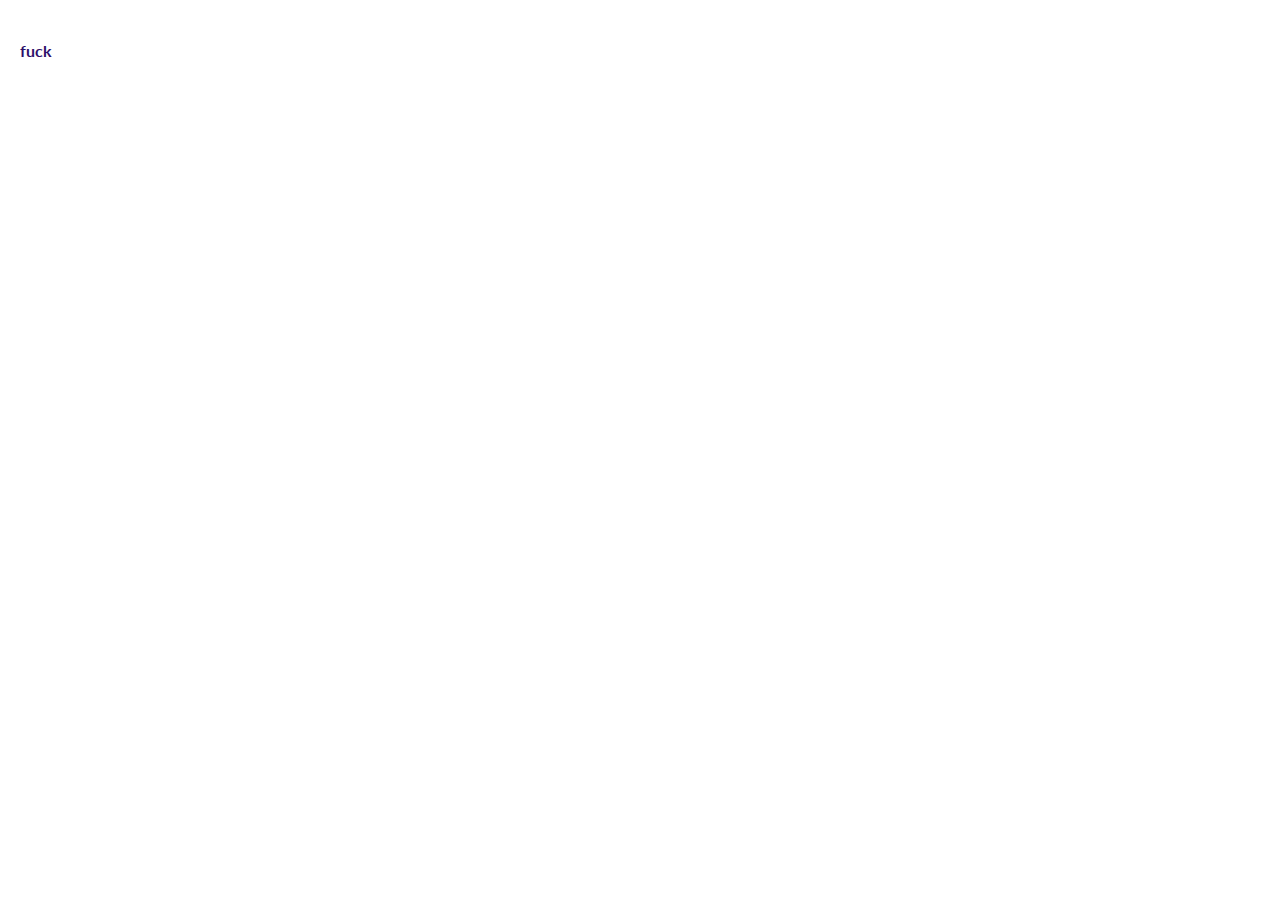
==== index.html @ 791fa06b "style of dropdown selection" ====
<!DOCTYPE html>
<html>
<head>
	<title>UFN iframe content</title>
	<meta charset="utf-8"/>
	<meta name="viewport" content="width=device-width, initial-scale=1.0">
<meta name="description" content="map iframe content">
<script src="https://api.mapbox.com/mapbox-gl-js/v1.8.1/mapbox-gl.js"></script>
<link href="https://api.mapbox.com/mapbox-gl-js/v1.8.1/mapbox-gl.css" rel="stylesheet"/>
<link href="simple-grid.css" rel="stylesheet">
</head>
<body>
				<!-- TK draws the map-->
				<div id="map"></div>
<div id="console">
  <div class="dropdown">
    <ul>
<li><h2 id="genreTitle">fuck</h2>
  <ul class='filter-group' id='filterGenre'>
	<li>
    <label>
      <input id='all' type='radio' name='toggle' value='all' checked='checked'>
      all
    </label>
  </li>
  <li>
    <label>
      <input id='fiction' type='radio' name='toggle' value='fiction'>
      fiction
    </label>
  </li>
  <li>
    <label>
      <input id='non-fiction' type='radio' name='toggle' value='non-fiction'>
      non-fiction
    </label>
  </li>
  <li>
    <label>
      <input id='poetry' type='radio' name='toggle' value='poetry'>
      poetry
    </label>
  </li>
  </ul>
</li>
<li>
	<h2 id="tagTitle"></h2>
	<ul class='filter-group' id='filterTags'>
    <li>
      <label>
        <input id='all' type='radio' name='toggle' value='all' checked='checked'>
        all
      </label>
    </li>
    <li>
      <label>
        <input id='nature' type='radio' name='toggle' value='nature'>
        nature
      </label>
    </li>
    <li>
      <label>
        <input id='bird' type='radio' name='toggle' value='bird'>
        bird
      </label>
    </li>
    <li>
      <label>
        <input id='insect' type='radio' name='toggle' value='insect'>
        insect
      </label>
    </li>
  </ul>
</li>
  </ul>
</div>
</div>
<script>
 mapboxgl.accessToken = "pk.eyJ1IjoidXJiYW4tZmllbGQtbmF0dXJhbGlzdCIsImEiOiJja2JsaDFxdGcxOTFmMnNvZG1sZWEydjJjIn0.gMgdHKd1MGd8y7GU-XX3pA";
 // TK filtering by tag below is majority from https://docs.mapbox.com/mapbox-gl-js/example/filter-markers/
 // TK ideally be able to pull this from the data is the map style being referenced, so as to make uploading changing data easier
var genreTitle = document.getElementById("genreTitle");
genreTitle.textContent = "Select Genre";
var tagTitle = document.getElementById("tagTitle");
tagTitle.textContent= "Select Tag";
    var places =
 // TK geojson created w/in the dataset studio of mapbox, using placeholder values for the moment, exported as geojson file
 // TK	   variable 'tags' replaced by 'icons' for the moment, will be returned soon
 {
	 "type": "FeatureCollection",
	 "features": [{
			 "type": "Feature",
			 "geometry": {
				 "type": "Point",
				 "coordinates": [
					 -47.39999999999999857891452847979962825775146484375,
					 47.4500000000000028421709430404007434844970703125
				 ]
			 },
			 "properties": {
				 "url": "http://localhost/stories/willy-wagtail-hop-maps",
				 "name": "Willy Wagtail Hop Maps",
				 "storyFullText": "Sitting on the grassy slope behind the farmhouse, pen in hand, I wait for the sheep to move. I am at Coorah, a property in central west NSW, with Tom Lee – whose family have farmed this land for six generations – and our colleague Jacquie Kasunic. For three days we are here bumping about in the ute, pushing through burr-starred paddocks, scrambling up rocks scabbed with lichen; Tom describes the land and history of things on it while Jacquie and I document: she with camera, me with pen. I wait for the sheep to move. I want to replicate an exercise described in Chester Eagle’s ‘Mapping the Paddocks’ in which he maps the movement of sheep, but it is heavily hot. Sheep, it seems, are unmappably docile in this heat. The entire landscape is so still it might be an Arthur Streeton painting. Then on the grass in front of me, a willy wagtail hops. Pauses. Shakes its tail feathers, hops again. Calls – a peculiar scratchy-squeak which is often described as ‘sweet pretty creature’ but reminds me of a baby’s rattle. I put pen to paper and map the movement. Over and over, entranced.",
				 "date": "2020-06-01",
				 "genre": "non-fiction",
				 "tag": "bird",
				 "location": "Central West NSW",
				 "excerpt": "Then on the grass in front of me, a willy wagtail hops. Pauses. Shakes its tail feathers, hops again.",
				 "coverImage": "- screen-shot-2020-06-01-at-9.03.00-am.png",
				 "storyAuthor": "Zoe Sadokierski",
				 "authorBio": "Zoe Sadokierski is a designer, educator and researcher based in Sydney. Her favourite creature is the weedy sea dragon."
			 },
			 "id": "5ee076e8b7ee8"
		 },
		 {
			 "type": "Feature",
			 "geometry": {
				 "type": "Point",
				 "coordinates": [
					 131.460000000000007958078640513122081756591796875,
					 61.53999999999999914734871708787977695465087890625
				 ]
			 },
			 "properties": {
				 "url": "http://localhost/stories/hiding-in-plain-sight",
				 "name": "Hiding in plain sight?",
				 "storyFullText": "At nearly 70cm from bill to tail, the yellow-tailed black-cockatoo (*Calyptorhynchus funereus*) is Australia’s largest parrot, so you’d think it unlikely a flock of them would go unnoticed in a suburban street. But many residents of Sandringham in Melbourne’s south east seem to have been unaware of the presence of these magnificent birds. \n\nWe were on a neighbourhood walk when we saw tell-tale signs: big pieces of pine cone, freshly chewed, strewn about the footpath. A quick scan up and around, and there they were in the tops of a few tall trees. One landed briefly on a front fence, another on a carport roof, before flying back up to the anonymity of the treetops. After a few minutes, by tacit agreement, they flew off out of sight.\n\nMore Melburnians are reporting sightings of yellow-tailed black-cockatoos in the suburbs this autumn; some have asked me if their presence is a consequence of last summer’s vast bushfires in south-eastern Australia. I think it’s more likely they’ve been quietly visiting the suburbs to feast on pine cones and other treats for many years, but are being noticed - often for the first time - by people with more time to spend in their gardens, to walk in local streets, and to pause in parks and reserves... thanks to Covid-19.",
				 "date": "2020-06-01",
				 "genre": "poetry",
				 "tag": "nature",
				 "location": "Sandringham, Victoria",
				 "excerpt": "We were on a neighbourhood walk when we saw tell-tale signs: big pieces of pine cone, freshly chewed, strewn about the footpath. A quick scan up and around, and there they were in the tops of a few tall trees.",
				 "coverImage": "- sdownes-hiding-in-plain-sight-pic1.jpg",
				 "storyAuthor": "Stephen Downes",
				 "authorBio": "Dr Stephen Downes is a marketing academic, enthusiastic bird photographer, and founder of @ParrotOfTheDay on Twitter and Instagram"
			 },
			 "id": "5ee076e8b84b6"
		 },
		 {
			 "type": "Feature",
			 "geometry": {
				 "type": "Point",
				 "coordinates": [
					 171.590000000000003410605131648480892181396484375,
					 -35.68999999999999772626324556767940521240234375
				 ]
			 },
			 "properties": {
				 "url": "http://localhost/stories/making-a-splash",
				 "name": "Making a splash: The arrival of ocean giants to our doorstep",
				 "storyFullText": "Autumn and winter are one of my favourite times of the year. The weather is getting cooler and the change of season marks the annual arrival of one of the world’s biggest animals, humpback whales. Each year, these ocean giants the size of a school bus appear in our Sydney marine backyard. They travel northward along the humpback whale highway, which hugs the east coast on course to their warmer water breeding/calving grounds of the Great Barrier Reef. They have spent the summer in Antarctica where they annually feed on Antarctica Krill, tiny crustaceans around 1-2cm long. \n\nI have been whale watching off Sydney for nearly 10 years and feel privileged to have these animals in our backyard. This means a lot to me as a former Canberran, having grown up on a farm three hours away from the closest beach. I’ve also worked around humpback whales as a naturalist and spent years studying them on Sydney cliffs and offshore for my PhD.\n\nI recall an amazing interaction I had with two whales one October during the southward migration. It was as if myself and the team were the most interesting things they had ever seen. Two adult whales approached our boat and started mugging us, a behaviour where the whales circle the boat (no loss of money). All we could do was turn our boat engine off and enjoy. They spent hours rolling around and spy hopping, a behaviour where a whale brings its mouth and eye out of the water. It was such a magnificent interaction, which allowed me to snap some fantastic photos. A truly memorable moment and one I hope to have again off Sydney.",
				 "date": "2020-06-01",
				 "genre": "poetry",
				 "tag": "nature",
				 "location": "Sydney coast, NSW",
				 "excerpt": "Two adult whales approached our boat and started mugging us, a behaviour where the whales circle the boat (no loss of money). All we could do was turn our boat engine off and enjoy.",
				 "coverImage": "- drvpirotta-spy-hop.jpg",
				 "storyAuthor": "Vanessa Pirotta",
				 "authorBio": "Dr Vanessa Pirotta is a marine scientist, science communicator and naturalist based in Sydney. Vanessa has led pioneering research into the use of emerging technologies for marine wildlife conservation. Vanessa and her team have developed custom-built, waterproof drones for collecting whale snot (whale lung bacteria). This is an innovative tool to learn more about whale health non-invasively. This research resulted in a world first, using drones to collect viruses in whale lungs."
			 },
			 "id": "5ee076e8b88ae"
		 },
		 {
			 "type": "Feature",
			 "geometry": {
				 "type": "Point",
				 "coordinates": [
					 35.3900000000000005684341886080801486968994140625,
					 -60.81000000000000227373675443232059478759765625
				 ]
			 },
			 "properties": {
				 "url": "http://localhost/stories/telephoto-to-macro",
				 "name": "From Telephoto to Macro, the Big Side of a Small World",
				 "storyFullText": "I like birds: I like watching them, listening to them, counting, studying and reading about them. I also like to photograph them. Here’s the problem, birds largely belong to the telephoto world, a world of distance and open spaces. Currently, my world has contracted, from the National Park to the urban park to the backyard. From telephoto to macro.\n\nThe macro world is the small world, the world of close up and tiny creatures. Paradoxically there is a huge amount to see in this small world. A single tree trunk can support great numbers of minibeasts as I’ve discovered on my daily exercise walk around the block accompanied by a husband, aged dog and macro camera lens. \n\nA different kind of bird caught my interest too, a Ladybird! On the walk there is a Chinese Elm (*Ulmus parvifolia*), a street tree with lovely bark that is the home to many creatures including at least three species of Ladybird beetles, one of which, the Tortoise-shelled Ladybird (*Harmonia testudinaria*), seems to live out a good part of its one to two months of life right there. Like all beetles or Coleoptera, ladybirds undergo four stages of life - egg, larva, pupa and adult. Over the period of Covid-19 lockdown, these stages have played out before me as the daily exercise takes me past this ecosystem on a tree trunk.  \n\nThe below photos show:\n1.\tEggs\n2.\tHatching, larva or instar will go through four moults\n3.\tPupa\n4.\tNewly emerged adult or imago\n5.\tAdult ready to fly",
				 "date": "2020-06-01",
				 "genre":"z",
				 "tag": "bird",
				 "location": "East Sydney, NSW",
				 "excerpt": "The macro world is the small world, the world of close up and tiny creatures. Paradoxically there is a huge amount to see in this small world.",
				 "coverImage": "- 1-eggs.jpg",
				 "storyAuthor": "Anne Brophy",
				 "authorBio": "Anne Brophy lives in Sydney’s East, has qualifications in Education, Library and Archives Administration, Nursing and most recently in Ornithology. An abiding interest in birds has recently expanding to also include the world of minibeasts."
			 },
			 "id": "5ee076e8b9049"
		 },
		 {
			 "type": "Feature",
			 "geometry": {
				 "type": "Point",
				 "coordinates": [
					 22.120000000000000994759830064140260219573974609375,
					 61.27000000000000312638803734444081783294677734375
				 ]
			 },
			 "properties": {
				 "url": "http://localhost/stories/owl-limpet",
				 "name": "An Owl Limpet’s Garden",
				 "storyFullText": "Today’s urban tidepool exploration begins as I kneel next to a patch of barren rock occupied solely by a squat, snail-like creature. She is a female Owl Limpet (*Lottia gigantea*), with ridges and barnacles texturing the top of her conical, chicken-egg-sized shell. \n\nAs I rub my inquisitive fingers along her serrated upper surface, I notice a green hue and slimy texture—a layer of algae, I deduce—growing upon the surrounding rock. The algal layer is arranged in a striking patchwork pattern, as if a miniature lawn mower had been haphazardly dragged across an overgrown, slippery lawn.  \n\nA consultation with my intertidal field guide unveils the unique mutualism that created the mysterious texture: The female limpet is an algae gardener. She defends her home territory and maintains a lawn of verdant algae, which she grazes systematically to allow for regrowth and regular harvest. To care for her garden, she secretes a protein and carbohydrate-rich mucus that traps bacteria and serves as a fertilizer for her photosynthetic companions. With careful tending and aggressive territorial defense—in which she “bulldozes” other intertidal critters out of her zone—a limpet can occupy a patch of earth in partnership with her symbiotic allies for up to several years. \n\nIn this time of global unraveling, many of us have turned our attentions towards the living spaces (and gardens, for those of us lucky enough to have access to outdoor space) that we occupy. Perhaps Owl Limpets and their symbiotic algae can offer us lessons of care and interdependence, which we might carry into our relationships with the other-than-human companions that we share our living spaces with.",
				 "date": "2020-05-26",
				 "genre": "fiction",
				 "tag": "bird",
				 "location": "Santa Cruz, California, USA",
				 "excerpt": "The algal layer is arranged in a striking patchwork pattern, as if a miniature lawn mower had been haphazardly dragged across an overgrown, slippery lawn.",
				 "coverImage": "- image1.jpg",
				 "storyAuthor": "Frankie Gerraty",
				 "authorBio": "Frankie Gerraty is a biologist and writer based in Santa Cruz, California."
			 },
			 "id": "5ee076e8b95e3"
		 },
		 {
			 "type": "Feature",
			 "geometry": {
				 "type": "Point",
				 "coordinates": [
					 127.400000000000005684341886080801486968994140625,
					 -31.980000000000000426325641456060111522674560546875
				 ]
			 },
			 "properties": {
				 "url": "http://localhost/stories/secret-blue-tongues-business",
				 "name": "Secret blue-tongues’ business",
				 "storyFullText": "“Guess who’s in the greenhouse?”\n“Betty!!” I shouted, thrilled. \n“Nope. A lyrebird.” \n“You’re kidding?”\n“Nope.” \n\nA lyrebird in the greenhouse is pretty exciting but in truth I wished it was Betty, our resident eastern blue-tongue lizard (*Tiliqua scincoides*) and strawberry thief extraordinaire, whom we feared had not survived the searing hot summer. We’d known Betty for about five years but it had taken us most of this time to figure out (a) why we’d hardly had a single strawberry, despite the entire 20 square metre patch being fully enclosed in mesh; (b) why the slug and snail populations had crashed and (c) how this connected to the ever-fattening blue tongue in the greenhouse (in our naivety, we assumed she was permanently pregnant). \n\nBetty had evidently spent many a winter’s night playing *Escape From Colditz* because the clever girl had excavated a passageway from the greenhouse to the strawberry fields. (We moved the strawberry plants elsewhere.) After another winter, as spring approached and the proverbial sap rose, Betty acceded to the overtures of a dark and handsome lad. I wish I’d been forewarned what a robust and vicious affair this is. Her suitor grabbed her by the scruff of the neck and shook her like a rag doll. She bears deep scarring from previous matings and I had to summon all my willpower not to intervene. What a brute! \n\nAutumn arrived and baby blue-tongues popped up all over the garden. Who knows how many she delivered – perhaps as many as 20 – but the kookaburras and some cold snaps have taken a few, I suspect. Sharing a one-acre, suburban-bushland block in the Blue Mountains, these blue-tongues are infinitely more likely to live to their full life span of perhaps 30 years than their Sydney cousins, who are being killed off fast by cars, cats, dogs and clearing.* As we snuggle down into winter, Betty’s back in the greenhouse, cosy under the earth and mulch, with one rapidly growing boy we’ve called Prince to keep her company. \n\n\n* Koenig, J., Shine, R., & Shea, G. (2002). The dangers of life in the city: patterns of activity, injury and mortality in suburban lizards (*Tiliqua scincoides*). *Journal of Herpetology* 36(1): 62-68.",
				 "date": "2020-05-21",
				 "genre": "poetry",
				 "tag": "bird",
				 "location": "Wentworth Falls, NSW",
				 "excerpt": "After another winter, as spring approached and the proverbial sap rose, Betty acceded to the overtures of a dark and handsome lad.",
				 "coverImage": "- mating-2.png",
				 "storyAuthor": "Elizabeth Morgan",
				 "authorBio": "Elizabeth Morgan is a freelance journalist, PhD researcher on food security, a zoologist and an alleged retiree. She has lived in the UNESCO World Heritage-Listed Blue Mountains in NSW since 2013."
			 },
			 "id": "5ee076e8b9a72"
		 },
		 {
			 "type": "Feature",
			 "geometry": {
				 "type": "Point",
				 "coordinates": [
					 -49.780000000000001136868377216160297393798828125,
					 -25.780000000000001136868377216160297393798828125
				 ]
			 },
			 "properties": {
				 "url": "http://localhost/stories/not-really-friends",
				 "name": "Not Really Friends",
				 "storyFullText": "Noticing a pair of King-Parrots resting under my pergola, I put out a seed bell for them. I soon realised that a regular pair of visiting Rainbow Lorikeets (Squawky and his Missus) had also discovered the feast. Not good for them! Then a Sulphur-crested Cockatoo also discovered the seed bell. I suspect the lorikeets and cockatoo chased the King-Parrots away. I decided to put the seed bell out after the lorikeets had left my garden for the cockatoo. The seed bell soon got eaten, but all I could get was loose seed. I left the packet on the table, ready for filling the feeder the next time the cockatoo visited.\n\nBUT the next morning, I got woken early by the shrieks from the cockatoo. I found him tearing a hole in the packet of seeds. Soon it was big enough to start his feast, looking very pleased with himself! Just dozing off when a new ruckus began, far louder than before! It was Squawky and his Missus, protesting that the cockatoo was eating their seeds. I took photos of the duo standing over the cockatoo....well at least trying to! Eventually the poor cockatoo gave in and let the squawking pair feast on the seeds. What a mess I had to clean up! The left-over seed was put into a plastic container. So I thought that was the end of that! However, the cockatoo was too clever. I would hide the seed but he kept finding it. Then the lorikeets would want their share. So there were many confrontations between the three birds, with the cockatoo always giving in to the noisy lorikeets.\n\nSome months later I had to stop providing seeds for the birds. One day, when the cockatoo was at the feeder, the lorikeets came in to the feeder too. But this time, the cockatoo stood up to the lorikeets and things quickly became very nasty. The lorikeets soon flew away and once the cockatoo had finished, I took the feeder down. What had once been a lovely social interaction between birds had become a violent attack involving all three. Not a nice thing to happen.",
				 "date": "2020-05-15",
				 "genre": "poetry",
				 "tag": "bird",
				 "location": "Rosemeadow, NSW",
				 "excerpt": "But this time, the cockatoo stood up to the lorikeets and things quickly became very nasty.",
				 "coverImage": "- lyn-forbes-00807.jpg",
				 "storyAuthor": "Lyn Forbes",
				 "authorBio": "Lyn is a retired primary school teacher. When I retired, I took up photography more seriously and one of my early photos was of a White Plumed Honeyeater in a pink camellia. Regular trips with the camera to the Australian Botanic Garden Mount Annan (close to home) has seen this interest in birds grow."
			 },
			 "id": "5ee076e8ba83e"
		 },
		 {
			 "type": "Feature",
			 "geometry": {
				 "type": "Point",
				 "coordinates": [
					 92.25,
					 66.06999999999999317878973670303821563720703125
				 ]
			 },
			 "properties": {
				 "url": "http://localhost/stories/sometimes-nature-comes-to-you",
				 "name": "Sometimes Nature Comes to You",
				 "storyFullText": "Working with female Superb Lyrebirds is hard. They often live at the bottom of rugged steep gullies and are elusive. Occasionally though, they surprise you. After hours of early morning field work I returned to a car park in suburbia to be greeted by this – a wild female Lyrebird (note the curved tail that indicates she had been sitting in her nest) yelling at her own reflection on a parked car. Female Lyrebirds are thought to be territorial and this is a lovely demonstration of that. From the birds’ perspective she is communicating with another Lyrebird! It also shows the beauty and complexity of her mimetic repertoire – female Lyrebirds are just as accomplished at mimicry as males. This is the kind of interaction no one would have believed had I not recorded it. This was also in the morning – about 7.30am. I can’t help but think that these “elusive” birds come into suburbia more often than we realise. Note: her nest was later discovered on the side of a cliff about 100 meters from the carpark and 200m from the nearest house!",
				 "date": "2020-05-11",
				 "genre": "non-fiction",
				 "tag": "bird",
				 "location": "Giant Stairway Blue Mountains, NSW",
				 "excerpt": "I can’t help but think that these “elusive” birds come into suburbia more often than we realise.",
				 "coverImage": "- lyre-bird-car.png",
				 "storyAuthor": "Vicky Austin",
				 "authorBio": "Vicky is a PhD candidate fascinated and inspired by animal behaviour, evolution and adaptation."
			 },
			 "id": "5ee076e8babda"
		 },
		 {
			 "type": "Feature",
			 "geometry": {
				 "type": "Point",
				 "coordinates": [
					 -81.0100000000000051159076974727213382720947265625,
					 1.2600000000000000088817841970012523233890533447265625
				 ]
			 },
			 "properties": {
				 "url": "http://localhost/stories/one-good-tern-deserves-another",
				 "name": "One Good Tern Deserves Another",
				 "storyFullText": "I’ve walked to the little beach down the road, it’s a sunny autumn day with a gentle cooling breeze from the south. I can see about 25 seagulls sitting on the sand. It’s Friday, 11am, I wouldn’t expect many people to be at the park or beach, there aren’t. I’m working from home as part of social distancing, I’ve popped down for a quick swim, the sand is warm on my feet as I walk to the water. \n\nI can hear the water lapping as small waves wash ashore and a high-pitched chirping from a bird; I focus on the chirping and I note that it is persistent, shifting between long and short pitched begging. I look at the Silver Gulls (aka seagulls) but I can’t see any begging juveniles – indicated by their brown rather than red legs, mottled brown feathers through the wing and back feathers rather than all grey, brown beak rather than red and black eye rather than white. I look around and see 9 Crested Terns, including the begging juvenile. \n\nCrested Terns and Silver Gulls occur around the entire 25,760 km’s of the Australian coast, yet I suspect we’re all familiar with seagulls but not terns. A likely reason for the differing awareness of these two bird species – that live side-by-side – is that seagulls have adapted to scavenge directly from people and our rubbish. Who hasn’t thrown a chip to the expectant seagulls? Terns shy away from people and continue to forage naturally; I enjoy watching them flying over the water, spotting prey and dive-bombing like a spear into the water to catch a fish. I watched the juvenile Crested Tern beg for a few minutes, another juvenile nearby joined the chorus but neither received food. \n\nI reported the 52 birds of 11 different species I observed using the eBird app, including the observed behaviour of feeding young, so my observation adds to our global understanding of species diversity.",
				 "date": "2020-05-14",
				 "genre": "poetry",
				 "tag": "bird",
				 "location": "Manly, NSW",
				 "excerpt": "Terns shy away from people and continue to forage naturally; I enjoy watching them flying over the water, spotting prey and dive-bombing like a spear into the water to catch a fish.",
				 "coverImage": "- john-martin_crested-tern.jpg",
				 "storyAuthor": "John Martin",
				 "authorBio": "Dr John Martin is a career ecologist. Away from work I spend my time in the sea and the bush; you could say I seldom escape observing nature."
			 },
			 "id": "5ee076e8bb225"
		 },
		 {
			 "type": "Feature",
			 "geometry": {
				 "type": "Point",
				 "coordinates": [
					 -120.5400000000000062527760746888816356658935546875,
					 19.510000000000001563194018672220408916473388671875
				 ]
			 },
			 "properties": {
				 "url": "http://localhost/stories/the-possum-house",
				 "name": "The Possum House",
				 "storyFullText": "Living next to the bush as we do, having possums in the roof is an ongoing hazard. The previous owners of our house, after moving the possums out and sealing up the roof cavity entrances, built a possum house in a nearby tree. When we moved in, possums lived there. In the day we sometimes saw them through binoculars, and at night we'd occasionally find one on our back veranda. Several times we observed stand-offs between gangs of noisy miners surrounding the house and the possums inside. Invariably through the power of inertia the possums stayed on.\n\nFor a few years the possum house seemed empty until a family of kookaburras took it over as their nest. This was in the last weeks of my partner's life, the Australian anthropologist and eco-philosopher Deborah Bird Rose. On the morning of her funeral the two remaining baby kookaburras finally took flight. One landed under the house, began climbing the stairs to the veranda just as the possum used to do, then successfully flew off. \n\nNow the possums are back in the possum house. Last week my daughter surprised one on the veranda just outside the kitchen door, its head buried in a bag of Bokashi maze, probably not ideal food for possums. I went outside to have a chat and encourage it to return to the bush. When it noticed me it pulled its head out of the plastic bag, looked around and quickly made its way down the stairs—I can only assume, on its way back to the possum house.",
				 "date": "2020-05-07",
				 "genre": "fiction",
				 "tag": "nature",
				 "location": "Sydney",
				 "excerpt": "When we moved in, possums lived there. In the day we sometimes saw them through binoculars, and at night we'd occasionally find one on our back veranda.",
				 "coverImage": "- possum-house.jpeg",
				 "storyAuthor": "Peter Boyle",
				 "authorBio": "Peter Boyle is a Sydney-based poet and translator of poetry from Spanish and French. He is the author of eight books of poetry and, in 2020, won the Kenneth Slessor Poetry Prize with his book Enfolded in the Wings of a Great Darkness."
			 },
			 "id": "5ee076e8bb6de"
		 },
		 {
			 "type": "Feature",
			 "geometry": {
				 "type": "Point",
				 "coordinates": [
					 -119.4500000000000028421709430404007434844970703125,
					 -13.78999999999999914734871708787977695465087890625
				 ]
			 },
			 "properties": {
				 "url": "http://localhost/stories/insects-in-the-grass",
				 "name": "Insects in the Grass",
				 "storyFullText": "Lawns provide firebreaks, are great to play on and look nice but an area of native grass will add habitat to your garden.\n\nWhen weeding Cobblers Peg from an area of native plants, Weeping Grass, Basket Grass, Indian Weed and Snake Vine, with a bit of weedy Ehrharta grass, in January 2019 I saw all sorts of creatures. Most of them flew or scuttled away but these three stayed still for a portrait.\n\nI know more about plants than insects, but I had a go at identifying them.\n\nMown lawns don’t have these fascinating creatures. I know our Frogmouths enjoy flying over Weeping Grass and catching insects – I have seen them many times. The sad part of the story is that in January 2020, due to heat and drought, there was no Weeping Grass, no insects, and unhappy Frogmouths. \n\n<b>References</b>\nZborowski P. and Edwards, T. (2007) A Guide to Australian Moths. CSIRO.\nZborowski P. and Storey, R. (1995) A Field Guide to Insects in Australia. Reed.\n<a href=\"http://www.brisbaneinsects.com/brisbane_crickets/index.html\">Brisbane Insects, Crickets and Katydids.</a>",
				 "date": "2020-05-09",
				 "genre": "poetry",
				 "tag": "bird",
				 "location": "Berowra Valley, Sydney",
				 "excerpt": "Mown lawns don’t have these fascinating creatures. I know our Frogmouths enjoy flying over Weeping Grass and catching insects – I have seen them many times.",
				 "coverImage": "- robin-buchanan_grass.jpg",
				 "storyAuthor": "Robin Buchanan",
				 "authorBio": "Robin is a long term bush regenerator, enjoying retirement at Mt Kuring-Gai, sandwiched between Berowra Valley and Ku-ring-gai Chase National Park.  Tough life!"
			 },
			 "id": "5ee076e8bc136"
		 },
		 {
			 "type": "Feature",
			 "geometry": {
				 "type": "Point",
				 "coordinates": [
					 -117.31999999999999317878973670303821563720703125,
					 12.730000000000000426325641456060111522674560546875
				 ]
			 },
			 "properties": {
				 "url": "http://localhost/stories/welcoming-a-change",
				 "name": "Welcoming a Change",
				 "storyFullText": "Chris and I have lived in Rozelle ever since we moved to Sydney. Outside our window, we have a giant eucalyptus tree and also a bunch of power lines. We get dozens of species of birds, from Sulphur-crested Cockatoos to Grey Butcherbirds and Australasian Figbirds. But this year, right before COVID struck and after the bushfires, we had a surprise flock that had never visited before. They live in a wide variety of habitats (with the exception of the more heavily forested regions and drier inland areas) so we knew their appearance wasn’t rare, but our power lines are always dominated by bigger birds or the local troop of native Noisy Miners. \n\nWhen the first rain came after the fires had stopped (the afternoon before the floods began), we were looking outside the window, relieved. A few minutes later, as we looked outside again, we saw nearly 40 Welcome Swallows, lined up on the power lines soaking in the rain. Their age-old role as heralds of spring earned them their name (although some say it’s because sailors out at sea knew that the sight of a swallow meant that land was not far away), so it was interesting to see them welcoming much needed rain. \n\nAt first, they seemed to be frolicking in the rain but as this increased towards the end of the afternoon, they got very restless. They became very agitated and initially seemed to be looking for shelter from the storm on our balcony. The storm escalated quickly and they were being dramatically picked up by the strong winds before they all seemed to perfectly coordinate their landing on our window sill. They stayed there for just under an hour while we rung up a bird expert friend to ask if there was anything we could do to help them, to see if we could quickly set up some kind of shelter on our balcony to help them out. \n\nNight set in and it became hard to see outside, the swallows appeared to have drifted off but the next morning there was clear evidence of their time on our window sill, which remains with us until this day!",
				 "date": "2020-05-08",
				 "genre": "non-fiction",
				 "tag": "insect",
				 "location": "Rozelle, Sydney",
				 "excerpt": "At first, they seemed to be frolicking in the rain but as this increased towards the end of the afternoon, they got very restless. They became very agitated and initially seemed to be looking for shelter from the storm on our balcony.",
				 "coverImage": "- welcome-change.jpg",
				 "storyAuthor": "Camila De Gregorio",
				 "authorBio": "Camila De Gregorio is co-founder of Eggpicnic, Sydney based design studio devoted to wildlife conservation. Eggpicnic aims to capture the beauty of the natural world with the hope of inspiring others to protect it."
			 },
			 "id": "5ee076e8bc4e0"
		 },
		 {
			 "type": "Feature",
			 "geometry": {
				 "type": "Point",
				 "coordinates": [
					 90.9800000000000039790393202565610408782958984375,
					 -56.219999999999998863131622783839702606201171875
				 ]
			 },
			 "properties": {
				 "url": "http://localhost/stories/messing-around-with-menura",
				 "name": "Messing around with Menura",
				 "storyFullText": "There’s a new man in my life. I call him Jewels Holland because his jazzy repertoire makes me think of the English boogie-woogie pianist Jools Holland. If I was more of a classical bent my boyfriend (whose real name is Menura novaehollandiae, or superb lyrebird) might evoke the French composer and ornithologist Olivier Messiaen, who uses lyrebird song in his compositions.* Jewels first revealed himself in a neighbour’s garden in late spring, performing a full mating medley and dance. (In a wonderful coincidence, our neighbour is a pianist of some note – a Messiaen devotee – whom we hear practising as we pass by.) Perhaps Jewels is jealous, because he’s moved into our place. Maybe he was displaced by the firebreaks we and some neighbours created between our homes and his bushland residence at the height of the summer’s bushfires? While we are enormously grateful Jewels has vacated the greenhouse and spared us the vegetables, and we do wish he’d stop digging up the mulch around the fruit trees, we have no right to complain. Our garden is a cornucopia of grubs and other delicacies and he’s entitled to his fill. And, thus sated, he offers his thanks in a glorious song. \n\n*Taylor, Hollis (2014). Whose bird is it?: Messiaen’s transcriptions of Australian songbirds. Twentieth-Century Music 11, Special Issue no. 01: 63-100.",
				 "date": "2020-05-11",
				 "genre": "poetry",
				 "tag": "bird",
				 "location": "Wentworth Falls, NSW",
				 "excerpt": "Perhaps Jewels is jealous, because he’s moved into our place. Maybe he was displaced by the firebreaks we and some neighbours created between our homes and his bushland residence at the height of the summer’s bushfires?",
				 "coverImage": "- em-lyrebird-photo.jpg",
				 "storyAuthor": "Elizabeth Morgan",
				 "authorBio": "Elizabeth Morgan is a freelance journalist, PhD researcher on food security, a zoologist and an alleged retiree. She has lived in the UNESCO World Heritage-Listed Blue Mountains in NSW since 2013."
			 },
			 "id": "5ee076e8bc8cb"
		 },
		 {
			 "type": "Feature",
			 "geometry": {
				 "type": "Point",
				 "coordinates": [
					 51.840000000000003410605131648480892181396484375,
					 -37.1400000000000005684341886080801486968994140625
				 ]
			 },
			 "properties": {
				 "url": "http://localhost/stories/a-real-rockin-robin",
				 "name": "A Real Rockin’ Robin",
				 "storyFullText": "In January of 2018 my partner and I were holidaying through New Zealand, travelling from the North Island to the South Island over two weeks. On a one night stop over in Greymouth on the west coast of the South Island, we stayed at an Air BnB. The hosts suggested we visit a local tramping route, “Woods Creek Track”, that traversed through a historic gold mine site. The track itself was more beautiful than we expected with lush vegetation, tunnels to explore and a harmonious balance between the historic gold mine relics and the mossy re-growth. The highlight of this walk, however, was the friendship that formed between us and a local. This local Greymouth resident wore a soft, grey coat, stood tall with confidence and rocked his feet to the beat of the bush. He was in fact a South Island Robin, and would have to have been one of the friendliest birds I have ever met. He followed us along most the walk, hopping on the ground and flitting between nearby trees. His behaviour reminded me of the Blue Mountains local, Eastern Yellow Robin, but he was even friendlier. One of the more curious behaviours we observed was when the South Island Robin would place one foot out in front of himself, hover it above the ground, and then very quickly tremble his foot up and down. My partner and I guessed that he may be dislodging bugs from the ground beneath. When we caught onto his hungry intention, we would brush the ground to show the soil beneath and then step back. The curious Robin would hop onto the spot we had just brushed, stomp his foot excitedly and peck at grubs as they arose. This continued for some time until we reached the end of the walk. I have never had such a close interaction with a bird before, which made this walk a truly unforgettable experience. In response, I created an artwork from a photo I took of the bird during the walk and was able to exhibit the artwork, “A Friend from Greymouth (South Island Robin)” in my 2018 Solo Exhibition at MContemporary in Sydney.",
				 "date": "2020-05-06",
				 "genre": "fiction",
				 "tag": "bird",
				 "location": "Greymouth, New Zealand",
				 "excerpt": "I have never had such a close interaction with a bird before, which made this walk a truly unforgettable experience.",
				 "coverImage": "- potter.jpg",
				 "storyAuthor": "Meaghan Potter",
				 "authorBio": "Australian artist and teacher, Meaghan Potter draws from the nature of the Blue Mountains and the Hawkesbury where she lives."
			 },
			 "id": "5ee076e8bce71"
		 },
		 {
			 "type": "Feature",
			 "geometry": {
				 "type": "Point",
				 "coordinates": [
					 -64.8700000000000045474735088646411895751953125,
					 88.43000000000000682121026329696178436279296875
				 ]
			 },
			 "properties": {
				 "url": "http://localhost/stories/oar-some-osprey",
				 "name": "Oar-some Osprey",
				 "storyFullText": "Easter for me is steeped in tradition of spending time in the Aussie bush. This year was a little different and in fact I spent most of the long weekend inside eating my feelings. Thankfully, I was pulled from my couch for an all-day adventure! An 8 hour kayak adventure was ahead and little did I know what I was in for. Huge swell, sea sickness, sunburn and exhaustion. Oh, and time to appreciate the most amazing bird and marine life that Sydney Harbour surrounds have to offer. The great thing about a kayak, apart from it being a social distancing appropriate activity, is accessibility to remote locations and the ability to activate ‘stealth mode’. On this day, these characteristics offered lowly kayakers the most Oar-inspiring Osprey encounter. In very close proximity, an Osprey had just caught a big fish and perched for lunch.  We sat, floating silently, for more than 10 minutes watching it devour the live fish, head first, totally unfussed by us. It was one of those surreal moments of complete stillness, thinking about the life of an Osprey, and surrendering to the draws of nature in the middle of a huge city.  It completely made my day! And reminds me that a connection to nature is the best cure for the busy mind.",
				 "date": "2020-05-06",
				 "genre": "poetry",
				 "tag": "bird",
				 "location": "Middle Cove, Sydney.",
				 "excerpt": "Huge swell, sea sickness, sunburn and exhaustion. Oh, and time to appreciate the most amazing bird and marine life that Sydney Harbour surrounds have to offer.",
				 "coverImage": "- osprey.jpg",
				 "storyAuthor": "Stephanie Hedt",
				 "authorBio": "Stephanie is a Sydney based rookie naturalist and budding conservationist. Currently focussed on species conservation in Sumatra through Taronga Conservation Society Australia."
			 },
			 "id": "5ee076e8bd410"
		 },
		 {
			 "type": "Feature",
			 "geometry": {
				 "type": "Point",
				 "coordinates": [
					 -89.2600000000000051159076974727213382720947265625,
					 81.81999999999999317878973670303821563720703125
				 ]
			 },
			 "properties": {
				 "url": "http://localhost/stories/scrumptious-scats",
				 "name": "Scrumptious Scats, Seriously",
				 "storyFullText": "Is one a sad and pitiable creature when the high point of the day is finding a freshly laid, grassy green and almost perfectly square wombat poo, precariously perched on a rock? Is one becoming too solitary, like Vombatus ursinus? I certainly don’t think so. It’s hard to explain the joy evoked by a freshly laid scat. “I might live alone but I’ve been busy checking out who else’s been around and what they’re up to,” the wombat tells us with it faeces. And look at that wonderful arrangement. There’s architecture, ikebana, mechanical engineering and still life – all rolled into one playful plop. The late environmental philosopher Val Plumwood wrote of her wombat companion Birubi that he “was an intelligent herbivore, a vegetarian, I believe, in the full sense, both through his biological inheritance and through his convictions”.* Just after the horrific bushfires in summer 2019-2020, I helped a friend with her ‘wildlife cafes’ in the firegrounds in the Blue Mountains. Almost nothing was sweeter than arriving to find the previous day’s meal of apples, carrots and sweet potato all gone – except being privy to a viewing of the Cubist painting left behind as a thank you.  \n\n\n* Plumwood, Val (2012). \"A wombat wake: In memorium of Birubi,\" in *The Eye of the Crocodile*. Edited by Lorraine Shannon. ANU Press, Canberra.",
				 "date": "2020-05-13",
				 "genre": "poetry",
				 "tag": "insect",
				 "location": "Wentworth Falls, NSW",
				 "excerpt": "Is one a sad and pitiable creature when the high point of the day is finding a freshly laid, grassy green and almost perfectly square wombat poo, precariously perched on a rock?",
				 "coverImage": "- img_0726.jpg",
				 "storyAuthor": "Elizabeth Morgan",
				 "authorBio": "Elizabeth Morgan is a freelance journalist, PhD researcher on food security, a zoologist and an alleged retiree. She has lived in the UNESCO World Heritage-Listed Blue Mountains in NSW since 2013."
			 },
			 "id": "5ee076e8bd7e8"
		 },
		 {
			 "type": "Feature",
			 "geometry": {
				 "type": "Point",
				 "coordinates": [
					 74.1200000000000045474735088646411895751953125,
					 -46.719999999999998863131622783839702606201171875
				 ]
			 },
			 "properties": {
				 "url": "http://localhost/stories/ootheca",
				 "name": "Oooooh! I’ve got an Ootheca",
				 "storyFullText": "Not once, not twice, but three times I’d got up from my desk, slid back the French doors to the garden and picked up the LifeSaver twig from the window ledge. “You silly girl,” I admonished the  praying mantis who was, yet again, wound up in a mass of cobwebs and partly wedged between the mudbrick wall and the window frame. I decided on rescue mission #1 that ‘it’ was a she. No particular reason. “This is your last chance,” I scolded, as I unwound her as best I could and placed her safely on a geranium.  (Evidently my writing was not going well and I was very cranky.) Ten minutes later I saw her legs pedalling the air. “Not waving but drowning,” I callously thought. “Your number’s up!” Curiosity (or morbid fascination) got the better of me. “Holy cow! What’s she doing?” First, she was upside down. Second, what was that steely blue triangle near her rear end? Third, what was she doing with her abdomen? It was pulsing, pushing. “She’s filling her Thracian helmet with eggs. How stupid of me. She’s built an ootheca and I’ve thwarted her inner desire three times.” I never did see her hatchlings but I sometimes dream of them, dining high on aphids and mosquitos. “Help yourselves, little darlings,” I murmur. “I’m not of much help.”",
				 "date": "2020-05-03",
				 "genre": "poetry",
				 "tag": "insect",
				 "location": "Wentworth Falls, NSW",
				 "excerpt": "“This is your last chance,” I scolded, as I unwound her as best I could and placed her safely on a geranium.",
				 "coverImage": "- praying_mantis.png",
				 "storyAuthor": "Elizabeth Morgan",
				 "authorBio": "Elizabeth Morgan is a freelance journalist, PhD researcher on food security, a zoologist and an alleged retiree. She has lived in the UNESCO World Heritage-Listed Blue Mountains in NSW since 2013."
			 },
			 "id": "5ee076e8bdc7e"
		 },
		 {
			 "type": "Feature",
			 "geometry": {
				 "type": "Point",
				 "coordinates": [
					 81.7900000000000062527760746888816356658935546875,
					 84.9800000000000039790393202565610408782958984375
				 ]
			 },
			 "properties": {
				 "url": "http://localhost/stories/the-spider-wasp-s-dilemma",
				 "name": "The Spider Wasp&#39;s Dilemma",
				 "storyFullText": "At certain times of the year around Sydney a bunch of giant orange wasps spend their time scouring their surrounds for large spiders. They are unmissable, a bright orange flash poking around every nook and cranny in search of their unfortunate prey. Seeing a spider wasp, members of the family Pompilidae, dragging a paralysed Huntsman spider back to a convenient hole or burrow is a common sight and one that captures the beauty and brutality of nature in one convenient image.\n \nThe biology behind these interactions is pretty straightforward. The wasp paralyses the spider, typically lays a single egg on the spider, buries it, and leaves its larvae to feed on the undead host.\n \nIt’s worth taking the time to watch the trials and tribulations surrounding these interactions when you stumble upon them. This pompilid (spider wasp) I observed spent 30 minutes trying to get her paralysed victim into a convenient spot outside my home. After an admirably tenacious effort to lift the spider into a vent at the side of the house, she threw in the towel. In their inimitable way, ants then went to town on the unfortunate arachnid, dismembering it in short term. As with many ecological interactions in the city, ants came out as the winners. But that’s another story.",
				 "date": "2020-05-04",
				 "genre": "poetry",
				 "tag": "insect",
				 "location": "Stanmore, Sydney Australia.",
				 "excerpt": "The biology behind these interactions is pretty straightforward. The wasp paralyses the spider, typically lays a single egg on the spider, buries it, and leaves its larvae to feed on the undead host.",
				 "coverImage": "- image1.jpg",
				 "storyAuthor": "Dieter Hochuli",
				 "authorBio": "Prof. Dieter Hochuli is a career ecologist, focusing on urban invertebrate diversity and human connection to nature. I have jointly created The Urban Field Naturalist Project with the aim of increasing community connection to nature."
			 },
			 "id": "5ee076e8be226"
		 },
		 {
			 "type": "Feature",
			 "geometry": {
				 "type": "Point",
				 "coordinates": [
					 -137.840000000000003410605131648480892181396484375,
					 -44.3599999999999994315658113919198513031005859375
				 ]
			 },
			 "properties": {
				 "url": "http://localhost/stories/a-stunning-aussie-bee",
				 "name": "A Stunning Aussie Bee",
				 "storyFullText": "The autumn morning was spectacular in the western suburbs of Sydney. It gave us some reprieve from the ‘lockdown blues’ we were experiencing. The Abelia shrub in the front garden was in full bloom and the sound of bees could be heard coming from it.\n\nThe sight of the European honey bees busy at work was great to see but a louder, more prominent buzz could be heard above the drone of the others. It was the flash of iridescent blue banding that stunned me.\n\nThis bee was similar in size and structure to the other bees but was a louder, a more spectacular bee in every sense. How could I have never noticed this type of bee before? Where was it from?\n\nI was surprised to find that this is an Australian beauty, dispelling my ignorant view that Aussie bees were diminutive, not as striking as other ‘international’ bees. It is a solitary bee that exhibits ‘buzz pollination’ when it collects the pollen from the flowers. I feel privileged to have discovered the blue-banded bee.",
				 "date": "2020-05-15",
				 "genre": "fiction",
				 "tag": "insect",
				 "location": "western Sydney, NSW",
				 "excerpt": "I was surprised to find that this is an Australian beauty, dispelling my ignorant view that Aussie bees were diminutive, not as striking as other ‘international’ bees.",
				 "coverImage": "- paul-hadley_blue-banded-bee.jpg",
				 "storyAuthor": "Paul Hadley",
				 "authorBio": "Paul Hadley is a wannabe photographer who has been known to run around with a ‘Field Guide to Australian Birds’ in one hand yelling to the neighbour ‘I think it is a Spangled Drongo’"
			 },
			 "id": "5ee076e8be5be"
		 },
		 {
			 "type": "Feature",
			 "geometry": {
				 "type": "Point",
				 "coordinates": [
					 59.13000000000000255795384873636066913604736328125,
					 70.900000000000005684341886080801486968994140625
				 ]
			 },
			 "properties": {
				 "url": "http://localhost/stories/heart-and-home",
				 "name": "Heart and Home",
				 "storyFullText": "It took a long afternoon and many scratches to weed and prune the raspberry canes but a Saunders case moth or bagworm (member of the Psychidae family) proved an unlikely companion. She (I imagine she is female) as until the male emerges from his twig-encrusted home is it impossible to ascertain gender. Despite much searching I have never seen a male who has emerged to display  his striking black wings and furry orange head. Instead the home-body females trundle slowly over concrete, soil, leaves, even glass in their silken shelters to which they have painstakingly attached chewed off leaves and twigs. This particular case moth has thoughtfully perused the raspberry leaves, occasionally nibbling a new leaf, while snail-like towing her humble dwelling. Her shelter has a simple beauty; it is her material paradise where, wingless, I think of her as living her entire life bound within her enclosure of contented memories and dreams. In this time of Covid-19 when we, like the case moth, must also be home-bodies, home is where the heart has to be. An afternoon with the case moth has taught me that home is more than a mere shelter. It is an intimate space in which to dream in peace.",
				 "date": "2020-05-06",
				 "genre": "non-fiction",
				 "tag": "insect",
				 "location": "Wentworth Falls, NSW",
				 "excerpt": "In this time of Covid-19 when we, like the case moth, must also be home-bodies, home is where the heart has to be.",
				 "coverImage": "- img_1438.jpeg",
				 "storyAuthor": "Lorraine Shannon",
				 "authorBio": "Lorraine Shannon is a nature writer and academic editor living in the Blue Mountains. She is also a keen gardener."
			 },
			 "id": "5ee076e8be94b"
		 },
		 {
			 "type": "Feature",
			 "geometry": {
				 "type": "Point",
				 "coordinates": [
					 96.6400000000000005684341886080801486968994140625,
					 -18.199999999999999289457264239899814128875732421875
				 ]
			 },
			 "properties": {
				 "url": "http://localhost/stories/i-saw-a-swamp-rat",
				 "name": "I Saw a Swamp Rat (ahh!!)",
				 "storyFullText": "I’m sitting on a park bench looking over the Nepean River. At my feet are sedges and shrubs, and weeds and grasses. Out of the corner of my eye I see something move. I look down to find a dark, furry creature with beady black eyes staring up at me. It’s a native swamp rat. It’s wary of me but it doesn’t seem scared; there’s bigger fish to fry. The rat is eyeing off a stem with flowers, a tasty morsel that might be worth grabbing even in the face of a potential predator.\n\nIt doesn’t let me stand in the way. The rat scurries by my feet, reaches up on its hind legs, chomps off the stem, and hurries to safety. Never mind that I am only a metre away, or that there’s a crowd of people nearby. It ventures out again and again looking for more food. I’m stunned.\n\nSwamp rats are diurnal rodents found along Australia’s east coast. They create tunnels through vegetation and feed on sedge and grass stems. This is the first time I've ever seen one. What’s most amazing is that behind me there’s a busy road and a bustling café, but it’s business as usual for this swamp rat.\t \n\nThe Nepean River near Emu Plains is a popular place for walking and it’s busier than ever with the current (COVID) restrictions. Morning here is filled with the trills, squeaks, and chitters of wrens, finches, and wagtails. Noon is quieter, but if you’ve got a sharp eye you might spot a sunbathing red-bellied black snake or an eastern water dragon (you might almost step on one!). If you’re looking up, you might be lucky enough to see a soaring white-bellied sea-eagle. People come to the river to exercise but there’s so much to see if you’re paying attention. This place is a treasure.",
				 "date": "2020-05-20",
				 "genre": "fiction",
				 "tag": "nature",
				 "location": "N/A",
				 "excerpt": "The swamp rat is eyeing off a stem with flowers, a tasty morsel that might be worth grabbing even in the face of a potential predator.",
				 "coverImage": "- casey-taylor_swamp-rat.1.jpg",
				 "storyAuthor": "Casey Taylor",
				 "authorBio": "Casey is a passionate ecologist. She is currently researching host-parasite interactions for my PhD and enjoys spending time in nature."
			 },
			 "id": "5ee076e8bede8"
		 },
		 {
			 "type": "Feature",
			 "geometry": {
				 "type": "Point",
				 "coordinates": [
					 -169.6200000000000045474735088646411895751953125,
					 44.590000000000003410605131648480892181396484375
				 ]
			 },
			 "properties": {
				 "url": "http://localhost/stories/parched-wasp",
				 "name": "Parched Wasp",
				 "storyFullText": "During summer we have wasps flying around. I’m never concerned about them as they seem to be always on the move. Then one day I was on my deck in Cremorne Sydney and noticed a wasp eating a caterpillar that was enjoying the lemon verbena in one of my large (inbuilt) planter boxes. At the time there weren’t any other wasps around, nor any caterpillars. As I watched, over several minutes, I realised it didn’t seem to be eating the caterpillar, but drinking it. The caterpillar gradually shrivelled up. I’m a keen photographer but this photo was taken with my mobile phone.",
				 "date": "2020-05-15",
				 "genre": "fiction",
				 "tag": "insect",
				 "location": "Cremorne, NSW",
				 "excerpt": "I realised it didn’t seem to be eating the caterpillar, but drinking it",
				 "coverImage": "- julie-jarvis_parched-wasp.jpg",
				 "storyAuthor": "Julie Jarvis",
				 "authorBio": "Julie Jarvis lives in an apartment in Cremorne, NSW with large concrete planter boxes that are part of the structure. I’m a keen amateur photographer, but this was taken with my mobile phone."
			 },
			 "id": "5ee076e8bf181"
		 },
		 {
			 "type": "Feature",
			 "geometry": {
				 "type": "Point",
				 "coordinates": [
					 138.169999999999987494447850622236728668212890625,
					 5.21999999999999975131004248396493494510650634765625
				 ]
			 },
			 "properties": {
				 "url": "http://localhost/stories/skink-hour",
				 "name": "Skink Hour",
				 "storyFullText": "It’s 9am, next door the chainsaws and angle grinders are humming. I know this as I sit metres away at my table in my bedroom, where you can find me approximately 22 hours a day. 20-odd years to grow, and less than 20 minutes to destroy, the tree has been cut down to make way for a reno, rear access driveway and ‘entertainment area’. It’s a sad day. \n\nIt’s 1.15pm. The Sun arches over the meridian of my street and peeks over the fence. I put my hand to the window and feel the slow heat coming through. I take my coffee outside and wait for the rustling of phantoms amid the Boston ivy that are slowing making their reclamations over the fence. \n\nOne, two – four. The lounge of lizards emerges but seem anything but relaxed. The skittish movement of skinks reflect the anxiety of the day. Unsure whether to run away, or stay and hope they won’t be noticed. The warmth of the sun entices them out as I mourn the loss of the tree, they welcome the light in.",
				 "date": "2020-05-14",
				 "genre": "poetry",
				 "tag": "nature",
				 "location": "Alexandria, NSW",
				 "excerpt": "20-odd years to grow, and less than 20 minutes to destroy, the tree has been cut down to make way for a reno, rear access driveway and ‘entertainment area’. It’s a sad day.",
				 "coverImage": "- jess-miller_skink.jpg",
				 "storyAuthor": "Jess Miller",
				 "authorBio": "Councillor Jess Miller, City of Sydney, urban biophile."
			 },
			 "id": "5ee076e8bf73a"
		 }
	 ]
 };


// TK variables above for genreFilter
var genreFilter = document.getElementById('filter-genre');

// TK draws map in #map
var map = new mapboxgl.Map({
 container: "map",
 // TK this loaded style includes the dataset for filtering and location, and the map tile styling
 style: "mapbox://styles/urban-field-naturalist/ckbll7ri40jnf1ilpp9gcin4w",
 // TK set location for start of this story, point to I Saw a Swamp Rat (ahh!!)
 center: [
	 -169.6200000000000045474735088646411895751953125,
	 44.590000000000003410605131648480892181396484375
 ],
 zoom: 2
});


// TK add navigation control
var nav = new mapboxgl.NavigationControl();
map.addControl(nav);

// TK actual filtering of variables begins here
map.on('load', function () {

	// TK genreid and tagid do not equal placeholder
	var genreID = ['!=', ['string', ['get', 'genre']], 'placeholder'];
	var tagID = ['!=', ['string', ['get', 'tag']], 'placeholder'];
 // Add a GeoJSON source containing place coordinates and information.
 map.addSource('places', {
	 'type': 'geojson',
	 'data': places
 });

// TK for each feature in places, add a layer, separated by tag/genre

   // console.log("checking id " + symbol)
	 // Add a layer for this symbol type if it hasn't been added already.
		 map.addLayer({
			 'id': 'stories',
			 'type': 'circle',
			 'source': 'places',
			 'paint': {
				 // make circles larger as the user zooms from z3 to z12 to z22
				 'circle-radius': {
					 'base': 6,
					 'stops': [
						 [8, 14],
						 [22, 180]
					 ]
				 },
				 // TK set circle opacity
				 'circle-opacity': 0.6,
				 // TK match colour expression to ttags using https://docs.mapbox.com/mapbox-gl-js/style-spec/#expressions-match
				 'circle-color': [
					 'match',
					 ['get', 'tag'],
					 'a',
					 '#18151f',
					 'insect',
					 '#373047',
					 'bird',
					 '#60547d',
					 /* other */
					 '#ccc'
				 ]
			 },
			 // TK below mapbox filter specifies that the data displayed is all data encompassed by genreID and tagID
'filter': ['all', genreID, tagID]
		 });

		 // TOGGLE genre TK
		 // radio toggle principles here are from https://docs.mapbox.com/help/tutorials/show-changes-over-time/
		 document.getElementById('filterGenre').addEventListener('change', function(e) {
// TK check id of clicked target
  var genreSelect= e.target.value;
      genreTitle.style.backgroundColor="#cccee1";
      genreTitle.style.color="white";
  // TK update the map filter by referencing the selected target against the JSON in places
  if (genreSelect=== 'all') {
    genreTitle.textContent="All Genres";
    genreTitle.style.backgroundColor="white";
    genreTitle.style.color="#2e106a";
    genreID = ['!=', ['string', ['get', 'genre']], 'placeholder'];
  } else if (genreSelect === 'fiction') {
    document.getElementById("genreTitle").textContent="Fiction";
    genreID = ["==",["get","genre"],"fiction"];
  } else if (genreSelect === 'non-fiction') {
      document.getElementById("genreTitle").textContent="Non-Fiction";
    genreID = ["==",["get","genre"],"non-fiction"];
  } else if (genreSelect === 'poetry') {
      document.getElementById("genreTitle").textContent="Poetry";
    genreID = ["==",["get","genre"],"poetry"];
  } else {
    console.log('error');
  }
	// TK narrow what appaears through the filter by changing what genreID encompasses, and then only showing the data that is included in the combination of a narrower genreID and the selected tagID
  map.setFilter('stories', ['all', genreID, tagID]);
});
document.getElementById('filterTags').addEventListener('change', function(e) {
var tagSelect = e.target.value;
    tagTitle.style.backgroundColor="#cccee1";
    tagTitle.style.color="white";
if (tagSelect === 'all') {
      tagTitle.textContent="All Tags";
      tagTitle.style.backgroundColor="white";
      tagTitle.style.color="#2e106a";
  document.getElementById("tagTitle").textContent="Any Tag";
tagID = ['!=', ['string', ['get', 'tag']], 'placeholder'];
} else if (tagSelect === 'nature') {
  document.getElementById("tagTitle").textContent="Nature";
tagID = ["==",["get","tag"],"nature"];
} else if (tagSelect === 'bird') {
  document.getElementById("tagTitle").textContent="Bird";
tagID = ["==",["get","tag"],"bird"];
} else if (tagSelect === 'insect') {
  document.getElementById("tagTitle").textContent="Insect";
tagID = ["==",["get","tag"],"insect"];
} else {
console.log('error');
}
// TK same as above but now changing the value of tagID
map.setFilter('stories', ['all', genreID, tagID]);
});



		 		 // TK following three instructions with map.on are from https://docs.mapbox.com/mapbox-gl-js/example/center-on-symbol/
		 		 // TK use to focus and change zoom
		 		 // Center the map on the coordinates of any clicked symbol from the 'symbols' layer.

		 		 map.on('click', 'stories', function (e) {
		 			 // set zoom to fly-in
		 			 map.flyTo({
		 				 center: e.features[0].geometry.coordinates,
		 				 zoom: 4
		 			 });

		 		 });

		 		 // Change the cursor to a pointer when the it enters a feature in the 'symbols' layer.
		 		 map.on('mouseenter', 'stories', function () {
		 			 map.getCanvas().style.cursor = 'pointer';
		 		 });

		 		 // Change it back to a pointer when it leaves.
		 		 map.on('mouseleave', 'stories', function () {
		 			 map.getCanvas().style.cursor = '';
		 		 });

	 });

// TK using code from https://docs.mapbox.com/help/tutorials/add-points-pt-3/ placeholder JSON I created
map.on('click', function (e) {
 // TK var pops identifies the marker pointed to
 var pops = map.queryRenderedFeatures(e.point, {
	 data: 'places' // popups and filtering both draw from same geojson data
 });

 if (!pops.length) {
	 return;
 }

 var pops = pops[0];

 // TK offset popup so it doesn't cover the marker

 var popup = new mapboxgl.Popup({
		 offset: [0, -20]
	 })
	 .setLngLat(pops.geometry.coordinates)
	 // TK currently displays name of article and link to full article
	 .setHTML('<div class="popupText"><h4>' + pops.properties.name + '</h4><h6>' + pops.properties.excerpt + '</h6><p><a href="' + pops.properties.url + '" target="_blank">read the full story</a></p></div>')
	 .addTo(map);
});

</script>

</body>
</html>
---- simple-grid.css ----
/**
*** SIMPLE GRID
*** (C) ZACH COLE 2016
**/

@import url(https://fonts.googleapis.com/css?family=Lato:400,300,300italic,400italic,700,700italic);

/* UNIVERSAL */

html,
body {
  height: 100%;
  width: 100%;
  margin: 0;
  padding: 0;
  left: 0;
  top: 0;
  font-size: 100%;
    z-index:2;
}

/* ROOT FONT STYLES */

* {
  font-family: "Lato", Helvetica, sans-serif;
  color: #333447;
  line-height: 1.5;
}

/* TYPOGRAPHY */

h1 {
  font-size: 2.5rem;
}

h2 {
  font-size: 2rem;
}

h3 {
  font-size: 1.375rem;
}

h4 {
  font-size: 1.125rem;
}

h5 {
  font-size: 1rem;
}

h6 {
  font-size: 0.875rem;
}

p {
  font-size: 1.125rem;
  font-weight: 200;
  line-height: 1.8;
}
/*tk styling of text in the popup */
.popupText h4,h6,p{
  padding-top: 5px;
  padding-bottom:5px;
  margin-top: 0;
  margin-bottom:0;
  line-height: 1.2;
}
.popupText p{
  font-size: .8rem;
}
/*tk end of popup text styling */
.font-light {
  font-weight: 300;
}

.font-regular {
  font-weight: 400;
}

.font-heavy {
  font-weight: 700;
}

/* POSITIONING */

.left {
  text-align: left;
}

.right {
  text-align: right;
}

.center {
  text-align: center;
  margin-left: auto;
  margin-right: auto;
}

.justify {
  text-align: justify;
}

/* ==== GRID SYSTEM ==== */

.container {
  width: 90%;
  margin-left: auto;
  margin-right: auto;
}

.row {
  position: relative;
  width: 100%;
}

.row [class^="col"] {
  float: left;
  margin: 0.5rem 2%;
  min-height: 0.125rem;
}

.col-1,
.col-2,
.col-3,
.col-4,
.col-5,
.col-6,
.col-7,
.col-8,
.col-9,
.col-10,
.col-11,
.col-12 {
  width: 96%;
}

.col-1-sm {
  width: 4.33%;
}

.col-2-sm {
  width: 12.66%;
}

.col-3-sm {
  width: 21%;
}

.col-4-sm {
  width: 29.33%;
}

.col-5-sm {
  width: 37.66%;
}

.col-6-sm {
  width: 46%;
}

.col-7-sm {
  width: 54.33%;
}

.col-8-sm {
  width: 62.66%;
}

.col-9-sm {
  width: 71%;
}

.col-10-sm {
  width: 79.33%;
}

.col-11-sm {
  width: 87.66%;
}

.col-12-sm {
  width: 96%;
}

.row::after {
	content: "";
	display: table;
	clear: both;
}

.hidden-sm {
  display: none;
}

/* TK styling iframe size */
#size{
	width:100%; height:400px;
}

/* TK style map inside iframe */
#map {
  position: absolute;
  top: 0;
  bottom: 0;
  width: 100%;
  height:100%;
}

#console {
  position: absolute;
  margin: 10px;
}
#genreTitle, #tagTitle{
  min-width: 100px;
  padding: 10px;
  font-size: 1rem;
    color:#2e106a;
  background-color: white;
}
ul{
list-style: none;
margin: 0;
   padding-left: 0;
}

ul li{
display:inline-block;
position: relative;

    }
    ul li ul {
      visibility: hidden;
      opacity: 0;
      position: absolute;
      display: none;
    }

ul li:hover > ul,
ul li ul:hover {
  visibility: visible;
  opacity: 1;
  display: block;
}

ul li ul li {
    float: left;
  width: 100%;
  min-width:100px;
  background-color: #cccee1;
  padding: 5px;
  margin-bottom: 5px;
}

ul li ul li:hover{
background-color:#9c9ead;
}
[type="radio"]{
  visibility: hidden;
}
.mapboxgl-popup-content {
  background-color: #cccee1;
  color:#2e106a;
max-height:250px;
  margin: 0;
  padding:15px;
}
.mapboxgl-popup-tip {
  border-top-color:#cccee1;
  border-bottom-color:#cccee1;
}

@media only screen and (min-width: 33.75em) {  /* 540px */
  .container {
    width: 80%;
  }
}

@media only screen and (min-width: 45em) {  /* 720px */
  .col-1 {
    width: 4.33%;
  }

  .col-2 {
    width: 12.66%;
  }

  .col-3 {
    width: 21%;
  }

  .col-4 {
    width: 29.33%;
  }

  .col-5 {
    width: 37.66%;
  }

  .col-6 {
    width: 46%;
  }

  .col-7 {
    width: 54.33%;
  }

  .col-8 {
    width: 62.66%;
  }

  .col-9 {
    width: 71%;
  }

  .col-10 {
    width: 79.33%;
  }

  .col-11 {
    width: 87.66%;
  }

  .col-12 {
    width: 96%;
  }

  .hidden-sm {
    display: block;
  }
}


@media only screen and (min-width: 60em) { /* 960px */
  .container {
    width: 75%;
    max-width: 60rem;
  }
}
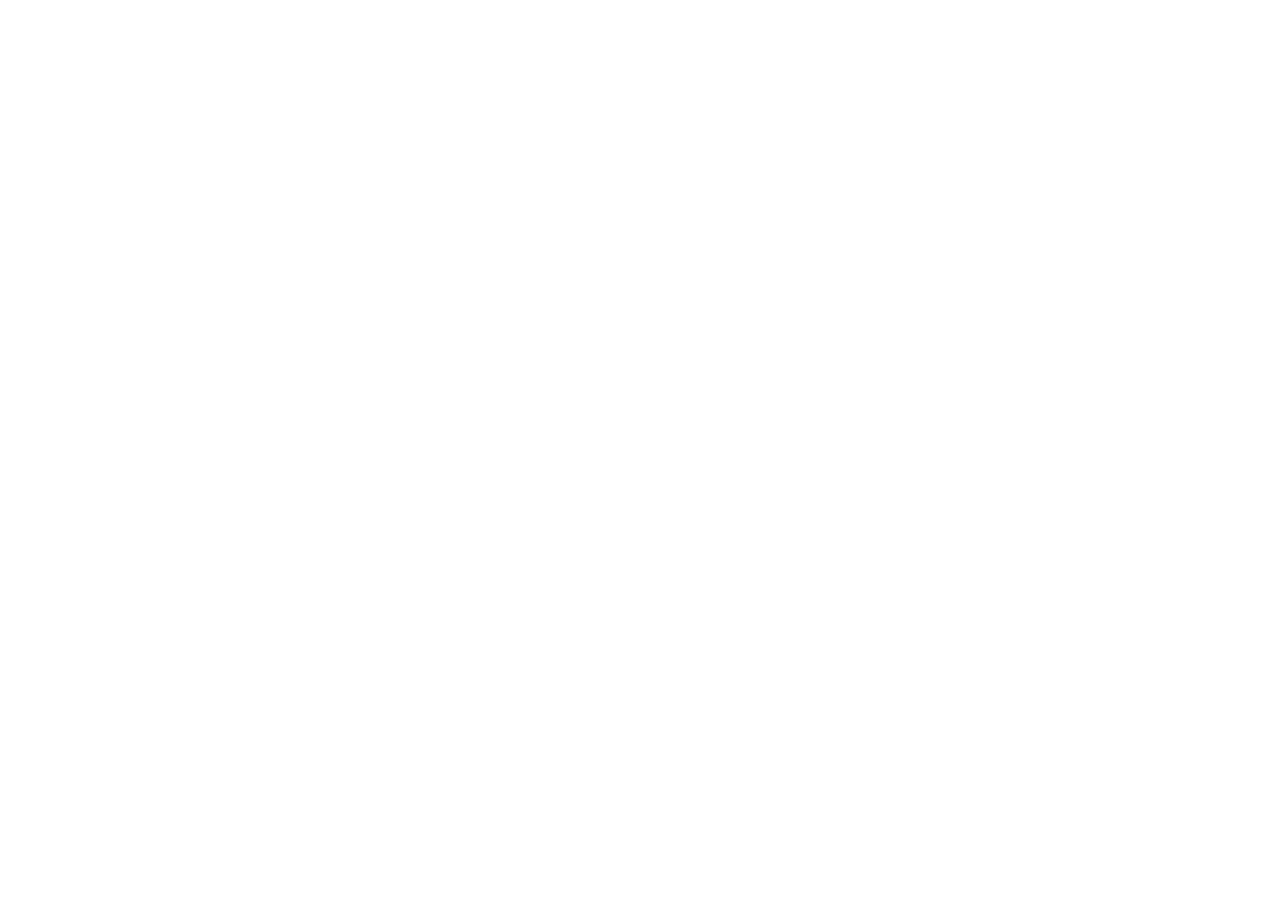
==== commit fc4bc175: "styling" ====
--- a/index.html
+++ b/index.html
@@ -13,9 +13,8 @@
 				<!-- TK draws the map-->
 				<div id="map"></div>
 <div id="console">
-  <div class="dropdown">
     <ul>
-<li><h2 id="genreTitle">fuck</h2>
+<li><h2 id="genreTitle"></h2>
   <ul class='filter-group' id='filterGenre'>
 	<li>
     <label>
@@ -74,7 +73,6 @@
 </li>
   </ul>
 </div>
-</div>
 <script>
  mapboxgl.accessToken = "pk.eyJ1IjoidXJiYW4tZmllbGQtbmF0dXJhbGlzdCIsImEiOiJja2JsaDFxdGcxOTFmMnNvZG1sZWEydjJjIn0.gMgdHKd1MGd8y7GU-XX3pA";
  // TK filtering by tag below is majority from https://docs.mapbox.com/mapbox-gl-js/example/filter-markers/
--- a/simple-grid.css
+++ b/simple-grid.css
@@ -58,18 +58,7 @@
   font-weight: 200;
   line-height: 1.8;
 }
-/*tk styling of text in the popup */
-.popupText h4,h6,p{
-  padding-top: 5px;
-  padding-bottom:5px;
-  margin-top: 0;
-  margin-bottom:0;
-  line-height: 1.2;
-}
-.popupText p{
-  font-size: .8rem;
-}
-/*tk end of popup text styling */
+
 .font-light {
   font-weight: 300;
 }
@@ -194,11 +183,6 @@
   display: none;
 }
 
-/* TK styling iframe size */
-#size{
-	width:100%; height:400px;
-}
-
 /* TK style map inside iframe */
 #map {
   position: absolute;
@@ -210,7 +194,9 @@
 
 #console {
   position: absolute;
-  margin: 10px;
+  margin-top: 10px;
+  margin-left:20px;
+  text-align: center;
 }
 #genreTitle, #tagTitle{
   min-width: 100px;
@@ -219,18 +205,31 @@
     color:#2e106a;
   background-color: white;
 }
+/*tk styling of text in the popup */
+.popupText h4,h6,p{
+  padding-top: 5px;
+  padding-bottom:5px;
+  margin-top: 0;
+  margin-bottom:0;
+  line-height: 1.2;
+}
+.popupText p{
+  font-size: .8rem;
+}
+/*tk end of popup text styling */
 ul{
 list-style: none;
 margin: 0;
-   padding-left: 0;
+padding:0;
 }
 
 ul li{
 display:inline-block;
 position: relative;
 
-    }
-    ul li ul {
+
+    }
+ul li ul {
       visibility: hidden;
       opacity: 0;
       position: absolute;
@@ -245,20 +244,30 @@
 }
 
 ul li ul li {
-    float: left;
   width: 100%;
-  min-width:100px;
+  padding-top: 5px;
+  padding-bottom: 5px;
   background-color: #cccee1;
-  padding: 5px;
+  -webkit-transition: background-color 0.25s ease-out;
+  -moz-transition: background-color 0.25s ease-out;
+  -o-transition: background-color 0.25s ease-out;
+  transition: background-color 0.25s ease-out;
   margin-bottom: 5px;
 }
 
 ul li ul li:hover{
 background-color:#9c9ead;
 }
-[type="radio"]{
-  visibility: hidden;
-}
+
+input[type="radio"]{
+  /* TK using opacity rather than visibility because it's more accessible to keyboard users */
+  opacity:0;
+  position: fixed;
+  border:0px;
+  width:100%;
+  height:2em;
+}
+-
 .mapboxgl-popup-content {
   background-color: #cccee1;
   color:#2e106a;
@@ -266,11 +275,21 @@
   margin: 0;
   padding:15px;
 }
-.mapboxgl-popup-tip {
-  border-top-color:#cccee1;
-  border-bottom-color:#cccee1;
-}
-
+/* TK abbreviated popup tip styling from https://stackoverflow.com/questions/44554692/style-a-mapbox-popups-pointer-indicator*/
+.mapboxgl-popup-anchor-top .mapboxgl-popup-tip {
+    border-bottom-color: #cccee1;
+    }
+.mapboxgl-popup-anchor-bottom .mapboxgl-popup-tip {
+    border-top-color: #cccee1;
+    }
+.mapboxgl-popup-anchor-left .mapboxgl-popup-tip {
+    border-right-color: #cccee1;
+    }
+.mapboxgl-popup-anchor-right .mapboxgl-popup-tip {
+    border-left-color: #cccee1;
+    }
+    /* TK end copy */
+/* TK end custom css */
 @media only screen and (min-width: 33.75em) {  /* 540px */
   .container {
     width: 80%;
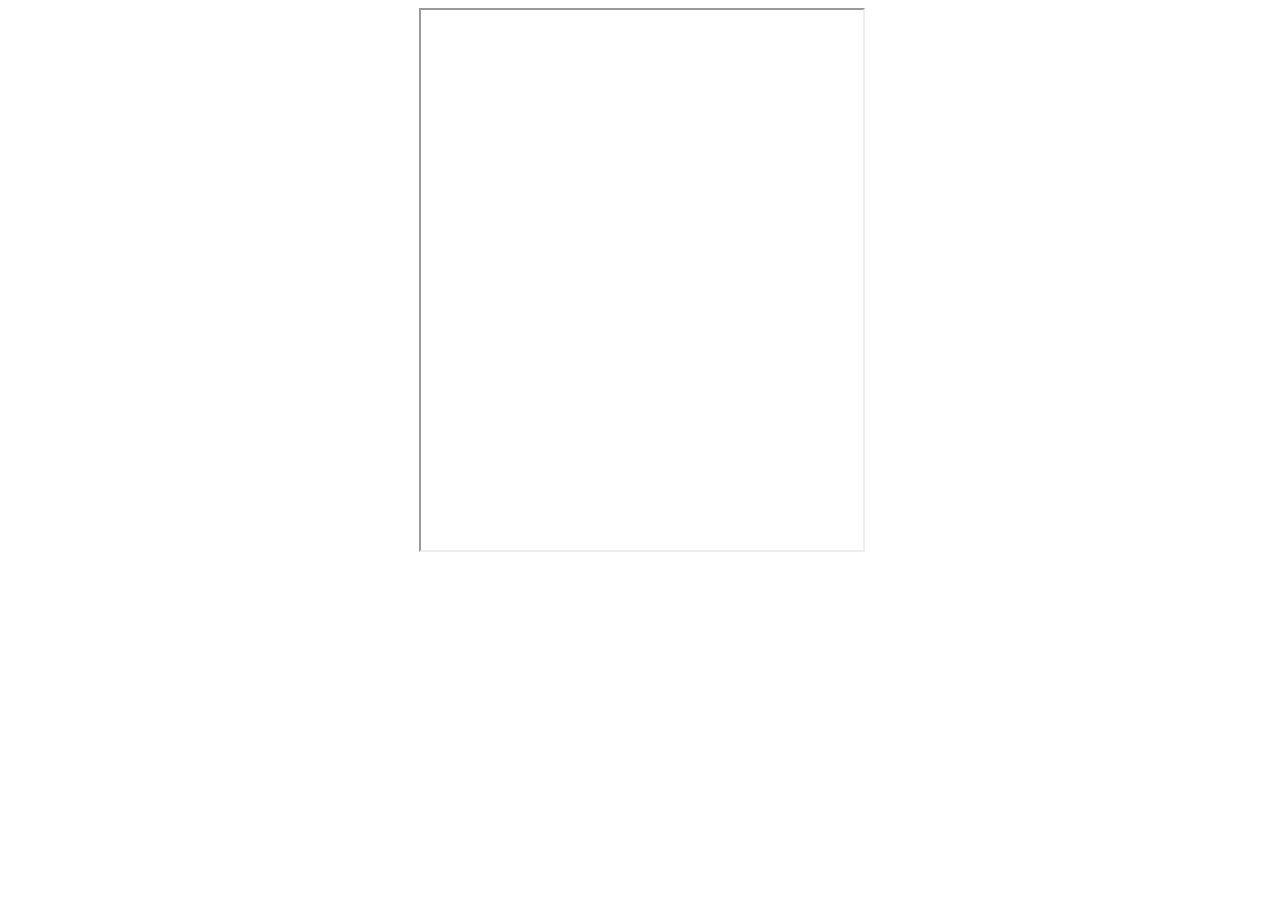
==== commit fce28e23: "iframe map" ====
--- a/index.html
+++ b/index.html
@@ -1,823 +1,29 @@
  <!DOCTYPE html>
-<html>
-<head>
-	<title>UFN iframe content</title>
-	<meta charset="utf-8"/>
-	<meta name="viewport" content="width=device-width, initial-scale=1.0">
-<meta name="description" content="map iframe content">
-<script src="https://api.mapbox.com/mapbox-gl-js/v1.8.1/mapbox-gl.js"></script>
-<link href="https://api.mapbox.com/mapbox-gl-js/v1.8.1/mapbox-gl.css" rel="stylesheet"/>
-<link href="simple-grid.css" rel="stylesheet">
-</head>
-<body>
-				<!-- TK draws the map-->
-				<div id="map"></div>
-<div id="console">
-    <ul>
-<li><h2 id="genreTitle"></h2>
-  <ul class='filter-group' id='filterGenre'>
-	<li>
-    <label>
-      <input id='all' type='radio' name='toggle' value='all' checked='checked'>
-      all
-    </label>
-  </li>
-  <li>
-    <label>
-      <input id='fiction' type='radio' name='toggle' value='fiction'>
-      fiction
-    </label>
-  </li>
-  <li>
-    <label>
-      <input id='non-fiction' type='radio' name='toggle' value='non-fiction'>
-      non-fiction
-    </label>
-  </li>
-  <li>
-    <label>
-      <input id='poetry' type='radio' name='toggle' value='poetry'>
-      poetry
-    </label>
-  </li>
-  </ul>
-</li>
-<li>
-	<h2 id="tagTitle"></h2>
-	<ul class='filter-group' id='filterTags'>
-    <li>
-      <label>
-        <input id='all' type='radio' name='toggle' value='all' checked='checked'>
-        all
-      </label>
-    </li>
-    <li>
-      <label>
-        <input id='nature' type='radio' name='toggle' value='nature'>
-        nature
-      </label>
-    </li>
-    <li>
-      <label>
-        <input id='bird' type='radio' name='toggle' value='bird'>
-        bird
-      </label>
-    </li>
-    <li>
-      <label>
-        <input id='insect' type='radio' name='toggle' value='insect'>
-        insect
-      </label>
-    </li>
-  </ul>
-</li>
-  </ul>
-</div>
-<script>
- mapboxgl.accessToken = "pk.eyJ1IjoidXJiYW4tZmllbGQtbmF0dXJhbGlzdCIsImEiOiJja2JsaDFxdGcxOTFmMnNvZG1sZWEydjJjIn0.gMgdHKd1MGd8y7GU-XX3pA";
- // TK filtering by tag below is majority from https://docs.mapbox.com/mapbox-gl-js/example/filter-markers/
- // TK ideally be able to pull this from the data is the map style being referenced, so as to make uploading changing data easier
-var genreTitle = document.getElementById("genreTitle");
-genreTitle.textContent = "Select Genre";
-var tagTitle = document.getElementById("tagTitle");
-tagTitle.textContent= "Select Tag";
-    var places =
- // TK geojson created w/in the dataset studio of mapbox, using placeholder values for the moment, exported as geojson file
- // TK	   variable 'tags' replaced by 'icons' for the moment, will be returned soon
- {
-	 "type": "FeatureCollection",
-	 "features": [{
-			 "type": "Feature",
-			 "geometry": {
-				 "type": "Point",
-				 "coordinates": [
-					 -47.39999999999999857891452847979962825775146484375,
-					 47.4500000000000028421709430404007434844970703125
-				 ]
-			 },
-			 "properties": {
-				 "url": "http://localhost/stories/willy-wagtail-hop-maps",
-				 "name": "Willy Wagtail Hop Maps",
-				 "storyFullText": "Sitting on the grassy slope behind the farmhouse, pen in hand, I wait for the sheep to move. I am at Coorah, a property in central west NSW, with Tom Lee – whose family have farmed this land for six generations – and our colleague Jacquie Kasunic. For three days we are here bumping about in the ute, pushing through burr-starred paddocks, scrambling up rocks scabbed with lichen; Tom describes the land and history of things on it while Jacquie and I document: she with camera, me with pen. I wait for the sheep to move. I want to replicate an exercise described in Chester Eagle’s ‘Mapping the Paddocks’ in which he maps the movement of sheep, but it is heavily hot. Sheep, it seems, are unmappably docile in this heat. The entire landscape is so still it might be an Arthur Streeton painting. Then on the grass in front of me, a willy wagtail hops. Pauses. Shakes its tail feathers, hops again. Calls – a peculiar scratchy-squeak which is often described as ‘sweet pretty creature’ but reminds me of a baby’s rattle. I put pen to paper and map the movement. Over and over, entranced.",
-				 "date": "2020-06-01",
-				 "genre": "non-fiction",
-				 "tag": "bird",
-				 "location": "Central West NSW",
-				 "excerpt": "Then on the grass in front of me, a willy wagtail hops. Pauses. Shakes its tail feathers, hops again.",
-				 "coverImage": "- screen-shot-2020-06-01-at-9.03.00-am.png",
-				 "storyAuthor": "Zoe Sadokierski",
-				 "authorBio": "Zoe Sadokierski is a designer, educator and researcher based in Sydney. Her favourite creature is the weedy sea dragon."
-			 },
-			 "id": "5ee076e8b7ee8"
-		 },
-		 {
-			 "type": "Feature",
-			 "geometry": {
-				 "type": "Point",
-				 "coordinates": [
-					 131.460000000000007958078640513122081756591796875,
-					 61.53999999999999914734871708787977695465087890625
-				 ]
-			 },
-			 "properties": {
-				 "url": "http://localhost/stories/hiding-in-plain-sight",
-				 "name": "Hiding in plain sight?",
-				 "storyFullText": "At nearly 70cm from bill to tail, the yellow-tailed black-cockatoo (*Calyptorhynchus funereus*) is Australia’s largest parrot, so you’d think it unlikely a flock of them would go unnoticed in a suburban street. But many residents of Sandringham in Melbourne’s south east seem to have been unaware of the presence of these magnificent birds. \n\nWe were on a neighbourhood walk when we saw tell-tale signs: big pieces of pine cone, freshly chewed, strewn about the footpath. A quick scan up and around, and there they were in the tops of a few tall trees. One landed briefly on a front fence, another on a carport roof, before flying back up to the anonymity of the treetops. After a few minutes, by tacit agreement, they flew off out of sight.\n\nMore Melburnians are reporting sightings of yellow-tailed black-cockatoos in the suburbs this autumn; some have asked me if their presence is a consequence of last summer’s vast bushfires in south-eastern Australia. I think it’s more likely they’ve been quietly visiting the suburbs to feast on pine cones and other treats for many years, but are being noticed - often for the first time - by people with more time to spend in their gardens, to walk in local streets, and to pause in parks and reserves... thanks to Covid-19.",
-				 "date": "2020-06-01",
-				 "genre": "poetry",
-				 "tag": "nature",
-				 "location": "Sandringham, Victoria",
-				 "excerpt": "We were on a neighbourhood walk when we saw tell-tale signs: big pieces of pine cone, freshly chewed, strewn about the footpath. A quick scan up and around, and there they were in the tops of a few tall trees.",
-				 "coverImage": "- sdownes-hiding-in-plain-sight-pic1.jpg",
-				 "storyAuthor": "Stephen Downes",
-				 "authorBio": "Dr Stephen Downes is a marketing academic, enthusiastic bird photographer, and founder of @ParrotOfTheDay on Twitter and Instagram"
-			 },
-			 "id": "5ee076e8b84b6"
-		 },
-		 {
-			 "type": "Feature",
-			 "geometry": {
-				 "type": "Point",
-				 "coordinates": [
-					 171.590000000000003410605131648480892181396484375,
-					 -35.68999999999999772626324556767940521240234375
-				 ]
-			 },
-			 "properties": {
-				 "url": "http://localhost/stories/making-a-splash",
-				 "name": "Making a splash: The arrival of ocean giants to our doorstep",
-				 "storyFullText": "Autumn and winter are one of my favourite times of the year. The weather is getting cooler and the change of season marks the annual arrival of one of the world’s biggest animals, humpback whales. Each year, these ocean giants the size of a school bus appear in our Sydney marine backyard. They travel northward along the humpback whale highway, which hugs the east coast on course to their warmer water breeding/calving grounds of the Great Barrier Reef. They have spent the summer in Antarctica where they annually feed on Antarctica Krill, tiny crustaceans around 1-2cm long. \n\nI have been whale watching off Sydney for nearly 10 years and feel privileged to have these animals in our backyard. This means a lot to me as a former Canberran, having grown up on a farm three hours away from the closest beach. I’ve also worked around humpback whales as a naturalist and spent years studying them on Sydney cliffs and offshore for my PhD.\n\nI recall an amazing interaction I had with two whales one October during the southward migration. It was as if myself and the team were the most interesting things they had ever seen. Two adult whales approached our boat and started mugging us, a behaviour where the whales circle the boat (no loss of money). All we could do was turn our boat engine off and enjoy. They spent hours rolling around and spy hopping, a behaviour where a whale brings its mouth and eye out of the water. It was such a magnificent interaction, which allowed me to snap some fantastic photos. A truly memorable moment and one I hope to have again off Sydney.",
-				 "date": "2020-06-01",
-				 "genre": "poetry",
-				 "tag": "nature",
-				 "location": "Sydney coast, NSW",
-				 "excerpt": "Two adult whales approached our boat and started mugging us, a behaviour where the whales circle the boat (no loss of money). All we could do was turn our boat engine off and enjoy.",
-				 "coverImage": "- drvpirotta-spy-hop.jpg",
-				 "storyAuthor": "Vanessa Pirotta",
-				 "authorBio": "Dr Vanessa Pirotta is a marine scientist, science communicator and naturalist based in Sydney. Vanessa has led pioneering research into the use of emerging technologies for marine wildlife conservation. Vanessa and her team have developed custom-built, waterproof drones for collecting whale snot (whale lung bacteria). This is an innovative tool to learn more about whale health non-invasively. This research resulted in a world first, using drones to collect viruses in whale lungs."
-			 },
-			 "id": "5ee076e8b88ae"
-		 },
-		 {
-			 "type": "Feature",
-			 "geometry": {
-				 "type": "Point",
-				 "coordinates": [
-					 35.3900000000000005684341886080801486968994140625,
-					 -60.81000000000000227373675443232059478759765625
-				 ]
-			 },
-			 "properties": {
-				 "url": "http://localhost/stories/telephoto-to-macro",
-				 "name": "From Telephoto to Macro, the Big Side of a Small World",
-				 "storyFullText": "I like birds: I like watching them, listening to them, counting, studying and reading about them. I also like to photograph them. Here’s the problem, birds largely belong to the telephoto world, a world of distance and open spaces. Currently, my world has contracted, from the National Park to the urban park to the backyard. From telephoto to macro.\n\nThe macro world is the small world, the world of close up and tiny creatures. Paradoxically there is a huge amount to see in this small world. A single tree trunk can support great numbers of minibeasts as I’ve discovered on my daily exercise walk around the block accompanied by a husband, aged dog and macro camera lens. \n\nA different kind of bird caught my interest too, a Ladybird! On the walk there is a Chinese Elm (*Ulmus parvifolia*), a street tree with lovely bark that is the home to many creatures including at least three species of Ladybird beetles, one of which, the Tortoise-shelled Ladybird (*Harmonia testudinaria*), seems to live out a good part of its one to two months of life right there. Like all beetles or Coleoptera, ladybirds undergo four stages of life - egg, larva, pupa and adult. Over the period of Covid-19 lockdown, these stages have played out before me as the daily exercise takes me past this ecosystem on a tree trunk.  \n\nThe below photos show:\n1.\tEggs\n2.\tHatching, larva or instar will go through four moults\n3.\tPupa\n4.\tNewly emerged adult or imago\n5.\tAdult ready to fly",
-				 "date": "2020-06-01",
-				 "genre":"z",
-				 "tag": "bird",
-				 "location": "East Sydney, NSW",
-				 "excerpt": "The macro world is the small world, the world of close up and tiny creatures. Paradoxically there is a huge amount to see in this small world.",
-				 "coverImage": "- 1-eggs.jpg",
-				 "storyAuthor": "Anne Brophy",
-				 "authorBio": "Anne Brophy lives in Sydney’s East, has qualifications in Education, Library and Archives Administration, Nursing and most recently in Ornithology. An abiding interest in birds has recently expanding to also include the world of minibeasts."
-			 },
-			 "id": "5ee076e8b9049"
-		 },
-		 {
-			 "type": "Feature",
-			 "geometry": {
-				 "type": "Point",
-				 "coordinates": [
-					 22.120000000000000994759830064140260219573974609375,
-					 61.27000000000000312638803734444081783294677734375
-				 ]
-			 },
-			 "properties": {
-				 "url": "http://localhost/stories/owl-limpet",
-				 "name": "An Owl Limpet’s Garden",
-				 "storyFullText": "Today’s urban tidepool exploration begins as I kneel next to a patch of barren rock occupied solely by a squat, snail-like creature. She is a female Owl Limpet (*Lottia gigantea*), with ridges and barnacles texturing the top of her conical, chicken-egg-sized shell. \n\nAs I rub my inquisitive fingers along her serrated upper surface, I notice a green hue and slimy texture—a layer of algae, I deduce—growing upon the surrounding rock. The algal layer is arranged in a striking patchwork pattern, as if a miniature lawn mower had been haphazardly dragged across an overgrown, slippery lawn.  \n\nA consultation with my intertidal field guide unveils the unique mutualism that created the mysterious texture: The female limpet is an algae gardener. She defends her home territory and maintains a lawn of verdant algae, which she grazes systematically to allow for regrowth and regular harvest. To care for her garden, she secretes a protein and carbohydrate-rich mucus that traps bacteria and serves as a fertilizer for her photosynthetic companions. With careful tending and aggressive territorial defense—in which she “bulldozes” other intertidal critters out of her zone—a limpet can occupy a patch of earth in partnership with her symbiotic allies for up to several years. \n\nIn this time of global unraveling, many of us have turned our attentions towards the living spaces (and gardens, for those of us lucky enough to have access to outdoor space) that we occupy. Perhaps Owl Limpets and their symbiotic algae can offer us lessons of care and interdependence, which we might carry into our relationships with the other-than-human companions that we share our living spaces with.",
-				 "date": "2020-05-26",
-				 "genre": "fiction",
-				 "tag": "bird",
-				 "location": "Santa Cruz, California, USA",
-				 "excerpt": "The algal layer is arranged in a striking patchwork pattern, as if a miniature lawn mower had been haphazardly dragged across an overgrown, slippery lawn.",
-				 "coverImage": "- image1.jpg",
-				 "storyAuthor": "Frankie Gerraty",
-				 "authorBio": "Frankie Gerraty is a biologist and writer based in Santa Cruz, California."
-			 },
-			 "id": "5ee076e8b95e3"
-		 },
-		 {
-			 "type": "Feature",
-			 "geometry": {
-				 "type": "Point",
-				 "coordinates": [
-					 127.400000000000005684341886080801486968994140625,
-					 -31.980000000000000426325641456060111522674560546875
-				 ]
-			 },
-			 "properties": {
-				 "url": "http://localhost/stories/secret-blue-tongues-business",
-				 "name": "Secret blue-tongues’ business",
-				 "storyFullText": "“Guess who’s in the greenhouse?”\n“Betty!!” I shouted, thrilled. \n“Nope. A lyrebird.” \n“You’re kidding?”\n“Nope.” \n\nA lyrebird in the greenhouse is pretty exciting but in truth I wished it was Betty, our resident eastern blue-tongue lizard (*Tiliqua scincoides*) and strawberry thief extraordinaire, whom we feared had not survived the searing hot summer. We’d known Betty for about five years but it had taken us most of this time to figure out (a) why we’d hardly had a single strawberry, despite the entire 20 square metre patch being fully enclosed in mesh; (b) why the slug and snail populations had crashed and (c) how this connected to the ever-fattening blue tongue in the greenhouse (in our naivety, we assumed she was permanently pregnant). \n\nBetty had evidently spent many a winter’s night playing *Escape From Colditz* because the clever girl had excavated a passageway from the greenhouse to the strawberry fields. (We moved the strawberry plants elsewhere.) After another winter, as spring approached and the proverbial sap rose, Betty acceded to the overtures of a dark and handsome lad. I wish I’d been forewarned what a robust and vicious affair this is. Her suitor grabbed her by the scruff of the neck and shook her like a rag doll. She bears deep scarring from previous matings and I had to summon all my willpower not to intervene. What a brute! \n\nAutumn arrived and baby blue-tongues popped up all over the garden. Who knows how many she delivered – perhaps as many as 20 – but the kookaburras and some cold snaps have taken a few, I suspect. Sharing a one-acre, suburban-bushland block in the Blue Mountains, these blue-tongues are infinitely more likely to live to their full life span of perhaps 30 years than their Sydney cousins, who are being killed off fast by cars, cats, dogs and clearing.* As we snuggle down into winter, Betty’s back in the greenhouse, cosy under the earth and mulch, with one rapidly growing boy we’ve called Prince to keep her company. \n\n\n* Koenig, J., Shine, R., & Shea, G. (2002). The dangers of life in the city: patterns of activity, injury and mortality in suburban lizards (*Tiliqua scincoides*). *Journal of Herpetology* 36(1): 62-68.",
-				 "date": "2020-05-21",
-				 "genre": "poetry",
-				 "tag": "bird",
-				 "location": "Wentworth Falls, NSW",
-				 "excerpt": "After another winter, as spring approached and the proverbial sap rose, Betty acceded to the overtures of a dark and handsome lad.",
-				 "coverImage": "- mating-2.png",
-				 "storyAuthor": "Elizabeth Morgan",
-				 "authorBio": "Elizabeth Morgan is a freelance journalist, PhD researcher on food security, a zoologist and an alleged retiree. She has lived in the UNESCO World Heritage-Listed Blue Mountains in NSW since 2013."
-			 },
-			 "id": "5ee076e8b9a72"
-		 },
-		 {
-			 "type": "Feature",
-			 "geometry": {
-				 "type": "Point",
-				 "coordinates": [
-					 -49.780000000000001136868377216160297393798828125,
-					 -25.780000000000001136868377216160297393798828125
-				 ]
-			 },
-			 "properties": {
-				 "url": "http://localhost/stories/not-really-friends",
-				 "name": "Not Really Friends",
-				 "storyFullText": "Noticing a pair of King-Parrots resting under my pergola, I put out a seed bell for them. I soon realised that a regular pair of visiting Rainbow Lorikeets (Squawky and his Missus) had also discovered the feast. Not good for them! Then a Sulphur-crested Cockatoo also discovered the seed bell. I suspect the lorikeets and cockatoo chased the King-Parrots away. I decided to put the seed bell out after the lorikeets had left my garden for the cockatoo. The seed bell soon got eaten, but all I could get was loose seed. I left the packet on the table, ready for filling the feeder the next time the cockatoo visited.\n\nBUT the next morning, I got woken early by the shrieks from the cockatoo. I found him tearing a hole in the packet of seeds. Soon it was big enough to start his feast, looking very pleased with himself! Just dozing off when a new ruckus began, far louder than before! It was Squawky and his Missus, protesting that the cockatoo was eating their seeds. I took photos of the duo standing over the cockatoo....well at least trying to! Eventually the poor cockatoo gave in and let the squawking pair feast on the seeds. What a mess I had to clean up! The left-over seed was put into a plastic container. So I thought that was the end of that! However, the cockatoo was too clever. I would hide the seed but he kept finding it. Then the lorikeets would want their share. So there were many confrontations between the three birds, with the cockatoo always giving in to the noisy lorikeets.\n\nSome months later I had to stop providing seeds for the birds. One day, when the cockatoo was at the feeder, the lorikeets came in to the feeder too. But this time, the cockatoo stood up to the lorikeets and things quickly became very nasty. The lorikeets soon flew away and once the cockatoo had finished, I took the feeder down. What had once been a lovely social interaction between birds had become a violent attack involving all three. Not a nice thing to happen.",
-				 "date": "2020-05-15",
-				 "genre": "poetry",
-				 "tag": "bird",
-				 "location": "Rosemeadow, NSW",
-				 "excerpt": "But this time, the cockatoo stood up to the lorikeets and things quickly became very nasty.",
-				 "coverImage": "- lyn-forbes-00807.jpg",
-				 "storyAuthor": "Lyn Forbes",
-				 "authorBio": "Lyn is a retired primary school teacher. When I retired, I took up photography more seriously and one of my early photos was of a White Plumed Honeyeater in a pink camellia. Regular trips with the camera to the Australian Botanic Garden Mount Annan (close to home) has seen this interest in birds grow."
-			 },
-			 "id": "5ee076e8ba83e"
-		 },
-		 {
-			 "type": "Feature",
-			 "geometry": {
-				 "type": "Point",
-				 "coordinates": [
-					 92.25,
-					 66.06999999999999317878973670303821563720703125
-				 ]
-			 },
-			 "properties": {
-				 "url": "http://localhost/stories/sometimes-nature-comes-to-you",
-				 "name": "Sometimes Nature Comes to You",
-				 "storyFullText": "Working with female Superb Lyrebirds is hard. They often live at the bottom of rugged steep gullies and are elusive. Occasionally though, they surprise you. After hours of early morning field work I returned to a car park in suburbia to be greeted by this – a wild female Lyrebird (note the curved tail that indicates she had been sitting in her nest) yelling at her own reflection on a parked car. Female Lyrebirds are thought to be territorial and this is a lovely demonstration of that. From the birds’ perspective she is communicating with another Lyrebird! It also shows the beauty and complexity of her mimetic repertoire – female Lyrebirds are just as accomplished at mimicry as males. This is the kind of interaction no one would have believed had I not recorded it. This was also in the morning – about 7.30am. I can’t help but think that these “elusive” birds come into suburbia more often than we realise. Note: her nest was later discovered on the side of a cliff about 100 meters from the carpark and 200m from the nearest house!",
-				 "date": "2020-05-11",
-				 "genre": "non-fiction",
-				 "tag": "bird",
-				 "location": "Giant Stairway Blue Mountains, NSW",
-				 "excerpt": "I can’t help but think that these “elusive” birds come into suburbia more often than we realise.",
-				 "coverImage": "- lyre-bird-car.png",
-				 "storyAuthor": "Vicky Austin",
-				 "authorBio": "Vicky is a PhD candidate fascinated and inspired by animal behaviour, evolution and adaptation."
-			 },
-			 "id": "5ee076e8babda"
-		 },
-		 {
-			 "type": "Feature",
-			 "geometry": {
-				 "type": "Point",
-				 "coordinates": [
-					 -81.0100000000000051159076974727213382720947265625,
-					 1.2600000000000000088817841970012523233890533447265625
-				 ]
-			 },
-			 "properties": {
-				 "url": "http://localhost/stories/one-good-tern-deserves-another",
-				 "name": "One Good Tern Deserves Another",
-				 "storyFullText": "I’ve walked to the little beach down the road, it’s a sunny autumn day with a gentle cooling breeze from the south. I can see about 25 seagulls sitting on the sand. It’s Friday, 11am, I wouldn’t expect many people to be at the park or beach, there aren’t. I’m working from home as part of social distancing, I’ve popped down for a quick swim, the sand is warm on my feet as I walk to the water. \n\nI can hear the water lapping as small waves wash ashore and a high-pitched chirping from a bird; I focus on the chirping and I note that it is persistent, shifting between long and short pitched begging. I look at the Silver Gulls (aka seagulls) but I can’t see any begging juveniles – indicated by their brown rather than red legs, mottled brown feathers through the wing and back feathers rather than all grey, brown beak rather than red and black eye rather than white. I look around and see 9 Crested Terns, including the begging juvenile. \n\nCrested Terns and Silver Gulls occur around the entire 25,760 km’s of the Australian coast, yet I suspect we’re all familiar with seagulls but not terns. A likely reason for the differing awareness of these two bird species – that live side-by-side – is that seagulls have adapted to scavenge directly from people and our rubbish. Who hasn’t thrown a chip to the expectant seagulls? Terns shy away from people and continue to forage naturally; I enjoy watching them flying over the water, spotting prey and dive-bombing like a spear into the water to catch a fish. I watched the juvenile Crested Tern beg for a few minutes, another juvenile nearby joined the chorus but neither received food. \n\nI reported the 52 birds of 11 different species I observed using the eBird app, including the observed behaviour of feeding young, so my observation adds to our global understanding of species diversity.",
-				 "date": "2020-05-14",
-				 "genre": "poetry",
-				 "tag": "bird",
-				 "location": "Manly, NSW",
-				 "excerpt": "Terns shy away from people and continue to forage naturally; I enjoy watching them flying over the water, spotting prey and dive-bombing like a spear into the water to catch a fish.",
-				 "coverImage": "- john-martin_crested-tern.jpg",
-				 "storyAuthor": "John Martin",
-				 "authorBio": "Dr John Martin is a career ecologist. Away from work I spend my time in the sea and the bush; you could say I seldom escape observing nature."
-			 },
-			 "id": "5ee076e8bb225"
-		 },
-		 {
-			 "type": "Feature",
-			 "geometry": {
-				 "type": "Point",
-				 "coordinates": [
-					 -120.5400000000000062527760746888816356658935546875,
-					 19.510000000000001563194018672220408916473388671875
-				 ]
-			 },
-			 "properties": {
-				 "url": "http://localhost/stories/the-possum-house",
-				 "name": "The Possum House",
-				 "storyFullText": "Living next to the bush as we do, having possums in the roof is an ongoing hazard. The previous owners of our house, after moving the possums out and sealing up the roof cavity entrances, built a possum house in a nearby tree. When we moved in, possums lived there. In the day we sometimes saw them through binoculars, and at night we'd occasionally find one on our back veranda. Several times we observed stand-offs between gangs of noisy miners surrounding the house and the possums inside. Invariably through the power of inertia the possums stayed on.\n\nFor a few years the possum house seemed empty until a family of kookaburras took it over as their nest. This was in the last weeks of my partner's life, the Australian anthropologist and eco-philosopher Deborah Bird Rose. On the morning of her funeral the two remaining baby kookaburras finally took flight. One landed under the house, began climbing the stairs to the veranda just as the possum used to do, then successfully flew off. \n\nNow the possums are back in the possum house. Last week my daughter surprised one on the veranda just outside the kitchen door, its head buried in a bag of Bokashi maze, probably not ideal food for possums. I went outside to have a chat and encourage it to return to the bush. When it noticed me it pulled its head out of the plastic bag, looked around and quickly made its way down the stairs—I can only assume, on its way back to the possum house.",
-				 "date": "2020-05-07",
-				 "genre": "fiction",
-				 "tag": "nature",
-				 "location": "Sydney",
-				 "excerpt": "When we moved in, possums lived there. In the day we sometimes saw them through binoculars, and at night we'd occasionally find one on our back veranda.",
-				 "coverImage": "- possum-house.jpeg",
-				 "storyAuthor": "Peter Boyle",
-				 "authorBio": "Peter Boyle is a Sydney-based poet and translator of poetry from Spanish and French. He is the author of eight books of poetry and, in 2020, won the Kenneth Slessor Poetry Prize with his book Enfolded in the Wings of a Great Darkness."
-			 },
-			 "id": "5ee076e8bb6de"
-		 },
-		 {
-			 "type": "Feature",
-			 "geometry": {
-				 "type": "Point",
-				 "coordinates": [
-					 -119.4500000000000028421709430404007434844970703125,
-					 -13.78999999999999914734871708787977695465087890625
-				 ]
-			 },
-			 "properties": {
-				 "url": "http://localhost/stories/insects-in-the-grass",
-				 "name": "Insects in the Grass",
-				 "storyFullText": "Lawns provide firebreaks, are great to play on and look nice but an area of native grass will add habitat to your garden.\n\nWhen weeding Cobblers Peg from an area of native plants, Weeping Grass, Basket Grass, Indian Weed and Snake Vine, with a bit of weedy Ehrharta grass, in January 2019 I saw all sorts of creatures. Most of them flew or scuttled away but these three stayed still for a portrait.\n\nI know more about plants than insects, but I had a go at identifying them.\n\nMown lawns don’t have these fascinating creatures. I know our Frogmouths enjoy flying over Weeping Grass and catching insects – I have seen them many times. The sad part of the story is that in January 2020, due to heat and drought, there was no Weeping Grass, no insects, and unhappy Frogmouths. \n\n<b>References</b>\nZborowski P. and Edwards, T. (2007) A Guide to Australian Moths. CSIRO.\nZborowski P. and Storey, R. (1995) A Field Guide to Insects in Australia. Reed.\n<a href=\"http://www.brisbaneinsects.com/brisbane_crickets/index.html\">Brisbane Insects, Crickets and Katydids.</a>",
-				 "date": "2020-05-09",
-				 "genre": "poetry",
-				 "tag": "bird",
-				 "location": "Berowra Valley, Sydney",
-				 "excerpt": "Mown lawns don’t have these fascinating creatures. I know our Frogmouths enjoy flying over Weeping Grass and catching insects – I have seen them many times.",
-				 "coverImage": "- robin-buchanan_grass.jpg",
-				 "storyAuthor": "Robin Buchanan",
-				 "authorBio": "Robin is a long term bush regenerator, enjoying retirement at Mt Kuring-Gai, sandwiched between Berowra Valley and Ku-ring-gai Chase National Park.  Tough life!"
-			 },
-			 "id": "5ee076e8bc136"
-		 },
-		 {
-			 "type": "Feature",
-			 "geometry": {
-				 "type": "Point",
-				 "coordinates": [
-					 -117.31999999999999317878973670303821563720703125,
-					 12.730000000000000426325641456060111522674560546875
-				 ]
-			 },
-			 "properties": {
-				 "url": "http://localhost/stories/welcoming-a-change",
-				 "name": "Welcoming a Change",
-				 "storyFullText": "Chris and I have lived in Rozelle ever since we moved to Sydney. Outside our window, we have a giant eucalyptus tree and also a bunch of power lines. We get dozens of species of birds, from Sulphur-crested Cockatoos to Grey Butcherbirds and Australasian Figbirds. But this year, right before COVID struck and after the bushfires, we had a surprise flock that had never visited before. They live in a wide variety of habitats (with the exception of the more heavily forested regions and drier inland areas) so we knew their appearance wasn’t rare, but our power lines are always dominated by bigger birds or the local troop of native Noisy Miners. \n\nWhen the first rain came after the fires had stopped (the afternoon before the floods began), we were looking outside the window, relieved. A few minutes later, as we looked outside again, we saw nearly 40 Welcome Swallows, lined up on the power lines soaking in the rain. Their age-old role as heralds of spring earned them their name (although some say it’s because sailors out at sea knew that the sight of a swallow meant that land was not far away), so it was interesting to see them welcoming much needed rain. \n\nAt first, they seemed to be frolicking in the rain but as this increased towards the end of the afternoon, they got very restless. They became very agitated and initially seemed to be looking for shelter from the storm on our balcony. The storm escalated quickly and they were being dramatically picked up by the strong winds before they all seemed to perfectly coordinate their landing on our window sill. They stayed there for just under an hour while we rung up a bird expert friend to ask if there was anything we could do to help them, to see if we could quickly set up some kind of shelter on our balcony to help them out. \n\nNight set in and it became hard to see outside, the swallows appeared to have drifted off but the next morning there was clear evidence of their time on our window sill, which remains with us until this day!",
-				 "date": "2020-05-08",
-				 "genre": "non-fiction",
-				 "tag": "insect",
-				 "location": "Rozelle, Sydney",
-				 "excerpt": "At first, they seemed to be frolicking in the rain but as this increased towards the end of the afternoon, they got very restless. They became very agitated and initially seemed to be looking for shelter from the storm on our balcony.",
-				 "coverImage": "- welcome-change.jpg",
-				 "storyAuthor": "Camila De Gregorio",
-				 "authorBio": "Camila De Gregorio is co-founder of Eggpicnic, Sydney based design studio devoted to wildlife conservation. Eggpicnic aims to capture the beauty of the natural world with the hope of inspiring others to protect it."
-			 },
-			 "id": "5ee076e8bc4e0"
-		 },
-		 {
-			 "type": "Feature",
-			 "geometry": {
-				 "type": "Point",
-				 "coordinates": [
-					 90.9800000000000039790393202565610408782958984375,
-					 -56.219999999999998863131622783839702606201171875
-				 ]
-			 },
-			 "properties": {
-				 "url": "http://localhost/stories/messing-around-with-menura",
-				 "name": "Messing around with Menura",
-				 "storyFullText": "There’s a new man in my life. I call him Jewels Holland because his jazzy repertoire makes me think of the English boogie-woogie pianist Jools Holland. If I was more of a classical bent my boyfriend (whose real name is Menura novaehollandiae, or superb lyrebird) might evoke the French composer and ornithologist Olivier Messiaen, who uses lyrebird song in his compositions.* Jewels first revealed himself in a neighbour’s garden in late spring, performing a full mating medley and dance. (In a wonderful coincidence, our neighbour is a pianist of some note – a Messiaen devotee – whom we hear practising as we pass by.) Perhaps Jewels is jealous, because he’s moved into our place. Maybe he was displaced by the firebreaks we and some neighbours created between our homes and his bushland residence at the height of the summer’s bushfires? While we are enormously grateful Jewels has vacated the greenhouse and spared us the vegetables, and we do wish he’d stop digging up the mulch around the fruit trees, we have no right to complain. Our garden is a cornucopia of grubs and other delicacies and he’s entitled to his fill. And, thus sated, he offers his thanks in a glorious song. \n\n*Taylor, Hollis (2014). Whose bird is it?: Messiaen’s transcriptions of Australian songbirds. Twentieth-Century Music 11, Special Issue no. 01: 63-100.",
-				 "date": "2020-05-11",
-				 "genre": "poetry",
-				 "tag": "bird",
-				 "location": "Wentworth Falls, NSW",
-				 "excerpt": "Perhaps Jewels is jealous, because he’s moved into our place. Maybe he was displaced by the firebreaks we and some neighbours created between our homes and his bushland residence at the height of the summer’s bushfires?",
-				 "coverImage": "- em-lyrebird-photo.jpg",
-				 "storyAuthor": "Elizabeth Morgan",
-				 "authorBio": "Elizabeth Morgan is a freelance journalist, PhD researcher on food security, a zoologist and an alleged retiree. She has lived in the UNESCO World Heritage-Listed Blue Mountains in NSW since 2013."
-			 },
-			 "id": "5ee076e8bc8cb"
-		 },
-		 {
-			 "type": "Feature",
-			 "geometry": {
-				 "type": "Point",
-				 "coordinates": [
-					 51.840000000000003410605131648480892181396484375,
-					 -37.1400000000000005684341886080801486968994140625
-				 ]
-			 },
-			 "properties": {
-				 "url": "http://localhost/stories/a-real-rockin-robin",
-				 "name": "A Real Rockin’ Robin",
-				 "storyFullText": "In January of 2018 my partner and I were holidaying through New Zealand, travelling from the North Island to the South Island over two weeks. On a one night stop over in Greymouth on the west coast of the South Island, we stayed at an Air BnB. The hosts suggested we visit a local tramping route, “Woods Creek Track”, that traversed through a historic gold mine site. The track itself was more beautiful than we expected with lush vegetation, tunnels to explore and a harmonious balance between the historic gold mine relics and the mossy re-growth. The highlight of this walk, however, was the friendship that formed between us and a local. This local Greymouth resident wore a soft, grey coat, stood tall with confidence and rocked his feet to the beat of the bush. He was in fact a South Island Robin, and would have to have been one of the friendliest birds I have ever met. He followed us along most the walk, hopping on the ground and flitting between nearby trees. His behaviour reminded me of the Blue Mountains local, Eastern Yellow Robin, but he was even friendlier. One of the more curious behaviours we observed was when the South Island Robin would place one foot out in front of himself, hover it above the ground, and then very quickly tremble his foot up and down. My partner and I guessed that he may be dislodging bugs from the ground beneath. When we caught onto his hungry intention, we would brush the ground to show the soil beneath and then step back. The curious Robin would hop onto the spot we had just brushed, stomp his foot excitedly and peck at grubs as they arose. This continued for some time until we reached the end of the walk. I have never had such a close interaction with a bird before, which made this walk a truly unforgettable experience. In response, I created an artwork from a photo I took of the bird during the walk and was able to exhibit the artwork, “A Friend from Greymouth (South Island Robin)” in my 2018 Solo Exhibition at MContemporary in Sydney.",
-				 "date": "2020-05-06",
-				 "genre": "fiction",
-				 "tag": "bird",
-				 "location": "Greymouth, New Zealand",
-				 "excerpt": "I have never had such a close interaction with a bird before, which made this walk a truly unforgettable experience.",
-				 "coverImage": "- potter.jpg",
-				 "storyAuthor": "Meaghan Potter",
-				 "authorBio": "Australian artist and teacher, Meaghan Potter draws from the nature of the Blue Mountains and the Hawkesbury where she lives."
-			 },
-			 "id": "5ee076e8bce71"
-		 },
-		 {
-			 "type": "Feature",
-			 "geometry": {
-				 "type": "Point",
-				 "coordinates": [
-					 -64.8700000000000045474735088646411895751953125,
-					 88.43000000000000682121026329696178436279296875
-				 ]
-			 },
-			 "properties": {
-				 "url": "http://localhost/stories/oar-some-osprey",
-				 "name": "Oar-some Osprey",
-				 "storyFullText": "Easter for me is steeped in tradition of spending time in the Aussie bush. This year was a little different and in fact I spent most of the long weekend inside eating my feelings. Thankfully, I was pulled from my couch for an all-day adventure! An 8 hour kayak adventure was ahead and little did I know what I was in for. Huge swell, sea sickness, sunburn and exhaustion. Oh, and time to appreciate the most amazing bird and marine life that Sydney Harbour surrounds have to offer. The great thing about a kayak, apart from it being a social distancing appropriate activity, is accessibility to remote locations and the ability to activate ‘stealth mode’. On this day, these characteristics offered lowly kayakers the most Oar-inspiring Osprey encounter. In very close proximity, an Osprey had just caught a big fish and perched for lunch.  We sat, floating silently, for more than 10 minutes watching it devour the live fish, head first, totally unfussed by us. It was one of those surreal moments of complete stillness, thinking about the life of an Osprey, and surrendering to the draws of nature in the middle of a huge city.  It completely made my day! And reminds me that a connection to nature is the best cure for the busy mind.",
-				 "date": "2020-05-06",
-				 "genre": "poetry",
-				 "tag": "bird",
-				 "location": "Middle Cove, Sydney.",
-				 "excerpt": "Huge swell, sea sickness, sunburn and exhaustion. Oh, and time to appreciate the most amazing bird and marine life that Sydney Harbour surrounds have to offer.",
-				 "coverImage": "- osprey.jpg",
-				 "storyAuthor": "Stephanie Hedt",
-				 "authorBio": "Stephanie is a Sydney based rookie naturalist and budding conservationist. Currently focussed on species conservation in Sumatra through Taronga Conservation Society Australia."
-			 },
-			 "id": "5ee076e8bd410"
-		 },
-		 {
-			 "type": "Feature",
-			 "geometry": {
-				 "type": "Point",
-				 "coordinates": [
-					 -89.2600000000000051159076974727213382720947265625,
-					 81.81999999999999317878973670303821563720703125
-				 ]
-			 },
-			 "properties": {
-				 "url": "http://localhost/stories/scrumptious-scats",
-				 "name": "Scrumptious Scats, Seriously",
-				 "storyFullText": "Is one a sad and pitiable creature when the high point of the day is finding a freshly laid, grassy green and almost perfectly square wombat poo, precariously perched on a rock? Is one becoming too solitary, like Vombatus ursinus? I certainly don’t think so. It’s hard to explain the joy evoked by a freshly laid scat. “I might live alone but I’ve been busy checking out who else’s been around and what they’re up to,” the wombat tells us with it faeces. And look at that wonderful arrangement. There’s architecture, ikebana, mechanical engineering and still life – all rolled into one playful plop. The late environmental philosopher Val Plumwood wrote of her wombat companion Birubi that he “was an intelligent herbivore, a vegetarian, I believe, in the full sense, both through his biological inheritance and through his convictions”.* Just after the horrific bushfires in summer 2019-2020, I helped a friend with her ‘wildlife cafes’ in the firegrounds in the Blue Mountains. Almost nothing was sweeter than arriving to find the previous day’s meal of apples, carrots and sweet potato all gone – except being privy to a viewing of the Cubist painting left behind as a thank you.  \n\n\n* Plumwood, Val (2012). \"A wombat wake: In memorium of Birubi,\" in *The Eye of the Crocodile*. Edited by Lorraine Shannon. ANU Press, Canberra.",
-				 "date": "2020-05-13",
-				 "genre": "poetry",
-				 "tag": "insect",
-				 "location": "Wentworth Falls, NSW",
-				 "excerpt": "Is one a sad and pitiable creature when the high point of the day is finding a freshly laid, grassy green and almost perfectly square wombat poo, precariously perched on a rock?",
-				 "coverImage": "- img_0726.jpg",
-				 "storyAuthor": "Elizabeth Morgan",
-				 "authorBio": "Elizabeth Morgan is a freelance journalist, PhD researcher on food security, a zoologist and an alleged retiree. She has lived in the UNESCO World Heritage-Listed Blue Mountains in NSW since 2013."
-			 },
-			 "id": "5ee076e8bd7e8"
-		 },
-		 {
-			 "type": "Feature",
-			 "geometry": {
-				 "type": "Point",
-				 "coordinates": [
-					 74.1200000000000045474735088646411895751953125,
-					 -46.719999999999998863131622783839702606201171875
-				 ]
-			 },
-			 "properties": {
-				 "url": "http://localhost/stories/ootheca",
-				 "name": "Oooooh! I’ve got an Ootheca",
-				 "storyFullText": "Not once, not twice, but three times I’d got up from my desk, slid back the French doors to the garden and picked up the LifeSaver twig from the window ledge. “You silly girl,” I admonished the  praying mantis who was, yet again, wound up in a mass of cobwebs and partly wedged between the mudbrick wall and the window frame. I decided on rescue mission #1 that ‘it’ was a she. No particular reason. “This is your last chance,” I scolded, as I unwound her as best I could and placed her safely on a geranium.  (Evidently my writing was not going well and I was very cranky.) Ten minutes later I saw her legs pedalling the air. “Not waving but drowning,” I callously thought. “Your number’s up!” Curiosity (or morbid fascination) got the better of me. “Holy cow! What’s she doing?” First, she was upside down. Second, what was that steely blue triangle near her rear end? Third, what was she doing with her abdomen? It was pulsing, pushing. “She’s filling her Thracian helmet with eggs. How stupid of me. She’s built an ootheca and I’ve thwarted her inner desire three times.” I never did see her hatchlings but I sometimes dream of them, dining high on aphids and mosquitos. “Help yourselves, little darlings,” I murmur. “I’m not of much help.”",
-				 "date": "2020-05-03",
-				 "genre": "poetry",
-				 "tag": "insect",
-				 "location": "Wentworth Falls, NSW",
-				 "excerpt": "“This is your last chance,” I scolded, as I unwound her as best I could and placed her safely on a geranium.",
-				 "coverImage": "- praying_mantis.png",
-				 "storyAuthor": "Elizabeth Morgan",
-				 "authorBio": "Elizabeth Morgan is a freelance journalist, PhD researcher on food security, a zoologist and an alleged retiree. She has lived in the UNESCO World Heritage-Listed Blue Mountains in NSW since 2013."
-			 },
-			 "id": "5ee076e8bdc7e"
-		 },
-		 {
-			 "type": "Feature",
-			 "geometry": {
-				 "type": "Point",
-				 "coordinates": [
-					 81.7900000000000062527760746888816356658935546875,
-					 84.9800000000000039790393202565610408782958984375
-				 ]
-			 },
-			 "properties": {
-				 "url": "http://localhost/stories/the-spider-wasp-s-dilemma",
-				 "name": "The Spider Wasp&#39;s Dilemma",
-				 "storyFullText": "At certain times of the year around Sydney a bunch of giant orange wasps spend their time scouring their surrounds for large spiders. They are unmissable, a bright orange flash poking around every nook and cranny in search of their unfortunate prey. Seeing a spider wasp, members of the family Pompilidae, dragging a paralysed Huntsman spider back to a convenient hole or burrow is a common sight and one that captures the beauty and brutality of nature in one convenient image.\n \nThe biology behind these interactions is pretty straightforward. The wasp paralyses the spider, typically lays a single egg on the spider, buries it, and leaves its larvae to feed on the undead host.\n \nIt’s worth taking the time to watch the trials and tribulations surrounding these interactions when you stumble upon them. This pompilid (spider wasp) I observed spent 30 minutes trying to get her paralysed victim into a convenient spot outside my home. After an admirably tenacious effort to lift the spider into a vent at the side of the house, she threw in the towel. In their inimitable way, ants then went to town on the unfortunate arachnid, dismembering it in short term. As with many ecological interactions in the city, ants came out as the winners. But that’s another story.",
-				 "date": "2020-05-04",
-				 "genre": "poetry",
-				 "tag": "insect",
-				 "location": "Stanmore, Sydney Australia.",
-				 "excerpt": "The biology behind these interactions is pretty straightforward. The wasp paralyses the spider, typically lays a single egg on the spider, buries it, and leaves its larvae to feed on the undead host.",
-				 "coverImage": "- image1.jpg",
-				 "storyAuthor": "Dieter Hochuli",
-				 "authorBio": "Prof. Dieter Hochuli is a career ecologist, focusing on urban invertebrate diversity and human connection to nature. I have jointly created The Urban Field Naturalist Project with the aim of increasing community connection to nature."
-			 },
-			 "id": "5ee076e8be226"
-		 },
-		 {
-			 "type": "Feature",
-			 "geometry": {
-				 "type": "Point",
-				 "coordinates": [
-					 -137.840000000000003410605131648480892181396484375,
-					 -44.3599999999999994315658113919198513031005859375
-				 ]
-			 },
-			 "properties": {
-				 "url": "http://localhost/stories/a-stunning-aussie-bee",
-				 "name": "A Stunning Aussie Bee",
-				 "storyFullText": "The autumn morning was spectacular in the western suburbs of Sydney. It gave us some reprieve from the ‘lockdown blues’ we were experiencing. The Abelia shrub in the front garden was in full bloom and the sound of bees could be heard coming from it.\n\nThe sight of the European honey bees busy at work was great to see but a louder, more prominent buzz could be heard above the drone of the others. It was the flash of iridescent blue banding that stunned me.\n\nThis bee was similar in size and structure to the other bees but was a louder, a more spectacular bee in every sense. How could I have never noticed this type of bee before? Where was it from?\n\nI was surprised to find that this is an Australian beauty, dispelling my ignorant view that Aussie bees were diminutive, not as striking as other ‘international’ bees. It is a solitary bee that exhibits ‘buzz pollination’ when it collects the pollen from the flowers. I feel privileged to have discovered the blue-banded bee.",
-				 "date": "2020-05-15",
-				 "genre": "fiction",
-				 "tag": "insect",
-				 "location": "western Sydney, NSW",
-				 "excerpt": "I was surprised to find that this is an Australian beauty, dispelling my ignorant view that Aussie bees were diminutive, not as striking as other ‘international’ bees.",
-				 "coverImage": "- paul-hadley_blue-banded-bee.jpg",
-				 "storyAuthor": "Paul Hadley",
-				 "authorBio": "Paul Hadley is a wannabe photographer who has been known to run around with a ‘Field Guide to Australian Birds’ in one hand yelling to the neighbour ‘I think it is a Spangled Drongo’"
-			 },
-			 "id": "5ee076e8be5be"
-		 },
-		 {
-			 "type": "Feature",
-			 "geometry": {
-				 "type": "Point",
-				 "coordinates": [
-					 59.13000000000000255795384873636066913604736328125,
-					 70.900000000000005684341886080801486968994140625
-				 ]
-			 },
-			 "properties": {
-				 "url": "http://localhost/stories/heart-and-home",
-				 "name": "Heart and Home",
-				 "storyFullText": "It took a long afternoon and many scratches to weed and prune the raspberry canes but a Saunders case moth or bagworm (member of the Psychidae family) proved an unlikely companion. She (I imagine she is female) as until the male emerges from his twig-encrusted home is it impossible to ascertain gender. Despite much searching I have never seen a male who has emerged to display  his striking black wings and furry orange head. Instead the home-body females trundle slowly over concrete, soil, leaves, even glass in their silken shelters to which they have painstakingly attached chewed off leaves and twigs. This particular case moth has thoughtfully perused the raspberry leaves, occasionally nibbling a new leaf, while snail-like towing her humble dwelling. Her shelter has a simple beauty; it is her material paradise where, wingless, I think of her as living her entire life bound within her enclosure of contented memories and dreams. In this time of Covid-19 when we, like the case moth, must also be home-bodies, home is where the heart has to be. An afternoon with the case moth has taught me that home is more than a mere shelter. It is an intimate space in which to dream in peace.",
-				 "date": "2020-05-06",
-				 "genre": "non-fiction",
-				 "tag": "insect",
-				 "location": "Wentworth Falls, NSW",
-				 "excerpt": "In this time of Covid-19 when we, like the case moth, must also be home-bodies, home is where the heart has to be.",
-				 "coverImage": "- img_1438.jpeg",
-				 "storyAuthor": "Lorraine Shannon",
-				 "authorBio": "Lorraine Shannon is a nature writer and academic editor living in the Blue Mountains. She is also a keen gardener."
-			 },
-			 "id": "5ee076e8be94b"
-		 },
-		 {
-			 "type": "Feature",
-			 "geometry": {
-				 "type": "Point",
-				 "coordinates": [
-					 96.6400000000000005684341886080801486968994140625,
-					 -18.199999999999999289457264239899814128875732421875
-				 ]
-			 },
-			 "properties": {
-				 "url": "http://localhost/stories/i-saw-a-swamp-rat",
-				 "name": "I Saw a Swamp Rat (ahh!!)",
-				 "storyFullText": "I’m sitting on a park bench looking over the Nepean River. At my feet are sedges and shrubs, and weeds and grasses. Out of the corner of my eye I see something move. I look down to find a dark, furry creature with beady black eyes staring up at me. It’s a native swamp rat. It’s wary of me but it doesn’t seem scared; there’s bigger fish to fry. The rat is eyeing off a stem with flowers, a tasty morsel that might be worth grabbing even in the face of a potential predator.\n\nIt doesn’t let me stand in the way. The rat scurries by my feet, reaches up on its hind legs, chomps off the stem, and hurries to safety. Never mind that I am only a metre away, or that there’s a crowd of people nearby. It ventures out again and again looking for more food. I’m stunned.\n\nSwamp rats are diurnal rodents found along Australia’s east coast. They create tunnels through vegetation and feed on sedge and grass stems. This is the first time I've ever seen one. What’s most amazing is that behind me there’s a busy road and a bustling café, but it’s business as usual for this swamp rat.\t \n\nThe Nepean River near Emu Plains is a popular place for walking and it’s busier than ever with the current (COVID) restrictions. Morning here is filled with the trills, squeaks, and chitters of wrens, finches, and wagtails. Noon is quieter, but if you’ve got a sharp eye you might spot a sunbathing red-bellied black snake or an eastern water dragon (you might almost step on one!). If you’re looking up, you might be lucky enough to see a soaring white-bellied sea-eagle. People come to the river to exercise but there’s so much to see if you’re paying attention. This place is a treasure.",
-				 "date": "2020-05-20",
-				 "genre": "fiction",
-				 "tag": "nature",
-				 "location": "N/A",
-				 "excerpt": "The swamp rat is eyeing off a stem with flowers, a tasty morsel that might be worth grabbing even in the face of a potential predator.",
-				 "coverImage": "- casey-taylor_swamp-rat.1.jpg",
-				 "storyAuthor": "Casey Taylor",
-				 "authorBio": "Casey is a passionate ecologist. She is currently researching host-parasite interactions for my PhD and enjoys spending time in nature."
-			 },
-			 "id": "5ee076e8bede8"
-		 },
-		 {
-			 "type": "Feature",
-			 "geometry": {
-				 "type": "Point",
-				 "coordinates": [
-					 -169.6200000000000045474735088646411895751953125,
-					 44.590000000000003410605131648480892181396484375
-				 ]
-			 },
-			 "properties": {
-				 "url": "http://localhost/stories/parched-wasp",
-				 "name": "Parched Wasp",
-				 "storyFullText": "During summer we have wasps flying around. I’m never concerned about them as they seem to be always on the move. Then one day I was on my deck in Cremorne Sydney and noticed a wasp eating a caterpillar that was enjoying the lemon verbena in one of my large (inbuilt) planter boxes. At the time there weren’t any other wasps around, nor any caterpillars. As I watched, over several minutes, I realised it didn’t seem to be eating the caterpillar, but drinking it. The caterpillar gradually shrivelled up. I’m a keen photographer but this photo was taken with my mobile phone.",
-				 "date": "2020-05-15",
-				 "genre": "fiction",
-				 "tag": "insect",
-				 "location": "Cremorne, NSW",
-				 "excerpt": "I realised it didn’t seem to be eating the caterpillar, but drinking it",
-				 "coverImage": "- julie-jarvis_parched-wasp.jpg",
-				 "storyAuthor": "Julie Jarvis",
-				 "authorBio": "Julie Jarvis lives in an apartment in Cremorne, NSW with large concrete planter boxes that are part of the structure. I’m a keen amateur photographer, but this was taken with my mobile phone."
-			 },
-			 "id": "5ee076e8bf181"
-		 },
-		 {
-			 "type": "Feature",
-			 "geometry": {
-				 "type": "Point",
-				 "coordinates": [
-					 138.169999999999987494447850622236728668212890625,
-					 5.21999999999999975131004248396493494510650634765625
-				 ]
-			 },
-			 "properties": {
-				 "url": "http://localhost/stories/skink-hour",
-				 "name": "Skink Hour",
-				 "storyFullText": "It’s 9am, next door the chainsaws and angle grinders are humming. I know this as I sit metres away at my table in my bedroom, where you can find me approximately 22 hours a day. 20-odd years to grow, and less than 20 minutes to destroy, the tree has been cut down to make way for a reno, rear access driveway and ‘entertainment area’. It’s a sad day. \n\nIt’s 1.15pm. The Sun arches over the meridian of my street and peeks over the fence. I put my hand to the window and feel the slow heat coming through. I take my coffee outside and wait for the rustling of phantoms amid the Boston ivy that are slowing making their reclamations over the fence. \n\nOne, two – four. The lounge of lizards emerges but seem anything but relaxed. The skittish movement of skinks reflect the anxiety of the day. Unsure whether to run away, or stay and hope they won’t be noticed. The warmth of the sun entices them out as I mourn the loss of the tree, they welcome the light in.",
-				 "date": "2020-05-14",
-				 "genre": "poetry",
-				 "tag": "nature",
-				 "location": "Alexandria, NSW",
-				 "excerpt": "20-odd years to grow, and less than 20 minutes to destroy, the tree has been cut down to make way for a reno, rear access driveway and ‘entertainment area’. It’s a sad day.",
-				 "coverImage": "- jess-miller_skink.jpg",
-				 "storyAuthor": "Jess Miller",
-				 "authorBio": "Councillor Jess Miller, City of Sydney, urban biophile."
-			 },
-			 "id": "5ee076e8bf73a"
-		 }
-	 ]
- };
-
-
-// TK variables above for genreFilter
-var genreFilter = document.getElementById('filter-genre');
-
-// TK draws map in #map
-var map = new mapboxgl.Map({
- container: "map",
- // TK this loaded style includes the dataset for filtering and location, and the map tile styling
- style: "mapbox://styles/urban-field-naturalist/ckbll7ri40jnf1ilpp9gcin4w",
- // TK set location for start of this story, point to I Saw a Swamp Rat (ahh!!)
- center: [
-	 -169.6200000000000045474735088646411895751953125,
-	 44.590000000000003410605131648480892181396484375
- ],
- zoom: 2
-});
-
-
-// TK add navigation control
-var nav = new mapboxgl.NavigationControl();
-map.addControl(nav);
-
-// TK actual filtering of variables begins here
-map.on('load', function () {
-
-	// TK genreid and tagid do not equal placeholder
-	var genreID = ['!=', ['string', ['get', 'genre']], 'placeholder'];
-	var tagID = ['!=', ['string', ['get', 'tag']], 'placeholder'];
- // Add a GeoJSON source containing place coordinates and information.
- map.addSource('places', {
-	 'type': 'geojson',
-	 'data': places
- });
-
-// TK for each feature in places, add a layer, separated by tag/genre
-
-   // console.log("checking id " + symbol)
-	 // Add a layer for this symbol type if it hasn't been added already.
-		 map.addLayer({
-			 'id': 'stories',
-			 'type': 'circle',
-			 'source': 'places',
-			 'paint': {
-				 // make circles larger as the user zooms from z3 to z12 to z22
-				 'circle-radius': {
-					 'base': 6,
-					 'stops': [
-						 [8, 14],
-						 [22, 180]
-					 ]
-				 },
-				 // TK set circle opacity
-				 'circle-opacity': 0.6,
-				 // TK match colour expression to ttags using https://docs.mapbox.com/mapbox-gl-js/style-spec/#expressions-match
-				 'circle-color': [
-					 'match',
-					 ['get', 'tag'],
-					 'a',
-					 '#18151f',
-					 'insect',
-					 '#373047',
-					 'bird',
-					 '#60547d',
-					 /* other */
-					 '#ccc'
-				 ]
-			 },
-			 // TK below mapbox filter specifies that the data displayed is all data encompassed by genreID and tagID
-'filter': ['all', genreID, tagID]
-		 });
-
-		 // TOGGLE genre TK
-		 // radio toggle principles here are from https://docs.mapbox.com/help/tutorials/show-changes-over-time/
-		 document.getElementById('filterGenre').addEventListener('change', function(e) {
-// TK check id of clicked target
-  var genreSelect= e.target.value;
-      genreTitle.style.backgroundColor="#cccee1";
-      genreTitle.style.color="white";
-  // TK update the map filter by referencing the selected target against the JSON in places
-  if (genreSelect=== 'all') {
-    genreTitle.textContent="All Genres";
-    genreTitle.style.backgroundColor="white";
-    genreTitle.style.color="#2e106a";
-    genreID = ['!=', ['string', ['get', 'genre']], 'placeholder'];
-  } else if (genreSelect === 'fiction') {
-    document.getElementById("genreTitle").textContent="Fiction";
-    genreID = ["==",["get","genre"],"fiction"];
-  } else if (genreSelect === 'non-fiction') {
-      document.getElementById("genreTitle").textContent="Non-Fiction";
-    genreID = ["==",["get","genre"],"non-fiction"];
-  } else if (genreSelect === 'poetry') {
-      document.getElementById("genreTitle").textContent="Poetry";
-    genreID = ["==",["get","genre"],"poetry"];
-  } else {
-    console.log('error');
-  }
-	// TK narrow what appaears through the filter by changing what genreID encompasses, and then only showing the data that is included in the combination of a narrower genreID and the selected tagID
-  map.setFilter('stories', ['all', genreID, tagID]);
-});
-document.getElementById('filterTags').addEventListener('change', function(e) {
-var tagSelect = e.target.value;
-    tagTitle.style.backgroundColor="#cccee1";
-    tagTitle.style.color="white";
-if (tagSelect === 'all') {
-      tagTitle.textContent="All Tags";
-      tagTitle.style.backgroundColor="white";
-      tagTitle.style.color="#2e106a";
-  document.getElementById("tagTitle").textContent="Any Tag";
-tagID = ['!=', ['string', ['get', 'tag']], 'placeholder'];
-} else if (tagSelect === 'nature') {
-  document.getElementById("tagTitle").textContent="Nature";
-tagID = ["==",["get","tag"],"nature"];
-} else if (tagSelect === 'bird') {
-  document.getElementById("tagTitle").textContent="Bird";
-tagID = ["==",["get","tag"],"bird"];
-} else if (tagSelect === 'insect') {
-  document.getElementById("tagTitle").textContent="Insect";
-tagID = ["==",["get","tag"],"insect"];
-} else {
-console.log('error');
-}
-// TK same as above but now changing the value of tagID
-map.setFilter('stories', ['all', genreID, tagID]);
-});
-
-
-
-		 		 // TK following three instructions with map.on are from https://docs.mapbox.com/mapbox-gl-js/example/center-on-symbol/
-		 		 // TK use to focus and change zoom
-		 		 // Center the map on the coordinates of any clicked symbol from the 'symbols' layer.
-
-		 		 map.on('click', 'stories', function (e) {
-		 			 // set zoom to fly-in
-		 			 map.flyTo({
-		 				 center: e.features[0].geometry.coordinates,
-		 				 zoom: 4
-		 			 });
-
-		 		 });
-
-		 		 // Change the cursor to a pointer when the it enters a feature in the 'symbols' layer.
-		 		 map.on('mouseenter', 'stories', function () {
-		 			 map.getCanvas().style.cursor = 'pointer';
-		 		 });
-
-		 		 // Change it back to a pointer when it leaves.
-		 		 map.on('mouseleave', 'stories', function () {
-		 			 map.getCanvas().style.cursor = '';
-		 		 });
-
-	 });
-
-// TK using code from https://docs.mapbox.com/help/tutorials/add-points-pt-3/ placeholder JSON I created
-map.on('click', function (e) {
- // TK var pops identifies the marker pointed to
- var pops = map.queryRenderedFeatures(e.point, {
-	 data: 'places' // popups and filtering both draw from same geojson data
- });
-
- if (!pops.length) {
-	 return;
- }
-
- var pops = pops[0];
-
- // TK offset popup so it doesn't cover the marker
-
- var popup = new mapboxgl.Popup({
-		 offset: [0, -20]
-	 })
-	 .setLngLat(pops.geometry.coordinates)
-	 // TK currently displays name of article and link to full article
-	 .setHTML('<div class="popupText"><h4>' + pops.properties.name + '</h4><h6>' + pops.properties.excerpt + '</h6><p><a href="' + pops.properties.url + '" target="_blank">read the full story</a></p></div>')
-	 .addTo(map);
-});
-
-</script>
-
+ <html>
+ 	<head>
+ 		<title>UFN fullscreen map</title>
+ 		<meta charset="utf-8"/>
+ 		<meta name="viewport" content="width=device-width, initial-scale=1.0">
+ 			<meta name="description" content="explore ufn stories">
+ 				<script src="https://api.mapbox.com/mapbox-gl-js/v1.8.1/mapbox-gl.js"></script>
+ 				<link href="https://api.mapbox.com/mapbox-gl-js/v1.8.1/mapbox-gl.css" rel="stylesheet"/>
+ 				<link href="simple-grid.css" rel="stylesheet">
+ 				</head>
+        <body>
+        	<div class="container">
+        		<main>
+        		<div class="row">
+        			<div class="col-3">
+        			</div>
+        			<div class="col-6">
+        				<iframe id="size" src="iframe.html">
+        				</iframe>
+        			</div>
+        			<div class="col-3">
+        			</div>
+        		</div>
+        			<div class="row" id="moveMap"></div>
+        	</main>
+        </div>
 </body>
 </html>
--- a/simple-grid.css
+++ b/simple-grid.css
@@ -9,105 +9,105 @@
 
 html,
 body {
-  height: 100%;
-  width: 100%;
-  margin: 0;
-  padding: 0;
-  left: 0;
-  top: 0;
-  font-size: 100%;
-    z-index:2;
+    height: 100%;
+    width: 100%;
+    margin: 0;
+    padding: 0;
+    left: 0;
+    top: 0;
+    font-size: 100%;
+    z-index: 2;
 }
 
 /* ROOT FONT STYLES */
 
 * {
-  font-family: "Lato", Helvetica, sans-serif;
-  color: #333447;
-  line-height: 1.5;
+    font-family: "Lato", Helvetica, sans-serif;
+    color: #333447;
+    line-height: 1.5;
 }
 
 /* TYPOGRAPHY */
 
 h1 {
-  font-size: 2.5rem;
+    font-size: 2.5rem;
 }
 
 h2 {
-  font-size: 2rem;
+    font-size: 2rem;
 }
 
 h3 {
-  font-size: 1.375rem;
+    font-size: 1.375rem;
 }
 
 h4 {
-  font-size: 1.125rem;
+    font-size: 1.125rem;
 }
 
 h5 {
-  font-size: 1rem;
+    font-size: 1rem;
 }
 
 h6 {
-  font-size: 0.875rem;
+    font-size: 0.875rem;
 }
 
 p {
-  font-size: 1.125rem;
-  font-weight: 200;
-  line-height: 1.8;
+    font-size: 1.125rem;
+    font-weight: 200;
+    line-height: 1.8;
 }
 
 .font-light {
-  font-weight: 300;
+    font-weight: 300;
 }
 
 .font-regular {
-  font-weight: 400;
+    font-weight: 400;
 }
 
 .font-heavy {
-  font-weight: 700;
+    font-weight: 700;
 }
 
 /* POSITIONING */
 
 .left {
-  text-align: left;
+    text-align: left;
 }
 
 .right {
-  text-align: right;
+    text-align: right;
 }
 
 .center {
-  text-align: center;
-  margin-left: auto;
-  margin-right: auto;
+    text-align: center;
+    margin-left: auto;
+    margin-right: auto;
 }
 
 .justify {
-  text-align: justify;
+    text-align: justify;
 }
 
 /* ==== GRID SYSTEM ==== */
 
 .container {
-  width: 90%;
-  margin-left: auto;
-  margin-right: auto;
+    width: 90%;
+    margin-left: auto;
+    margin-right: auto;
 }
 
 .row {
-  position: relative;
-  width: 100%;
+    position: relative;
+    width: 100%;
 }
 
 .row [class^="col"] {
-  float: left;
-  margin: 0.5rem 2%;
-  min-height: 0.125rem;
+    float: left;
+    margin: 0.5rem 2%;
+    min-height: 0.125rem;
 }
 
 .col-1,
@@ -122,238 +122,264 @@
 .col-10,
 .col-11,
 .col-12 {
-  width: 96%;
+    width: 96%;
 }
 
 .col-1-sm {
-  width: 4.33%;
+    width: 4.33%;
 }
 
 .col-2-sm {
-  width: 12.66%;
+    width: 12.66%;
 }
 
 .col-3-sm {
-  width: 21%;
+    width: 21%;
 }
 
 .col-4-sm {
-  width: 29.33%;
+    width: 29.33%;
 }
 
 .col-5-sm {
-  width: 37.66%;
+    width: 37.66%;
 }
 
 .col-6-sm {
-  width: 46%;
+    width: 46%;
 }
 
 .col-7-sm {
-  width: 54.33%;
+    width: 54.33%;
 }
 
 .col-8-sm {
-  width: 62.66%;
+    width: 62.66%;
 }
 
 .col-9-sm {
-  width: 71%;
+    width: 71%;
 }
 
 .col-10-sm {
-  width: 79.33%;
+    width: 79.33%;
 }
 
 .col-11-sm {
-  width: 87.66%;
+    width: 87.66%;
 }
 
 .col-12-sm {
-  width: 96%;
+    width: 96%;
 }
 
 .row::after {
-	content: "";
-	display: table;
-	clear: both;
+    content: "";
+    display: table;
+    clear: both;
 }
 
 .hidden-sm {
-  display: none;
-}
-
-/* TK style map inside iframe */
+    display: none;
+}
+
+
+/* TK begin custom css for map */
+/* TK style map*/
 #map {
-  position: absolute;
-  top: 0;
-  bottom: 0;
+    position: absolute;
+    top: 0;
+    bottom: 0;
+    width: 100%;
+    height: 100%;
+}
+#size{
   width: 100%;
-  height:100%;
+  height:60vh;
 }
 
 #console {
-  position: absolute;
-  margin-top: 10px;
-  margin-left:20px;
-  text-align: center;
-}
-#genreTitle, #tagTitle{
-  min-width: 100px;
-  padding: 10px;
-  font-size: 1rem;
-    color:#2e106a;
-  background-color: white;
-}
+    position: absolute;
+    margin-top: 10px;
+    margin-left: 20px;
+    text-align: center;
+}
+
+#genreTitle,
+#tagTitle {
+    min-width: 100px;
+    padding: 10px;
+    font-size: 1rem;
+    color: #2e106a;
+    background-color: white;
+}
+
 /*tk styling of text in the popup */
-.popupText h4,h6,p{
-  padding-top: 5px;
-  padding-bottom:5px;
-  margin-top: 0;
-  margin-bottom:0;
-  line-height: 1.2;
-}
-.popupText p{
-  font-size: .8rem;
-}
+.popupText h4,
+h6,
+p {
+    padding-top: 5px;
+    padding-bottom: 5px;
+    margin-top: 0;
+    margin-bottom: 0;
+    line-height: 1.2;
+}
+
+.popupText p {
+    font-size: .8rem;
+}
+
 /*tk end of popup text styling */
-ul{
-list-style: none;
-margin: 0;
-padding:0;
-}
-
-ul li{
-display:inline-block;
-position: relative;
-
-
-    }
+/* TK some of the dropdown function is from https://css-tricks.com/solved-with-css-dropdown-menus/ */
+ul {
+    list-style: none;
+    margin: 0;
+    padding: 0;
+}
+
+ul li {
+    display: inline-block;
+    position: relative;
+}
+
 ul li ul {
-      visibility: hidden;
-      opacity: 0;
-      position: absolute;
-      display: none;
-    }
+    visibility: hidden;
+    opacity: 0;
+    position: absolute;
+    display: none;
+}
 
 ul li:hover > ul,
 ul li ul:hover {
-  visibility: visible;
-  opacity: 1;
-  display: block;
+    visibility: visible;
+    opacity: 1;
+    display: block;
 }
 
 ul li ul li {
-  width: 100%;
-  padding-top: 5px;
-  padding-bottom: 5px;
-  background-color: #cccee1;
-  -webkit-transition: background-color 0.25s ease-out;
-  -moz-transition: background-color 0.25s ease-out;
-  -o-transition: background-color 0.25s ease-out;
-  transition: background-color 0.25s ease-out;
-  margin-bottom: 5px;
-}
-
-ul li ul li:hover{
-background-color:#9c9ead;
-}
-
-input[type="radio"]{
-  /* TK using opacity rather than visibility because it's more accessible to keyboard users */
-  opacity:0;
-  position: fixed;
-  border:0px;
-  width:100%;
-  height:2em;
-}
--
+    width: 100%;
+    padding-top: 5px;
+    padding-bottom: 5px;
+    background-color: #cccee1;
+    -webkit-transition: background-color 0.25s ease-out;
+    -moz-transition: background-color 0.25s ease-out;
+    -o-transition: background-color 0.25s ease-out;
+    transition: background-color 0.25s ease-out;
+    margin-bottom: 5px;
+}
+
+ul li ul li:hover {
+    background-color: #9c9ead;
+}
+
+input[type="radio"] {
+    /* TK using opacity rather than visibility because it's more accessible to keyboard users */
+    opacity: 0;
+    position: fixed;
+    border: 0px;
+    width: 100%;
+    height: 2em;
+}
+
+/* TK begin popup styling */
 .mapboxgl-popup-content {
-  background-color: #cccee1;
-  color:#2e106a;
-max-height:250px;
-  margin: 0;
-  padding:15px;
-}
-/* TK abbreviated popup tip styling from https://stackoverflow.com/questions/44554692/style-a-mapbox-popups-pointer-indicator*/
+    background-color: #cccee1;
+    color: #2e106a;
+    max-height: 250px;
+    margin: 0;
+    padding: 15px;
+}
+
 .mapboxgl-popup-anchor-top .mapboxgl-popup-tip {
     border-bottom-color: #cccee1;
-    }
+}
+
 .mapboxgl-popup-anchor-bottom .mapboxgl-popup-tip {
     border-top-color: #cccee1;
-    }
+}
+
 .mapboxgl-popup-anchor-left .mapboxgl-popup-tip {
     border-right-color: #cccee1;
-    }
+}
+
 .mapboxgl-popup-anchor-right .mapboxgl-popup-tip {
     border-left-color: #cccee1;
-    }
-    /* TK end copy */
+}
+
+/* TK end popup styling */
 /* TK end custom css */
-@media only screen and (min-width: 33.75em) {  /* 540px */
-  .container {
-    width: 80%;
-  }
-}
-
-@media only screen and (min-width: 45em) {  /* 720px */
-  .col-1 {
-    width: 4.33%;
-  }
-
-  .col-2 {
-    width: 12.66%;
-  }
-
-  .col-3 {
-    width: 21%;
-  }
-
-  .col-4 {
-    width: 29.33%;
-  }
-
-  .col-5 {
-    width: 37.66%;
-  }
-
-  .col-6 {
-    width: 46%;
-  }
-
-  .col-7 {
-    width: 54.33%;
-  }
-
-  .col-8 {
-    width: 62.66%;
-  }
-
-  .col-9 {
-    width: 71%;
-  }
-
-  .col-10 {
-    width: 79.33%;
-  }
-
-  .col-11 {
-    width: 87.66%;
-  }
-
-  .col-12 {
-    width: 96%;
-  }
-
-  .hidden-sm {
-    display: block;
-  }
-}
-
-
-@media only screen and (min-width: 60em) { /* 960px */
-  .container {
-    width: 75%;
-    max-width: 60rem;
-  }
-}
+
+
+@media only screen and (min-width: 33.75em) {
+
+    /* 540px */
+    .container {
+        width: 80%;
+    }
+}
+
+@media only screen and (min-width: 45em) {
+
+    /* 720px */
+    .col-1 {
+        width: 4.33%;
+    }
+
+    .col-2 {
+        width: 12.66%;
+    }
+
+    .col-3 {
+        width: 21%;
+    }
+
+    .col-4 {
+        width: 29.33%;
+    }
+
+    .col-5 {
+        width: 37.66%;
+    }
+
+    .col-6 {
+        width: 46%;
+    }
+
+    .col-7 {
+        width: 54.33%;
+    }
+
+    .col-8 {
+        width: 62.66%;
+    }
+
+    .col-9 {
+        width: 71%;
+    }
+
+    .col-10 {
+        width: 79.33%;
+    }
+
+    .col-11 {
+        width: 87.66%;
+    }
+
+    .col-12 {
+        width: 96%;
+    }
+
+    .hidden-sm {
+        display: block;
+    }
+}
+
+
+@media only screen and (min-width: 60em) {
+
+    /* 960px */
+    .container {
+        width: 75%;
+        max-width: 60rem;
+    }
+}
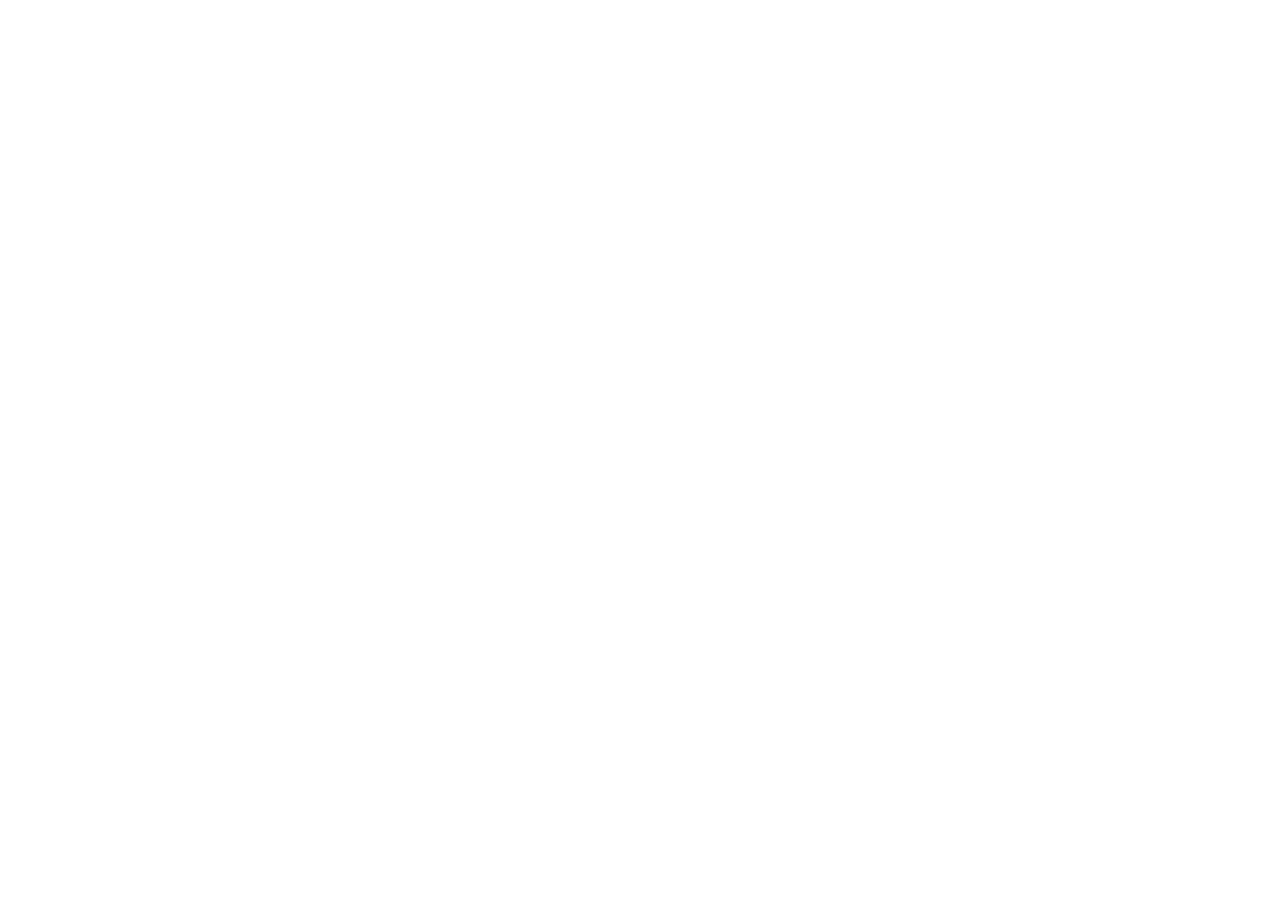
==== commit 7a411733: "new genres and taxonomies working with old test geojson" ====
--- a/index.html
+++ b/index.html
@@ -9,21 +9,1085 @@
  				<link href="https://api.mapbox.com/mapbox-gl-js/v1.8.1/mapbox-gl.css" rel="stylesheet"/>
  				<link href="simple-grid.css" rel="stylesheet">
  				</head>
-        <body>
-        	<div class="container">
-        		<main>
-        		<div class="row">
-        			<div class="col-3">
-        			</div>
-        			<div class="col-6">
-        				<iframe id="size" src="iframe.html">
-        				</iframe>
-        			</div>
-        			<div class="col-3">
-        			</div>
-        		</div>
-        			<div class="row" id="moveMap"></div>
-        	</main>
-        </div>
+ 				<body>
+ 					<!-- TK #map contains the map-->
+          <div id="map"></div>
+          <!-- TK #console contains the filter selection -->
+          <div id="console">
+            <ul>
+              <li>
+                <!-- TK #genreTitle is set to Select Genre to begin, is replaced to reflect the chosen genre, using getElementById -->
+                <h2 id="genreTitle"></h2>
+                <!-- TK nested ul li for dropdowns, .filter-group styles in css, #filterGenre is used for js functions -->
+                <ul class='filter-group' id='filterGenre'>
+                  <li>
+                    <label>
+                      <input id='all' type='radio' name='toggle' value='all' checked='checked'>
+                      all
+                      </label>
+                    </li>
+                    <!-- TK radio toggles for filtering-->
+                    <li>
+                      <label>
+                        <input id='adventure' type='radio' name='toggle' value='adventure'>
+                        adventure
+                      </label>
+                    </li>
+                    <li>
+                      <label>
+                        <input id='comedy' type='radio' name='toggle' value='comedy'>
+                        comedy
+                      </label>
+                    </li>
+                    <li>
+                      <label>
+                        <input id='crime and mystery' type='radio' name='toggle' value='crime and mystery'>
+                        crime and mystery
+                      </label>
+                    </li>
+                    <li>
+                      <label>
+                        <input id='documentary' type='radio' name='toggle' value='documentary'>
+                        documentary
+                      </label>
+                    </li>
+                    <li>
+                      <label>
+                        <input id='drama' type='radio' name='toggle' value='drama'>
+                        drama
+                      </label>
+                    </li>
+                    <li>
+                      <label>
+                        <input id='fantasy' type='radio' name='toggle' value='fantasy'>
+                        fantasy
+                      </label>
+                    </li>
+                    <li>
+                      <label>
+                        <input id='film noir' type='radio' name='toggle' value='film noir'>
+                        film noir
+                      </label>
+                    </li>
+                    <li>
+                      <label>
+                        <input id='historical' type='radio' name='toggle' value='historical'>
+                        historical
+                      </label>
+                    </li>
+                    <li>
+                      <label>
+                        <input id='horror' type='radio' name='toggle' value='horror'>
+                        horror
+                      </label>
+                    </li>
+                    <li>
+                      <label>
+                        <input id='musical' type='radio' name='toggle' value='musical'>
+                        musical
+                      </label>
+                    </li>
+                    <li>
+                      <label>
+                        <input id='romance' type='radio' name='toggle' value='romance'>
+                        romance
+                      </label>
+                    </li>
+                    <li>
+                      <label>
+                        <input id='sci-fi' type='radio' name='toggle' value='sci-fi'>
+                        sci-fi
+                      </label>
+                    </li>
+                    <li>
+                      <label>
+                        <input id='sport' type='radio' name='toggle' value='sport'>
+                        sport
+                      </label>
+                    </li>
+                    <li>
+                      <label>
+                        <input id='superhero' type='radio' name='toggle' value='superhero'>
+                        superhero
+                      </label>
+                    </li>
+                    <li>
+                      <label>
+                        <input id='war' type='radio' name='toggle' value='war'>
+                        war
+                      </label>
+                    </li>
+                  </ul>
+                  </li>
+                  <li>
+                      <!-- TK #tagTitle is set to Select Tag to begin, is replaced to reflect the chosen tag, using getElementById -->
+                        <h2 id="tagTitle"></h2>
+                        <ul class='filter-group' id='filterTags'>
+                          <li>
+                            <label>
+                              <input id='all' type='radio' name='toggle' value='all' checked='checked'>
+                              all
+                              </label>
+                            </li>
+                            <li>
+                              <label>
+                                <input id='mammals' type='radio' name='toggle' value='mammals'>
+                                mammals
+                              </label>
+                            </li>
+                            <li>
+                              <label>
+                                <input id='birds' type='radio' name='toggle' value='birds'>
+                                birds
+                              </label>
+                            </li>
+                            <li>
+                              <label>
+                                <input id='reptiles' type='radio' name='toggle' value='reptiles'>
+                                reptiles
+                              </label>
+                            </li>
+                            <li>
+                              <label>
+                                <input id='amphibians' type='radio' name='toggle' value='amphibians'>
+                                amphibians
+                              </label>
+                            </li>
+                            <li>
+                              <label>
+                                <input id='fish' type='radio' name='toggle' value='fish'>
+                                fish
+                              </label>
+                            </li>
+                            <li>
+                              <label>
+                                <input id='spiders' type='radio' name='toggle' value='spiders'>
+                                spiders
+                              </label>
+                            </li>
+                            <li>
+                              <label>
+                                <input id='arachnids' type='radio' name='toggle' value='arachnids'>
+                                arachnids
+                              </label>
+                            </li>
+                            <li>
+                              <label>
+                                <input id='insects' type='radio' name='toggle' value='insects'>
+                                insects
+                              </label>
+                            </li>
+                            <li>
+                              <label>
+                                <input id='crustaceans' type='radio' name='toggle' value='crustaceans'>
+                                crustaceans
+                              </label>
+                            </li>
+                            <li>
+                              <label>
+                                <input id='molluscs' type='radio' name='toggle' value='molluscs'>
+                                molluscs
+                              </label>
+                            </li>
+                            <li>
+                              <label>
+                                <input id='worms' type='radio' name='toggle' value='worms'>
+                                worms
+                              </label>
+                            </li>
+                            <li>
+                              <label>
+                                <input id='echinoderms' type='radio' name='toggle' value='echinoderms'>
+                                echinoderms
+                              </label>
+                            </li>
+                            <li>
+                              <label>
+                                <input id='invertebrates' type='radio' name='toggle' value='invertebrates'>
+                                invertebrates
+                              </label>
+                            </li>
+
+                            <li>
+                              <label>
+                                <input id='trees' type='radio' name='toggle' value='trees'>
+                                trees
+                              </label>
+                            </li>
+                            <li>
+                              <label>
+                                <input id='shrubs' type='radio' name='toggle' value='shrubs'>
+                                shrubs
+                              </label>
+                            </li>
+                            <li>
+                              <label>
+                                <input id='grasses' type='radio' name='toggle' value='grasses'>
+                                grasses
+                              </label>
+                            </li>
+                            <li>
+                              <label>
+                                <input id='flowers' type='radio' name='toggle' value='flowers'>
+                                flowers
+                              </label>
+                            </li>
+                            <li>
+                              <label>
+                                <input id='plants' type='radio' name='toggle' value='plants'>
+                                plants
+                              </label>
+                            </li>
+                            <li>
+                              <label>
+                                <input id='fungi' type='radio' name='toggle' value='fungi'>
+                                fungi
+                              </label>
+                            </li>
+                            <li>
+                              <label>
+                                <input id='bacteria' type='radio' name='toggle' value='bacteria'>
+                                bacteria
+                              </label>
+                            </li>
+                            <li>
+                              <label>
+                                <input id='other' type='radio' name='toggle' value='other'>
+                                other
+                              </label>
+                            </li>
+                            <li>
+                              <label>
+                                <input id='various' type='radio' name='toggle' value='various'>
+                                various
+                              </label>
+                            </li>
+
+
+                                </ul>
+                              </li>
+                            </ul>
+                        </div>
+ <script>
+ // TK authorizes use of the mapbox style
+ mapboxgl.accessToken = "pk.eyJ1IjoidXJiYW4tZmllbGQtbmF0dXJhbGlzdCIsImEiOiJja2JsaDFxdGcxOTFmMnNvZG1sZWEydjJjIn0.gMgdHKd1MGd8y7GU-XX3pA";
+// TK var genreTitle and var tagTitle established here
+var genreTitle = document.getElementById("genreTitle");
+genreTitle.textContent = "Select Genre";
+var tagTitle = document.getElementById("tagTitle");
+tagTitle.textContent= "Select Tag";
+
+// TK var places currently holds JSON, will be replaced when remote JSON is working
+var places =
+ {
+	 "type": "FeatureCollection",
+	 "features": [{
+			 "type": "Feature",
+			 "geometry": {
+				 "type": "Point",
+				 "coordinates": [
+					 -47.39999999999999857891452847979962825775146484375,
+					 47.4500000000000028421709430404007434844970703125
+				 ]
+			 },
+			 "properties": {
+				 "url": "http://localhost/stories/willy-wagtail-hop-maps",
+				 "name": "Willy Wagtail Hop Maps",
+				 "storyFullText": "Sitting on the grassy slope behind the farmhouse, pen in hand, I wait for the sheep to move. I am at Coorah, a property in central west NSW, with Tom Lee – whose family have farmed this land for six generations – and our colleague Jacquie Kasunic. For three days we are here bumping about in the ute, pushing through burr-starred paddocks, scrambling up rocks scabbed with lichen; Tom describes the land and history of things on it while Jacquie and I document: she with camera, me with pen. I wait for the sheep to move. I want to replicate an exercise described in Chester Eagle’s ‘Mapping the Paddocks’ in which he maps the movement of sheep, but it is heavily hot. Sheep, it seems, are unmappably docile in this heat. The entire landscape is so still it might be an Arthur Streeton painting. Then on the grass in front of me, a willy wagtail hops. Pauses. Shakes its tail feathers, hops again. Calls – a peculiar scratchy-squeak which is often described as ‘sweet pretty creature’ but reminds me of a baby’s rattle. I put pen to paper and map the movement. Over and over, entranced.",
+				 "date": "2020-06-01",
+				 "genre": "non-fiction",
+				 "tag": "bird",
+				 "location": "Central West NSW",
+				 "excerpt": "Then on the grass in front of me, a willy wagtail hops. Pauses. Shakes its tail feathers, hops again.",
+				 "coverImage": "- screen-shot-2020-06-01-at-9.03.00-am.png",
+				 "storyAuthor": "Zoe Sadokierski",
+				 "authorBio": "Zoe Sadokierski is a designer, educator and researcher based in Sydney. Her favourite creature is the weedy sea dragon."
+			 },
+			 "id": "5ee076e8b7ee8"
+		 },
+		 {
+			 "type": "Feature",
+			 "geometry": {
+				 "type": "Point",
+				 "coordinates": [
+					 131.460000000000007958078640513122081756591796875,
+					 61.53999999999999914734871708787977695465087890625
+				 ]
+			 },
+			 "properties": {
+				 "url": "http://localhost/stories/hiding-in-plain-sight",
+				 "name": "Hiding in plain sight?",
+				 "storyFullText": "At nearly 70cm from bill to tail, the yellow-tailed black-cockatoo (*Calyptorhynchus funereus*) is Australia’s largest parrot, so you’d think it unlikely a flock of them would go unnoticed in a suburban street. But many residents of Sandringham in Melbourne’s south east seem to have been unaware of the presence of these magnificent birds. \n\nWe were on a neighbourhood walk when we saw tell-tale signs: big pieces of pine cone, freshly chewed, strewn about the footpath. A quick scan up and around, and there they were in the tops of a few tall trees. One landed briefly on a front fence, another on a carport roof, before flying back up to the anonymity of the treetops. After a few minutes, by tacit agreement, they flew off out of sight.\n\nMore Melburnians are reporting sightings of yellow-tailed black-cockatoos in the suburbs this autumn; some have asked me if their presence is a consequence of last summer’s vast bushfires in south-eastern Australia. I think it’s more likely they’ve been quietly visiting the suburbs to feast on pine cones and other treats for many years, but are being noticed - often for the first time - by people with more time to spend in their gardens, to walk in local streets, and to pause in parks and reserves... thanks to Covid-19.",
+				 "date": "2020-06-01",
+				 "genre": "drama",
+				 "tag": "nature",
+				 "location": "Sandringham, Victoria",
+				 "excerpt": "We were on a neighbourhood walk when we saw tell-tale signs: big pieces of pine cone, freshly chewed, strewn about the footpath. A quick scan up and around, and there they were in the tops of a few tall trees.",
+				 "coverImage": "- sdownes-hiding-in-plain-sight-pic1.jpg",
+				 "storyAuthor": "Stephen Downes",
+				 "authorBio": "Dr Stephen Downes is a marketing academic, enthusiastic bird photographer, and founder of @ParrotOfTheDay on Twitter and Instagram"
+			 },
+			 "id": "5ee076e8b84b6"
+		 },
+		 {
+			 "type": "Feature",
+			 "geometry": {
+				 "type": "Point",
+				 "coordinates": [
+					 171.590000000000003410605131648480892181396484375,
+					 -35.68999999999999772626324556767940521240234375
+				 ]
+			 },
+			 "properties": {
+				 "url": "http://localhost/stories/making-a-splash",
+				 "name": "Making a splash: The arrival of ocean giants to our doorstep",
+				 "storyFullText": "Autumn and winter are one of my favourite times of the year. The weather is getting cooler and the change of season marks the annual arrival of one of the world’s biggest animals, humpback whales. Each year, these ocean giants the size of a school bus appear in our Sydney marine backyard. They travel northward along the humpback whale highway, which hugs the east coast on course to their warmer water breeding/calving grounds of the Great Barrier Reef. They have spent the summer in Antarctica where they annually feed on Antarctica Krill, tiny crustaceans around 1-2cm long. \n\nI have been whale watching off Sydney for nearly 10 years and feel privileged to have these animals in our backyard. This means a lot to me as a former Canberran, having grown up on a farm three hours away from the closest beach. I’ve also worked around humpback whales as a naturalist and spent years studying them on Sydney cliffs and offshore for my PhD.\n\nI recall an amazing interaction I had with two whales one October during the southward migration. It was as if myself and the team were the most interesting things they had ever seen. Two adult whales approached our boat and started mugging us, a behaviour where the whales circle the boat (no loss of money). All we could do was turn our boat engine off and enjoy. They spent hours rolling around and spy hopping, a behaviour where a whale brings its mouth and eye out of the water. It was such a magnificent interaction, which allowed me to snap some fantastic photos. A truly memorable moment and one I hope to have again off Sydney.",
+				 "date": "2020-06-01",
+				 "genre": "film noir",
+				 "tag": "nature",
+				 "location": "Sydney coast, NSW",
+				 "excerpt": "Two adult whales approached our boat and started mugging us, a behaviour where the whales circle the boat (no loss of money). All we could do was turn our boat engine off and enjoy.",
+				 "coverImage": "- drvpirotta-spy-hop.jpg",
+				 "storyAuthor": "Vanessa Pirotta",
+				 "authorBio": "Dr Vanessa Pirotta is a marine scientist, science communicator and naturalist based in Sydney. Vanessa has led pioneering research into the use of emerging technologies for marine wildlife conservation. Vanessa and her team have developed custom-built, waterproof drones for collecting whale snot (whale lung bacteria). This is an innovative tool to learn more about whale health non-invasively. This research resulted in a world first, using drones to collect viruses in whale lungs."
+			 },
+			 "id": "5ee076e8b88ae"
+		 },
+		 {
+			 "type": "Feature",
+			 "geometry": {
+				 "type": "Point",
+				 "coordinates": [
+					 35.3900000000000005684341886080801486968994140625,
+					 -60.81000000000000227373675443232059478759765625
+				 ]
+			 },
+			 "properties": {
+				 "url": "http://localhost/stories/telephoto-to-macro",
+				 "name": "From Telephoto to Macro, the Big Side of a Small World",
+				 "storyFullText": "I like birds: I like watching them, listening to them, counting, studying and reading about them. I also like to photograph them. Here’s the problem, birds largely belong to the telephoto world, a world of distance and open spaces. Currently, my world has contracted, from the National Park to the urban park to the backyard. From telephoto to macro.\n\nThe macro world is the small world, the world of close up and tiny creatures. Paradoxically there is a huge amount to see in this small world. A single tree trunk can support great numbers of minibeasts as I’ve discovered on my daily exercise walk around the block accompanied by a husband, aged dog and macro camera lens. \n\nA different kind of bird caught my interest too, a Ladybird! On the walk there is a Chinese Elm (*Ulmus parvifolia*), a street tree with lovely bark that is the home to many creatures including at least three species of Ladybird beetles, one of which, the Tortoise-shelled Ladybird (*Harmonia testudinaria*), seems to live out a good part of its one to two months of life right there. Like all beetles or Coleoptera, ladybirds undergo four stages of life - egg, larva, pupa and adult. Over the period of Covid-19 lockdown, these stages have played out before me as the daily exercise takes me past this ecosystem on a tree trunk.  \n\nThe below photos show:\n1.\tEggs\n2.\tHatching, larva or instar will go through four moults\n3.\tPupa\n4.\tNewly emerged adult or imago\n5.\tAdult ready to fly",
+				 "date": "2020-06-01",
+				 "genre":"z",
+				 "tag": "bird",
+				 "location": "East Sydney, NSW",
+				 "excerpt": "The macro world is the small world, the world of close up and tiny creatures. Paradoxically there is a huge amount to see in this small world.",
+				 "coverImage": "- 1-eggs.jpg",
+				 "storyAuthor": "Anne Brophy",
+				 "authorBio": "Anne Brophy lives in Sydney’s East, has qualifications in Education, Library and Archives Administration, Nursing and most recently in Ornithology. An abiding interest in birds has recently expanding to also include the world of minibeasts."
+			 },
+			 "id": "5ee076e8b9049"
+		 },
+		 {
+			 "type": "Feature",
+			 "geometry": {
+				 "type": "Point",
+				 "coordinates": [
+					 22.120000000000000994759830064140260219573974609375,
+					 61.27000000000000312638803734444081783294677734375
+				 ]
+			 },
+			 "properties": {
+				 "url": "http://localhost/stories/owl-limpet",
+				 "name": "An Owl Limpet’s Garden",
+				 "storyFullText": "Today’s urban tidepool exploration begins as I kneel next to a patch of barren rock occupied solely by a squat, snail-like creature. She is a female Owl Limpet (*Lottia gigantea*), with ridges and barnacles texturing the top of her conical, chicken-egg-sized shell. \n\nAs I rub my inquisitive fingers along her serrated upper surface, I notice a green hue and slimy texture—a layer of algae, I deduce—growing upon the surrounding rock. The algal layer is arranged in a striking patchwork pattern, as if a miniature lawn mower had been haphazardly dragged across an overgrown, slippery lawn.  \n\nA consultation with my intertidal field guide unveils the unique mutualism that created the mysterious texture: The female limpet is an algae gardener. She defends her home territory and maintains a lawn of verdant algae, which she grazes systematically to allow for regrowth and regular harvest. To care for her garden, she secretes a protein and carbohydrate-rich mucus that traps bacteria and serves as a fertilizer for her photosynthetic companions. With careful tending and aggressive territorial defense—in which she “bulldozes” other intertidal critters out of her zone—a limpet can occupy a patch of earth in partnership with her symbiotic allies for up to several years. \n\nIn this time of global unraveling, many of us have turned our attentions towards the living spaces (and gardens, for those of us lucky enough to have access to outdoor space) that we occupy. Perhaps Owl Limpets and their symbiotic algae can offer us lessons of care and interdependence, which we might carry into our relationships with the other-than-human companions that we share our living spaces with.",
+				 "date": "2020-05-26",
+				 "genre": "fiction",
+				 "tag": "bird",
+				 "location": "Santa Cruz, California, USA",
+				 "excerpt": "The algal layer is arranged in a striking patchwork pattern, as if a miniature lawn mower had been haphazardly dragged across an overgrown, slippery lawn.",
+				 "coverImage": "- image1.jpg",
+				 "storyAuthor": "Frankie Gerraty",
+				 "authorBio": "Frankie Gerraty is a biologist and writer based in Santa Cruz, California."
+			 },
+			 "id": "5ee076e8b95e3"
+		 },
+		 {
+			 "type": "Feature",
+			 "geometry": {
+				 "type": "Point",
+				 "coordinates": [
+					 127.400000000000005684341886080801486968994140625,
+					 -31.980000000000000426325641456060111522674560546875
+				 ]
+			 },
+			 "properties": {
+				 "url": "http://localhost/stories/secret-blue-tongues-business",
+				 "name": "Secret blue-tongues’ business",
+				 "storyFullText": "“Guess who’s in the greenhouse?”\n“Betty!!” I shouted, thrilled. \n“Nope. A lyrebird.” \n“You’re kidding?”\n“Nope.” \n\nA lyrebird in the greenhouse is pretty exciting but in truth I wished it was Betty, our resident eastern blue-tongue lizard (*Tiliqua scincoides*) and strawberry thief extraordinaire, whom we feared had not survived the searing hot summer. We’d known Betty for about five years but it had taken us most of this time to figure out (a) why we’d hardly had a single strawberry, despite the entire 20 square metre patch being fully enclosed in mesh; (b) why the slug and snail populations had crashed and (c) how this connected to the ever-fattening blue tongue in the greenhouse (in our naivety, we assumed she was permanently pregnant). \n\nBetty had evidently spent many a winter’s night playing *Escape From Colditz* because the clever girl had excavated a passageway from the greenhouse to the strawberry fields. (We moved the strawberry plants elsewhere.) After another winter, as spring approached and the proverbial sap rose, Betty acceded to the overtures of a dark and handsome lad. I wish I’d been forewarned what a robust and vicious affair this is. Her suitor grabbed her by the scruff of the neck and shook her like a rag doll. She bears deep scarring from previous matings and I had to summon all my willpower not to intervene. What a brute! \n\nAutumn arrived and baby blue-tongues popped up all over the garden. Who knows how many she delivered – perhaps as many as 20 – but the kookaburras and some cold snaps have taken a few, I suspect. Sharing a one-acre, suburban-bushland block in the Blue Mountains, these blue-tongues are infinitely more likely to live to their full life span of perhaps 30 years than their Sydney cousins, who are being killed off fast by cars, cats, dogs and clearing.* As we snuggle down into winter, Betty’s back in the greenhouse, cosy under the earth and mulch, with one rapidly growing boy we’ve called Prince to keep her company. \n\n\n* Koenig, J., Shine, R., & Shea, G. (2002). The dangers of life in the city: patterns of activity, injury and mortality in suburban lizards (*Tiliqua scincoides*). *Journal of Herpetology* 36(1): 62-68.",
+				 "date": "2020-05-21",
+				 "genre": "poetry",
+				 "tag": "bird",
+				 "location": "Wentworth Falls, NSW",
+				 "excerpt": "After another winter, as spring approached and the proverbial sap rose, Betty acceded to the overtures of a dark and handsome lad.",
+				 "coverImage": "- mating-2.png",
+				 "storyAuthor": "Elizabeth Morgan",
+				 "authorBio": "Elizabeth Morgan is a freelance journalist, PhD researcher on food security, a zoologist and an alleged retiree. She has lived in the UNESCO World Heritage-Listed Blue Mountains in NSW since 2013."
+			 },
+			 "id": "5ee076e8b9a72"
+		 },
+		 {
+			 "type": "Feature",
+			 "geometry": {
+				 "type": "Point",
+				 "coordinates": [
+					 -49.780000000000001136868377216160297393798828125,
+					 -25.780000000000001136868377216160297393798828125
+				 ]
+			 },
+			 "properties": {
+				 "url": "http://localhost/stories/not-really-friends",
+				 "name": "Not Really Friends",
+				 "storyFullText": "Noticing a pair of King-Parrots resting under my pergola, I put out a seed bell for them. I soon realised that a regular pair of visiting Rainbow Lorikeets (Squawky and his Missus) had also discovered the feast. Not good for them! Then a Sulphur-crested Cockatoo also discovered the seed bell. I suspect the lorikeets and cockatoo chased the King-Parrots away. I decided to put the seed bell out after the lorikeets had left my garden for the cockatoo. The seed bell soon got eaten, but all I could get was loose seed. I left the packet on the table, ready for filling the feeder the next time the cockatoo visited.\n\nBUT the next morning, I got woken early by the shrieks from the cockatoo. I found him tearing a hole in the packet of seeds. Soon it was big enough to start his feast, looking very pleased with himself! Just dozing off when a new ruckus began, far louder than before! It was Squawky and his Missus, protesting that the cockatoo was eating their seeds. I took photos of the duo standing over the cockatoo....well at least trying to! Eventually the poor cockatoo gave in and let the squawking pair feast on the seeds. What a mess I had to clean up! The left-over seed was put into a plastic container. So I thought that was the end of that! However, the cockatoo was too clever. I would hide the seed but he kept finding it. Then the lorikeets would want their share. So there were many confrontations between the three birds, with the cockatoo always giving in to the noisy lorikeets.\n\nSome months later I had to stop providing seeds for the birds. One day, when the cockatoo was at the feeder, the lorikeets came in to the feeder too. But this time, the cockatoo stood up to the lorikeets and things quickly became very nasty. The lorikeets soon flew away and once the cockatoo had finished, I took the feeder down. What had once been a lovely social interaction between birds had become a violent attack involving all three. Not a nice thing to happen.",
+				 "date": "2020-05-15",
+				 "genre": "poetry",
+				 "tag": "bird",
+				 "location": "Rosemeadow, NSW",
+				 "excerpt": "But this time, the cockatoo stood up to the lorikeets and things quickly became very nasty.",
+				 "coverImage": "- lyn-forbes-00807.jpg",
+				 "storyAuthor": "Lyn Forbes",
+				 "authorBio": "Lyn is a retired primary school teacher. When I retired, I took up photography more seriously and one of my early photos was of a White Plumed Honeyeater in a pink camellia. Regular trips with the camera to the Australian Botanic Garden Mount Annan (close to home) has seen this interest in birds grow."
+			 },
+			 "id": "5ee076e8ba83e"
+		 },
+		 {
+			 "type": "Feature",
+			 "geometry": {
+				 "type": "Point",
+				 "coordinates": [
+					 92.25,
+					 66.06999999999999317878973670303821563720703125
+				 ]
+			 },
+			 "properties": {
+				 "url": "http://localhost/stories/sometimes-nature-comes-to-you",
+				 "name": "Sometimes Nature Comes to You",
+				 "storyFullText": "Working with female Superb Lyrebirds is hard. They often live at the bottom of rugged steep gullies and are elusive. Occasionally though, they surprise you. After hours of early morning field work I returned to a car park in suburbia to be greeted by this – a wild female Lyrebird (note the curved tail that indicates she had been sitting in her nest) yelling at her own reflection on a parked car. Female Lyrebirds are thought to be territorial and this is a lovely demonstration of that. From the birds’ perspective she is communicating with another Lyrebird! It also shows the beauty and complexity of her mimetic repertoire – female Lyrebirds are just as accomplished at mimicry as males. This is the kind of interaction no one would have believed had I not recorded it. This was also in the morning – about 7.30am. I can’t help but think that these “elusive” birds come into suburbia more often than we realise. Note: her nest was later discovered on the side of a cliff about 100 meters from the carpark and 200m from the nearest house!",
+				 "date": "2020-05-11",
+				 "genre": "non-fiction",
+				 "tag": "bird",
+				 "location": "Giant Stairway Blue Mountains, NSW",
+				 "excerpt": "I can’t help but think that these “elusive” birds come into suburbia more often than we realise.",
+				 "coverImage": "- lyre-bird-car.png",
+				 "storyAuthor": "Vicky Austin",
+				 "authorBio": "Vicky is a PhD candidate fascinated and inspired by animal behaviour, evolution and adaptation."
+			 },
+			 "id": "5ee076e8babda"
+		 },
+		 {
+			 "type": "Feature",
+			 "geometry": {
+				 "type": "Point",
+				 "coordinates": [
+					 -81.0100000000000051159076974727213382720947265625,
+					 1.2600000000000000088817841970012523233890533447265625
+				 ]
+			 },
+			 "properties": {
+				 "url": "http://localhost/stories/one-good-tern-deserves-another",
+				 "name": "One Good Tern Deserves Another",
+				 "storyFullText": "I’ve walked to the little beach down the road, it’s a sunny autumn day with a gentle cooling breeze from the south. I can see about 25 seagulls sitting on the sand. It’s Friday, 11am, I wouldn’t expect many people to be at the park or beach, there aren’t. I’m working from home as part of social distancing, I’ve popped down for a quick swim, the sand is warm on my feet as I walk to the water. \n\nI can hear the water lapping as small waves wash ashore and a high-pitched chirping from a bird; I focus on the chirping and I note that it is persistent, shifting between long and short pitched begging. I look at the Silver Gulls (aka seagulls) but I can’t see any begging juveniles – indicated by their brown rather than red legs, mottled brown feathers through the wing and back feathers rather than all grey, brown beak rather than red and black eye rather than white. I look around and see 9 Crested Terns, including the begging juvenile. \n\nCrested Terns and Silver Gulls occur around the entire 25,760 km’s of the Australian coast, yet I suspect we’re all familiar with seagulls but not terns. A likely reason for the differing awareness of these two bird species – that live side-by-side – is that seagulls have adapted to scavenge directly from people and our rubbish. Who hasn’t thrown a chip to the expectant seagulls? Terns shy away from people and continue to forage naturally; I enjoy watching them flying over the water, spotting prey and dive-bombing like a spear into the water to catch a fish. I watched the juvenile Crested Tern beg for a few minutes, another juvenile nearby joined the chorus but neither received food. \n\nI reported the 52 birds of 11 different species I observed using the eBird app, including the observed behaviour of feeding young, so my observation adds to our global understanding of species diversity.",
+				 "date": "2020-05-14",
+				 "genre": "poetry",
+				 "tag": "bird",
+				 "location": "Manly, NSW",
+				 "excerpt": "Terns shy away from people and continue to forage naturally; I enjoy watching them flying over the water, spotting prey and dive-bombing like a spear into the water to catch a fish.",
+				 "coverImage": "- john-martin_crested-tern.jpg",
+				 "storyAuthor": "John Martin",
+				 "authorBio": "Dr John Martin is a career ecologist. Away from work I spend my time in the sea and the bush; you could say I seldom escape observing nature."
+			 },
+			 "id": "5ee076e8bb225"
+		 },
+		 {
+			 "type": "Feature",
+			 "geometry": {
+				 "type": "Point",
+				 "coordinates": [
+					 -120.5400000000000062527760746888816356658935546875,
+					 19.510000000000001563194018672220408916473388671875
+				 ]
+			 },
+			 "properties": {
+				 "url": "http://localhost/stories/the-possum-house",
+				 "name": "The Possum House",
+				 "storyFullText": "Living next to the bush as we do, having possums in the roof is an ongoing hazard. The previous owners of our house, after moving the possums out and sealing up the roof cavity entrances, built a possum house in a nearby tree. When we moved in, possums lived there. In the day we sometimes saw them through binoculars, and at night we'd occasionally find one on our back veranda. Several times we observed stand-offs between gangs of noisy miners surrounding the house and the possums inside. Invariably through the power of inertia the possums stayed on.\n\nFor a few years the possum house seemed empty until a family of kookaburras took it over as their nest. This was in the last weeks of my partner's life, the Australian anthropologist and eco-philosopher Deborah Bird Rose. On the morning of her funeral the two remaining baby kookaburras finally took flight. One landed under the house, began climbing the stairs to the veranda just as the possum used to do, then successfully flew off. \n\nNow the possums are back in the possum house. Last week my daughter surprised one on the veranda just outside the kitchen door, its head buried in a bag of Bokashi maze, probably not ideal food for possums. I went outside to have a chat and encourage it to return to the bush. When it noticed me it pulled its head out of the plastic bag, looked around and quickly made its way down the stairs—I can only assume, on its way back to the possum house.",
+				 "date": "2020-05-07",
+				 "genre": "fiction",
+				 "tag": "nature",
+				 "location": "Sydney",
+				 "excerpt": "When we moved in, possums lived there. In the day we sometimes saw them through binoculars, and at night we'd occasionally find one on our back veranda.",
+				 "coverImage": "- possum-house.jpeg",
+				 "storyAuthor": "Peter Boyle",
+				 "authorBio": "Peter Boyle is a Sydney-based poet and translator of poetry from Spanish and French. He is the author of eight books of poetry and, in 2020, won the Kenneth Slessor Poetry Prize with his book Enfolded in the Wings of a Great Darkness."
+			 },
+			 "id": "5ee076e8bb6de"
+		 },
+		 {
+			 "type": "Feature",
+			 "geometry": {
+				 "type": "Point",
+				 "coordinates": [
+					 -119.4500000000000028421709430404007434844970703125,
+					 -13.78999999999999914734871708787977695465087890625
+				 ]
+			 },
+			 "properties": {
+				 "url": "http://localhost/stories/insects-in-the-grass",
+				 "name": "Insects in the Grass",
+				 "storyFullText": "Lawns provide firebreaks, are great to play on and look nice but an area of native grass will add habitat to your garden.\n\nWhen weeding Cobblers Peg from an area of native plants, Weeping Grass, Basket Grass, Indian Weed and Snake Vine, with a bit of weedy Ehrharta grass, in January 2019 I saw all sorts of creatures. Most of them flew or scuttled away but these three stayed still for a portrait.\n\nI know more about plants than insects, but I had a go at identifying them.\n\nMown lawns don’t have these fascinating creatures. I know our Frogmouths enjoy flying over Weeping Grass and catching insects – I have seen them many times. The sad part of the story is that in January 2020, due to heat and drought, there was no Weeping Grass, no insects, and unhappy Frogmouths. \n\n<b>References</b>\nZborowski P. and Edwards, T. (2007) A Guide to Australian Moths. CSIRO.\nZborowski P. and Storey, R. (1995) A Field Guide to Insects in Australia. Reed.\n<a href=\"http://www.brisbaneinsects.com/brisbane_crickets/index.html\">Brisbane Insects, Crickets and Katydids.</a>",
+				 "date": "2020-05-09",
+				 "genre": "poetry",
+				 "tag": "bird",
+				 "location": "Berowra Valley, Sydney",
+				 "excerpt": "Mown lawns don’t have these fascinating creatures. I know our Frogmouths enjoy flying over Weeping Grass and catching insects – I have seen them many times.",
+				 "coverImage": "- robin-buchanan_grass.jpg",
+				 "storyAuthor": "Robin Buchanan",
+				 "authorBio": "Robin is a long term bush regenerator, enjoying retirement at Mt Kuring-Gai, sandwiched between Berowra Valley and Ku-ring-gai Chase National Park.  Tough life!"
+			 },
+			 "id": "5ee076e8bc136"
+		 },
+		 {
+			 "type": "Feature",
+			 "geometry": {
+				 "type": "Point",
+				 "coordinates": [
+					 -117.31999999999999317878973670303821563720703125,
+					 12.730000000000000426325641456060111522674560546875
+				 ]
+			 },
+			 "properties": {
+				 "url": "http://localhost/stories/welcoming-a-change",
+				 "name": "Welcoming a Change",
+				 "storyFullText": "Chris and I have lived in Rozelle ever since we moved to Sydney. Outside our window, we have a giant eucalyptus tree and also a bunch of power lines. We get dozens of species of birds, from Sulphur-crested Cockatoos to Grey Butcherbirds and Australasian Figbirds. But this year, right before COVID struck and after the bushfires, we had a surprise flock that had never visited before. They live in a wide variety of habitats (with the exception of the more heavily forested regions and drier inland areas) so we knew their appearance wasn’t rare, but our power lines are always dominated by bigger birds or the local troop of native Noisy Miners. \n\nWhen the first rain came after the fires had stopped (the afternoon before the floods began), we were looking outside the window, relieved. A few minutes later, as we looked outside again, we saw nearly 40 Welcome Swallows, lined up on the power lines soaking in the rain. Their age-old role as heralds of spring earned them their name (although some say it’s because sailors out at sea knew that the sight of a swallow meant that land was not far away), so it was interesting to see them welcoming much needed rain. \n\nAt first, they seemed to be frolicking in the rain but as this increased towards the end of the afternoon, they got very restless. They became very agitated and initially seemed to be looking for shelter from the storm on our balcony. The storm escalated quickly and they were being dramatically picked up by the strong winds before they all seemed to perfectly coordinate their landing on our window sill. They stayed there for just under an hour while we rung up a bird expert friend to ask if there was anything we could do to help them, to see if we could quickly set up some kind of shelter on our balcony to help them out. \n\nNight set in and it became hard to see outside, the swallows appeared to have drifted off but the next morning there was clear evidence of their time on our window sill, which remains with us until this day!",
+				 "date": "2020-05-08",
+				 "genre": "non-fiction",
+				 "tag": "insect",
+				 "location": "Rozelle, Sydney",
+				 "excerpt": "At first, they seemed to be frolicking in the rain but as this increased towards the end of the afternoon, they got very restless. They became very agitated and initially seemed to be looking for shelter from the storm on our balcony.",
+				 "coverImage": "- welcome-change.jpg",
+				 "storyAuthor": "Camila De Gregorio",
+				 "authorBio": "Camila De Gregorio is co-founder of Eggpicnic, Sydney based design studio devoted to wildlife conservation. Eggpicnic aims to capture the beauty of the natural world with the hope of inspiring others to protect it."
+			 },
+			 "id": "5ee076e8bc4e0"
+		 },
+		 {
+			 "type": "Feature",
+			 "geometry": {
+				 "type": "Point",
+				 "coordinates": [
+					 90.9800000000000039790393202565610408782958984375,
+					 -56.219999999999998863131622783839702606201171875
+				 ]
+			 },
+			 "properties": {
+				 "url": "http://localhost/stories/messing-around-with-menura",
+				 "name": "Messing around with Menura",
+				 "storyFullText": "There’s a new man in my life. I call him Jewels Holland because his jazzy repertoire makes me think of the English boogie-woogie pianist Jools Holland. If I was more of a classical bent my boyfriend (whose real name is Menura novaehollandiae, or superb lyrebird) might evoke the French composer and ornithologist Olivier Messiaen, who uses lyrebird song in his compositions.* Jewels first revealed himself in a neighbour’s garden in late spring, performing a full mating medley and dance. (In a wonderful coincidence, our neighbour is a pianist of some note – a Messiaen devotee – whom we hear practising as we pass by.) Perhaps Jewels is jealous, because he’s moved into our place. Maybe he was displaced by the firebreaks we and some neighbours created between our homes and his bushland residence at the height of the summer’s bushfires? While we are enormously grateful Jewels has vacated the greenhouse and spared us the vegetables, and we do wish he’d stop digging up the mulch around the fruit trees, we have no right to complain. Our garden is a cornucopia of grubs and other delicacies and he’s entitled to his fill. And, thus sated, he offers his thanks in a glorious song. \n\n*Taylor, Hollis (2014). Whose bird is it?: Messiaen’s transcriptions of Australian songbirds. Twentieth-Century Music 11, Special Issue no. 01: 63-100.",
+				 "date": "2020-05-11",
+				 "genre": "poetry",
+				 "tag": "bird",
+				 "location": "Wentworth Falls, NSW",
+				 "excerpt": "Perhaps Jewels is jealous, because he’s moved into our place. Maybe he was displaced by the firebreaks we and some neighbours created between our homes and his bushland residence at the height of the summer’s bushfires?",
+				 "coverImage": "- em-lyrebird-photo.jpg",
+				 "storyAuthor": "Elizabeth Morgan",
+				 "authorBio": "Elizabeth Morgan is a freelance journalist, PhD researcher on food security, a zoologist and an alleged retiree. She has lived in the UNESCO World Heritage-Listed Blue Mountains in NSW since 2013."
+			 },
+			 "id": "5ee076e8bc8cb"
+		 },
+		 {
+			 "type": "Feature",
+			 "geometry": {
+				 "type": "Point",
+				 "coordinates": [
+					 51.840000000000003410605131648480892181396484375,
+					 -37.1400000000000005684341886080801486968994140625
+				 ]
+			 },
+			 "properties": {
+				 "url": "http://localhost/stories/a-real-rockin-robin",
+				 "name": "A Real Rockin’ Robin",
+				 "storyFullText": "In January of 2018 my partner and I were holidaying through New Zealand, travelling from the North Island to the South Island over two weeks. On a one night stop over in Greymouth on the west coast of the South Island, we stayed at an Air BnB. The hosts suggested we visit a local tramping route, “Woods Creek Track”, that traversed through a historic gold mine site. The track itself was more beautiful than we expected with lush vegetation, tunnels to explore and a harmonious balance between the historic gold mine relics and the mossy re-growth. The highlight of this walk, however, was the friendship that formed between us and a local. This local Greymouth resident wore a soft, grey coat, stood tall with confidence and rocked his feet to the beat of the bush. He was in fact a South Island Robin, and would have to have been one of the friendliest birds I have ever met. He followed us along most the walk, hopping on the ground and flitting between nearby trees. His behaviour reminded me of the Blue Mountains local, Eastern Yellow Robin, but he was even friendlier. One of the more curious behaviours we observed was when the South Island Robin would place one foot out in front of himself, hover it above the ground, and then very quickly tremble his foot up and down. My partner and I guessed that he may be dislodging bugs from the ground beneath. When we caught onto his hungry intention, we would brush the ground to show the soil beneath and then step back. The curious Robin would hop onto the spot we had just brushed, stomp his foot excitedly and peck at grubs as they arose. This continued for some time until we reached the end of the walk. I have never had such a close interaction with a bird before, which made this walk a truly unforgettable experience. In response, I created an artwork from a photo I took of the bird during the walk and was able to exhibit the artwork, “A Friend from Greymouth (South Island Robin)” in my 2018 Solo Exhibition at MContemporary in Sydney.",
+				 "date": "2020-05-06",
+				 "genre": "fiction",
+				 "tag": "bird",
+				 "location": "Greymouth, New Zealand",
+				 "excerpt": "I have never had such a close interaction with a bird before, which made this walk a truly unforgettable experience.",
+				 "coverImage": "- potter.jpg",
+				 "storyAuthor": "Meaghan Potter",
+				 "authorBio": "Australian artist and teacher, Meaghan Potter draws from the nature of the Blue Mountains and the Hawkesbury where she lives."
+			 },
+			 "id": "5ee076e8bce71"
+		 },
+		 {
+			 "type": "Feature",
+			 "geometry": {
+				 "type": "Point",
+				 "coordinates": [
+					 -64.8700000000000045474735088646411895751953125,
+					 88.43000000000000682121026329696178436279296875
+				 ]
+			 },
+			 "properties": {
+				 "url": "http://localhost/stories/oar-some-osprey",
+				 "name": "Oar-some Osprey",
+				 "storyFullText": "Easter for me is steeped in tradition of spending time in the Aussie bush. This year was a little different and in fact I spent most of the long weekend inside eating my feelings. Thankfully, I was pulled from my couch for an all-day adventure! An 8 hour kayak adventure was ahead and little did I know what I was in for. Huge swell, sea sickness, sunburn and exhaustion. Oh, and time to appreciate the most amazing bird and marine life that Sydney Harbour surrounds have to offer. The great thing about a kayak, apart from it being a social distancing appropriate activity, is accessibility to remote locations and the ability to activate ‘stealth mode’. On this day, these characteristics offered lowly kayakers the most Oar-inspiring Osprey encounter. In very close proximity, an Osprey had just caught a big fish and perched for lunch.  We sat, floating silently, for more than 10 minutes watching it devour the live fish, head first, totally unfussed by us. It was one of those surreal moments of complete stillness, thinking about the life of an Osprey, and surrendering to the draws of nature in the middle of a huge city.  It completely made my day! And reminds me that a connection to nature is the best cure for the busy mind.",
+				 "date": "2020-05-06",
+				 "genre": "poetry",
+				 "tag": "bird",
+				 "location": "Middle Cove, Sydney.",
+				 "excerpt": "Huge swell, sea sickness, sunburn and exhaustion. Oh, and time to appreciate the most amazing bird and marine life that Sydney Harbour surrounds have to offer.",
+				 "coverImage": "- osprey.jpg",
+				 "storyAuthor": "Stephanie Hedt",
+				 "authorBio": "Stephanie is a Sydney based rookie naturalist and budding conservationist. Currently focussed on species conservation in Sumatra through Taronga Conservation Society Australia."
+			 },
+			 "id": "5ee076e8bd410"
+		 },
+		 {
+			 "type": "Feature",
+			 "geometry": {
+				 "type": "Point",
+				 "coordinates": [
+					 -89.2600000000000051159076974727213382720947265625,
+					 81.81999999999999317878973670303821563720703125
+				 ]
+			 },
+			 "properties": {
+				 "url": "http://localhost/stories/scrumptious-scats",
+				 "name": "Scrumptious Scats, Seriously",
+				 "storyFullText": "Is one a sad and pitiable creature when the high point of the day is finding a freshly laid, grassy green and almost perfectly square wombat poo, precariously perched on a rock? Is one becoming too solitary, like Vombatus ursinus? I certainly don’t think so. It’s hard to explain the joy evoked by a freshly laid scat. “I might live alone but I’ve been busy checking out who else’s been around and what they’re up to,” the wombat tells us with it faeces. And look at that wonderful arrangement. There’s architecture, ikebana, mechanical engineering and still life – all rolled into one playful plop. The late environmental philosopher Val Plumwood wrote of her wombat companion Birubi that he “was an intelligent herbivore, a vegetarian, I believe, in the full sense, both through his biological inheritance and through his convictions”.* Just after the horrific bushfires in summer 2019-2020, I helped a friend with her ‘wildlife cafes’ in the firegrounds in the Blue Mountains. Almost nothing was sweeter than arriving to find the previous day’s meal of apples, carrots and sweet potato all gone – except being privy to a viewing of the Cubist painting left behind as a thank you.  \n\n\n* Plumwood, Val (2012). \"A wombat wake: In memorium of Birubi,\" in *The Eye of the Crocodile*. Edited by Lorraine Shannon. ANU Press, Canberra.",
+				 "date": "2020-05-13",
+				 "genre": "poetry",
+				 "tag": "insect",
+				 "location": "Wentworth Falls, NSW",
+				 "excerpt": "Is one a sad and pitiable creature when the high point of the day is finding a freshly laid, grassy green and almost perfectly square wombat poo, precariously perched on a rock?",
+				 "coverImage": "- img_0726.jpg",
+				 "storyAuthor": "Elizabeth Morgan",
+				 "authorBio": "Elizabeth Morgan is a freelance journalist, PhD researcher on food security, a zoologist and an alleged retiree. She has lived in the UNESCO World Heritage-Listed Blue Mountains in NSW since 2013."
+			 },
+			 "id": "5ee076e8bd7e8"
+		 },
+		 {
+			 "type": "Feature",
+			 "geometry": {
+				 "type": "Point",
+				 "coordinates": [
+					 74.1200000000000045474735088646411895751953125,
+					 -46.719999999999998863131622783839702606201171875
+				 ]
+			 },
+			 "properties": {
+				 "url": "http://localhost/stories/ootheca",
+				 "name": "Oooooh! I’ve got an Ootheca",
+				 "storyFullText": "Not once, not twice, but three times I’d got up from my desk, slid back the French doors to the garden and picked up the LifeSaver twig from the window ledge. “You silly girl,” I admonished the  praying mantis who was, yet again, wound up in a mass of cobwebs and partly wedged between the mudbrick wall and the window frame. I decided on rescue mission #1 that ‘it’ was a she. No particular reason. “This is your last chance,” I scolded, as I unwound her as best I could and placed her safely on a geranium.  (Evidently my writing was not going well and I was very cranky.) Ten minutes later I saw her legs pedalling the air. “Not waving but drowning,” I callously thought. “Your number’s up!” Curiosity (or morbid fascination) got the better of me. “Holy cow! What’s she doing?” First, she was upside down. Second, what was that steely blue triangle near her rear end? Third, what was she doing with her abdomen? It was pulsing, pushing. “She’s filling her Thracian helmet with eggs. How stupid of me. She’s built an ootheca and I’ve thwarted her inner desire three times.” I never did see her hatchlings but I sometimes dream of them, dining high on aphids and mosquitos. “Help yourselves, little darlings,” I murmur. “I’m not of much help.”",
+				 "date": "2020-05-03",
+				 "genre": "poetry",
+				 "tag": "insect",
+				 "location": "Wentworth Falls, NSW",
+				 "excerpt": "“This is your last chance,” I scolded, as I unwound her as best I could and placed her safely on a geranium.",
+				 "coverImage": "- praying_mantis.png",
+				 "storyAuthor": "Elizabeth Morgan",
+				 "authorBio": "Elizabeth Morgan is a freelance journalist, PhD researcher on food security, a zoologist and an alleged retiree. She has lived in the UNESCO World Heritage-Listed Blue Mountains in NSW since 2013."
+			 },
+			 "id": "5ee076e8bdc7e"
+		 },
+		 {
+			 "type": "Feature",
+			 "geometry": {
+				 "type": "Point",
+				 "coordinates": [
+					 81.7900000000000062527760746888816356658935546875,
+					 84.9800000000000039790393202565610408782958984375
+				 ]
+			 },
+			 "properties": {
+				 "url": "http://localhost/stories/the-spider-wasp-s-dilemma",
+				 "name": "The Spider Wasp&#39;s Dilemma",
+				 "storyFullText": "At certain times of the year around Sydney a bunch of giant orange wasps spend their time scouring their surrounds for large spiders. They are unmissable, a bright orange flash poking around every nook and cranny in search of their unfortunate prey. Seeing a spider wasp, members of the family Pompilidae, dragging a paralysed Huntsman spider back to a convenient hole or burrow is a common sight and one that captures the beauty and brutality of nature in one convenient image.\n \nThe biology behind these interactions is pretty straightforward. The wasp paralyses the spider, typically lays a single egg on the spider, buries it, and leaves its larvae to feed on the undead host.\n \nIt’s worth taking the time to watch the trials and tribulations surrounding these interactions when you stumble upon them. This pompilid (spider wasp) I observed spent 30 minutes trying to get her paralysed victim into a convenient spot outside my home. After an admirably tenacious effort to lift the spider into a vent at the side of the house, she threw in the towel. In their inimitable way, ants then went to town on the unfortunate arachnid, dismembering it in short term. As with many ecological interactions in the city, ants came out as the winners. But that’s another story.",
+				 "date": "2020-05-04",
+				 "genre": "poetry",
+				 "tag": "insect",
+				 "location": "Stanmore, Sydney Australia.",
+				 "excerpt": "The biology behind these interactions is pretty straightforward. The wasp paralyses the spider, typically lays a single egg on the spider, buries it, and leaves its larvae to feed on the undead host.",
+				 "coverImage": "- image1.jpg",
+				 "storyAuthor": "Dieter Hochuli",
+				 "authorBio": "Prof. Dieter Hochuli is a career ecologist, focusing on urban invertebrate diversity and human connection to nature. I have jointly created The Urban Field Naturalist Project with the aim of increasing community connection to nature."
+			 },
+			 "id": "5ee076e8be226"
+		 },
+		 {
+			 "type": "Feature",
+			 "geometry": {
+				 "type": "Point",
+				 "coordinates": [
+					 -137.840000000000003410605131648480892181396484375,
+					 -44.3599999999999994315658113919198513031005859375
+				 ]
+			 },
+			 "properties": {
+				 "url": "http://localhost/stories/a-stunning-aussie-bee",
+				 "name": "A Stunning Aussie Bee",
+				 "storyFullText": "The autumn morning was spectacular in the western suburbs of Sydney. It gave us some reprieve from the ‘lockdown blues’ we were experiencing. The Abelia shrub in the front garden was in full bloom and the sound of bees could be heard coming from it.\n\nThe sight of the European honey bees busy at work was great to see but a louder, more prominent buzz could be heard above the drone of the others. It was the flash of iridescent blue banding that stunned me.\n\nThis bee was similar in size and structure to the other bees but was a louder, a more spectacular bee in every sense. How could I have never noticed this type of bee before? Where was it from?\n\nI was surprised to find that this is an Australian beauty, dispelling my ignorant view that Aussie bees were diminutive, not as striking as other ‘international’ bees. It is a solitary bee that exhibits ‘buzz pollination’ when it collects the pollen from the flowers. I feel privileged to have discovered the blue-banded bee.",
+				 "date": "2020-05-15",
+				 "genre": "fiction",
+				 "tag": "insect",
+				 "location": "western Sydney, NSW",
+				 "excerpt": "I was surprised to find that this is an Australian beauty, dispelling my ignorant view that Aussie bees were diminutive, not as striking as other ‘international’ bees.",
+				 "coverImage": "- paul-hadley_blue-banded-bee.jpg",
+				 "storyAuthor": "Paul Hadley",
+				 "authorBio": "Paul Hadley is a wannabe photographer who has been known to run around with a ‘Field Guide to Australian Birds’ in one hand yelling to the neighbour ‘I think it is a Spangled Drongo’"
+			 },
+			 "id": "5ee076e8be5be"
+		 },
+		 {
+			 "type": "Feature",
+			 "geometry": {
+				 "type": "Point",
+				 "coordinates": [
+					 59.13000000000000255795384873636066913604736328125,
+					 70.900000000000005684341886080801486968994140625
+				 ]
+			 },
+			 "properties": {
+				 "url": "http://localhost/stories/heart-and-home",
+				 "name": "Heart and Home",
+				 "storyFullText": "It took a long afternoon and many scratches to weed and prune the raspberry canes but a Saunders case moth or bagworm (member of the Psychidae family) proved an unlikely companion. She (I imagine she is female) as until the male emerges from his twig-encrusted home is it impossible to ascertain gender. Despite much searching I have never seen a male who has emerged to display  his striking black wings and furry orange head. Instead the home-body females trundle slowly over concrete, soil, leaves, even glass in their silken shelters to which they have painstakingly attached chewed off leaves and twigs. This particular case moth has thoughtfully perused the raspberry leaves, occasionally nibbling a new leaf, while snail-like towing her humble dwelling. Her shelter has a simple beauty; it is her material paradise where, wingless, I think of her as living her entire life bound within her enclosure of contented memories and dreams. In this time of Covid-19 when we, like the case moth, must also be home-bodies, home is where the heart has to be. An afternoon with the case moth has taught me that home is more than a mere shelter. It is an intimate space in which to dream in peace.",
+				 "date": "2020-05-06",
+				 "genre": "non-fiction",
+				 "tag": "insect",
+				 "location": "Wentworth Falls, NSW",
+				 "excerpt": "In this time of Covid-19 when we, like the case moth, must also be home-bodies, home is where the heart has to be.",
+				 "coverImage": "- img_1438.jpeg",
+				 "storyAuthor": "Lorraine Shannon",
+				 "authorBio": "Lorraine Shannon is a nature writer and academic editor living in the Blue Mountains. She is also a keen gardener."
+			 },
+			 "id": "5ee076e8be94b"
+		 },
+		 {
+			 "type": "Feature",
+			 "geometry": {
+				 "type": "Point",
+				 "coordinates": [
+					 96.6400000000000005684341886080801486968994140625,
+					 -18.199999999999999289457264239899814128875732421875
+				 ]
+			 },
+			 "properties": {
+				 "url": "http://localhost/stories/i-saw-a-swamp-rat",
+				 "name": "I Saw a Swamp Rat (ahh!!)",
+				 "storyFullText": "I’m sitting on a park bench looking over the Nepean River. At my feet are sedges and shrubs, and weeds and grasses. Out of the corner of my eye I see something move. I look down to find a dark, furry creature with beady black eyes staring up at me. It’s a native swamp rat. It’s wary of me but it doesn’t seem scared; there’s bigger fish to fry. The rat is eyeing off a stem with flowers, a tasty morsel that might be worth grabbing even in the face of a potential predator.\n\nIt doesn’t let me stand in the way. The rat scurries by my feet, reaches up on its hind legs, chomps off the stem, and hurries to safety. Never mind that I am only a metre away, or that there’s a crowd of people nearby. It ventures out again and again looking for more food. I’m stunned.\n\nSwamp rats are diurnal rodents found along Australia’s east coast. They create tunnels through vegetation and feed on sedge and grass stems. This is the first time I've ever seen one. What’s most amazing is that behind me there’s a busy road and a bustling café, but it’s business as usual for this swamp rat.\t \n\nThe Nepean River near Emu Plains is a popular place for walking and it’s busier than ever with the current (COVID) restrictions. Morning here is filled with the trills, squeaks, and chitters of wrens, finches, and wagtails. Noon is quieter, but if you’ve got a sharp eye you might spot a sunbathing red-bellied black snake or an eastern water dragon (you might almost step on one!). If you’re looking up, you might be lucky enough to see a soaring white-bellied sea-eagle. People come to the river to exercise but there’s so much to see if you’re paying attention. This place is a treasure.",
+				 "date": "2020-05-20",
+				 "genre": "drama",
+				 "tag": "birds",
+				 "location": "N/A",
+				 "excerpt": "The swamp rat is eyeing off a stem with flowers, a tasty morsel that might be worth grabbing even in the face of a potential predator.",
+				 "coverImage": "- casey-taylor_swamp-rat.1.jpg",
+				 "storyAuthor": "Casey Taylor",
+				 "authorBio": "Casey is a passionate ecologist. She is currently researching host-parasite interactions for my PhD and enjoys spending time in nature."
+			 },
+			 "id": "5ee076e8bede8"
+		 },
+		 {
+			 "type": "Feature",
+			 "geometry": {
+				 "type": "Point",
+				 "coordinates": [
+					 -169.6200000000000045474735088646411895751953125,
+					 44.590000000000003410605131648480892181396484375
+				 ]
+			 },
+			 "properties": {
+				 "url": "http://localhost/stories/parched-wasp",
+				 "name": "Parched Wasp",
+				 "storyFullText": "During summer we have wasps flying around. I’m never concerned about them as they seem to be always on the move. Then one day I was on my deck in Cremorne Sydney and noticed a wasp eating a caterpillar that was enjoying the lemon verbena in one of my large (inbuilt) planter boxes. At the time there weren’t any other wasps around, nor any caterpillars. As I watched, over several minutes, I realised it didn’t seem to be eating the caterpillar, but drinking it. The caterpillar gradually shrivelled up. I’m a keen photographer but this photo was taken with my mobile phone.",
+				 "date": "2020-05-15",
+				 "genre": "fiction",
+				 "tag": "insect",
+				 "location": "Cremorne, NSW",
+				 "excerpt": "I realised it didn’t seem to be eating the caterpillar, but drinking it",
+				 "coverImage": "- julie-jarvis_parched-wasp.jpg",
+				 "storyAuthor": "Julie Jarvis",
+				 "authorBio": "Julie Jarvis lives in an apartment in Cremorne, NSW with large concrete planter boxes that are part of the structure. I’m a keen amateur photographer, but this was taken with my mobile phone."
+			 },
+			 "id": "5ee076e8bf181"
+		 },
+		 {
+			 "type": "Feature",
+			 "geometry": {
+				 "type": "Point",
+				 "coordinates": [
+					 138.169999999999987494447850622236728668212890625,
+					 5.21999999999999975131004248396493494510650634765625
+				 ]
+			 },
+			 "properties": {
+				 "url": "http://localhost/stories/skink-hour",
+				 "name": "Skink Hour",
+				 "storyFullText": "It’s 9am, next door the chainsaws and angle grinders are humming. I know this as I sit metres away at my table in my bedroom, where you can find me approximately 22 hours a day. 20-odd years to grow, and less than 20 minutes to destroy, the tree has been cut down to make way for a reno, rear access driveway and ‘entertainment area’. It’s a sad day. \n\nIt’s 1.15pm. The Sun arches over the meridian of my street and peeks over the fence. I put my hand to the window and feel the slow heat coming through. I take my coffee outside and wait for the rustling of phantoms amid the Boston ivy that are slowing making their reclamations over the fence. \n\nOne, two – four. The lounge of lizards emerges but seem anything but relaxed. The skittish movement of skinks reflect the anxiety of the day. Unsure whether to run away, or stay and hope they won’t be noticed. The warmth of the sun entices them out as I mourn the loss of the tree, they welcome the light in.",
+				 "date": "2020-05-14",
+				 "genre": "poetry",
+				 "tag": "nature",
+				 "location": "Alexandria, NSW",
+				 "excerpt": "20-odd years to grow, and less than 20 minutes to destroy, the tree has been cut down to make way for a reno, rear access driveway and ‘entertainment area’. It’s a sad day.",
+				 "coverImage": "- jess-miller_skink.jpg",
+				 "storyAuthor": "Jess Miller",
+				 "authorBio": "Councillor Jess Miller, City of Sydney, urban biophile."
+			 },
+			 "id": "5ee076e8bf73a"
+		 }
+	 ]
+ };
+
+// TK draws map in #map
+var map = new mapboxgl.Map({
+ container: "map",
+ // TK this loaded style is basically just map colours and text styling
+ style: "mapbox://styles/urban-field-naturalist/ckbll7ri40jnf1ilpp9gcin4w",
+ // TK zoom level at start is low for big map
+ zoom: 1.75
+});
+
+// TK add zoom controls
+map.addControl(new mapboxgl.NavigationControl({
+    // TK remove bearing/rotate control
+    showCompass: false
+}));
+
+
+map.on('load', function () {
+	// TK genreid and tagid do not equal placeholder
+	var genreID = ['!=', ['string', ['get', 'genre']], 'placeholder'];
+	var tagID = ['!=', ['string', ['get', 'tag']], 'placeholder'];
+ // TK uses the json on 'places' for all markers/data on top of map
+ map.addSource('places', {
+	 'type': 'geojson',
+	 'data': places
+ });
+
+// TK for each feature in places, add a layer, separated by tag/genre as set via genreID and tagID
+		 map.addLayer({
+			 'id': 'stories',
+			 'type': 'circle',
+			 'source': 'places',
+			 'paint': {
+				 'circle-radius': {
+					 'base': 6,
+           // TK change circle size moving through stops from z1,z9,z15
+					 'stops': [
+						 [4, 14],
+						 [9, 500],
+             [15,700]
+					 ]
+				 },
+				 // TK set circle opacity
+				 'circle-opacity': 0.6,
+				 // TK match colour expression to tags using https://docs.mapbox.com/mapbox-gl-js/style-spec/#expressions-match
+				 // 'circle-color': [
+					//  'match',
+					//  ['get', 'tag'],
+					//  'a',
+					//  '#18151f',
+					//  'insect',
+					//  '#373047',
+					//  'bird',
+					//  '#60547d',
+					 /* other */
+           'circle-color':
+					 '#ccc'
+
+			 },
+			 // TK below mapbox filter specifies that the data displayed is all data encompassed by genreID and tagID
+'filter': ['all', genreID, tagID]
+		 });
+		 // TK radio toggle principles here are from https://docs.mapbox.com/help/tutorials/show-changes-over-time/
+		 document.getElementById('filterGenre').addEventListener('change', function(e) {
+// TK check id of clicked target
+  var genreSelect= e.target.value;
+  // TK change genreTitle bg colour to indicate a filter has been applied
+      genreTitle.style.backgroundColor="#cccee1";
+      genreTitle.style.color="white";
+  // TK update the map filter by referencing the selected target against the JSON in places
+  if (genreSelect === 'all') {
+    genreTitle.textContent="All Genres";
+    genreTitle.style.backgroundColor="white";
+    genreTitle.style.color="#2e106a";
+    document.getElementById("genreTitle").textContent="Any Genre";
+    genreID = ['!=', ['string', ['get', 'genre']], 'placeholder'];
+  } else if (genreSelect === 'adventure') {
+  document.getElementById("genreTitle").textContent="adventure";
+  genreID = ["==",["get","genre"],"adventure"];
+  } else if (genreSelect === 'comedy') {
+  document.getElementById("genreTitle").textContent="comedy";
+  genreID = ["==",["get","genre"],"comedy"];
+  } else if (genreSelect === 'crime and mystery') {
+    document.getElementById("genreTitle").textContent="crime and mystery";
+  genreID = ["==",["get","genre"],"crime and mystery"];
+  } else if (genreSelect === 'documentary') {
+      document.getElementById("genreTitle").textContent="documentary";
+  genreID = ["==",["get","genre"],"documentary"];
+  } else if (genreSelect === 'drama') {
+      document.getElementById("genreTitle").textContent="drama";
+  genreID = ["==",["get","genre"],"drama"];
+  } else if (genreSelect === 'fantasy') {
+      document.getElementById("genreTitle").textContent="fantasy";
+  genreID = ["==",["get","genre"],"fantasy"];
+  } else if (genreSelect === 'film noir') {
+      document.getElementById("genreTitle").textContent="film noir";
+  genreID = ["==",["get","genre"],"film noir"];
+  } else if (genreSelect === 'historical') {
+      document.getElementById("genreTitle").textContent="historical";
+  genreID = ["==",["get","genre"],"historical"];
+  } else if (genreSelect === 'horror') {
+      document.getElementById("genreTitle").textContent="horror";
+  genreID = ["==",["get","genre"],"horror"];
+  } else if (genreSelect === 'musical') {
+      document.getElementById("genreTitle").textContent="musical";
+  genreID = ["==",["get","genre"],"musical"];
+  } else if (genreSelect === 'romance') {
+      document.getElementById("genreTitle").textContent="romance";
+  genreID = ["==",["get","genre"],"romance"];
+  } else if (genreSelect === 'sci-fi') {
+      document.getElementById("genreTitle").textContent="sci-fi";
+  genreID = ["==",["get","genre"],"sci-fi"];
+  } else if (genreSelect === 'sport') {
+      document.getElementById("genreTitle").textContent="sport";
+  genreID = ["==",["get","genre"],"sport"];
+  } else if (genreSelect === 'superhero') {
+      document.getElementById("genreTitle").textContent="superhero";
+  genreID = ["==",["get","genre"],"superhero"];
+  } else if (genreSelect === 'war') {
+      document.getElementById("genreTitle").textContent="war";
+  genreID = ["==",["get","genre"],"war"];
+  }
+  else {
+    console.log('error');
+  }
+	// TK narrow what appaears through the filter by changing what genreID encompasses, and then only showing the data that is included in the combination of a narrower genreID and the selected tagID
+  map.setFilter('stories', ['all', genreID, tagID]);
+});
+document.getElementById('filterTags').addEventListener('change', function(e) {
+var tagSelect = e.target.value;
+    tagTitle.style.backgroundColor="#cccee1";
+    tagTitle.style.color="white";
+if (tagSelect === 'all') {
+      tagTitle.textContent="All Taxonomies";
+      tagTitle.style.backgroundColor="white";
+      tagTitle.style.color="#2e106a";
+  document.getElementById("tagTitle").textContent="Any Taxonomy";
+tagID = ['!=', ['string', ['get', 'tag']], 'placeholder'];
+} else if (tagSelect === 'mammals') {
+  document.getElementById("tagTitle").textContent="mammals";
+tagID = ["==",["get","tag"],"mammals"];
+} else if (tagSelect === 'birds') {
+  document.getElementById("tagTitle").textContent="birds";
+tagID = ["==",["get","tag"],"birds"];
+} else if (tagSelect === 'reptiles') {
+  document.getElementById("tagTitle").textContent="reptiles";
+tagID = ["==",["get","tag"],"reptiles"];
+} else if (tagSelect === 'amphibians') {
+  document.getElementById("tagTitle").textContent="amphibians";
+tagID = ["==",["get","tag"],"amphibians"];
+} else if (tagSelect === 'fish') {
+  document.getElementById("tagTitle").textContent="fish";
+tagID = ["==",["get","tag"],"fish"];
+} else if (tagSelect === 'spiders') {
+  document.getElementById("tagTitle").textContent="spiders";
+tagID = ["==",["get","tag"],"spiders"];
+} else if (tagSelect === 'arachnids') {
+  document.getElementById("tagTitle").textContent="arachnids";
+tagID = ["==",["get","tag"],"arachnids"];
+} else if (tagSelect === 'insects') {
+  document.getElementById("tagTitle").textContent="insects";
+tagID = ["==",["get","tag"],"insects"];
+} else if (tagSelect === 'crustaceans') {
+  document.getElementById("tagTitle").textContent="crustaceans";
+tagID = ["==",["get","tag"],"crustaceans"];
+} else if (tagSelect === 'molluscs') {
+  document.getElementById("tagTitle").textContent="molluscs";
+tagID = ["==",["get","tag"],"molluscs"];
+} else if (tagSelect === 'worms') {
+  document.getElementById("tagTitle").textContent="worms";
+tagID = ["==",["get","tag"],"worms"];
+} else if (tagSelect === 'echinoderms') {
+  document.getElementById("tagTitle").textContent="echinoderms";
+tagID = ["==",["get","tag"],"echinoderms"];
+} else if (tagSelect === 'invertebrates') {
+  document.getElementById("tagTitle").textContent="invertebrates";
+tagID = ["==",["get","tag"],"invertebrates"];
+} else if (tagSelect === 'trees') {
+  document.getElementById("tagTitle").textContent="trees";
+tagID = ["==",["get","tag"],"trees"];
+} else if (tagSelect === 'shrubs') {
+  document.getElementById("tagTitle").textContent="shrubs";
+tagID = ["==",["get","tag"],"shrubs"];
+} else if (tagSelect === 'grasses') {
+  document.getElementById("tagTitle").textContent="grasses";
+tagID = ["==",["get","tag"],"grasses"];
+} else if (tagSelect === 'flowers') {
+  document.getElementById("tagTitle").textContent="flowers";
+tagID = ["==",["get","tag"],"flowers"];
+} else if (tagSelect === 'plants') {
+  document.getElementById("tagTitle").textContent="plants";
+tagID = ["==",["get","tag"],"plants"];
+} else if (tagSelect === 'fungi') {
+  document.getElementById("tagTitle").textContent="fungi";
+tagID = ["==",["get","tag"],"fungi"];
+} else if (tagSelect === 'bacteria') {
+  document.getElementById("tagTitle").textContent="bacteria";
+tagID = ["==",["get","tag"],"bacteria"];
+} else if (tagSelect === 'other') {
+  document.getElementById("tagTitle").textContent="other";
+tagID = ["==",["get","tag"],"other"];
+} else if (tagSelect === 'various') {
+  document.getElementById("tagTitle").textContent="various";
+tagID = ["==",["get","tag"],"various"];
+}
+ else {
+console.log('error');
+}
+// TK same as above but now changing the value of tagID
+map.setFilter('stories', ['all', genreID, tagID]);
+});
+
+
+		 		 // TK following three instructions with map.on are from https://docs.mapbox.com/mapbox-gl-js/example/center-on-symbol/
+		 		 // TK use to focus and change zoom, fly to and focus on teh coords of a clicked point
+		 		 map.on('click', 'stories', function (e) {
+		 			 // set zoom to fly-in
+		 			 map.flyTo({
+		 				 center: e.features[0].geometry.coordinates,
+		 				 zoom: 4
+		 			 });
+		 		 });
+		 		 map.on('mouseenter', 'stories', function () {
+		 			 map.getCanvas().style.cursor = 'pointer';
+		 		 });
+		 		 map.on('mouseleave', 'stories', function () {
+		 			 map.getCanvas().style.cursor = '';
+		 		 });
+
+	 });
+
+// TK check if clicked point contains a rendered feature
+map.on('click', function (e) {
+ var pops = map.queryRenderedFeatures(e.point, {
+	 data: 'places' //TK popups and filtering both draw from same geojson data
+ });
+ if (!pops.length) {
+	 return;
+ }
+ var pops = pops[0];
+
+ // TK offset popup so it doesn't cover the marker
+
+ var popup = new mapboxgl.Popup({
+		 offset: [0, -20]
+	 })
+	 .setLngLat(pops.geometry.coordinates)
+	 // TK currently displays name of article and link to full article
+	 .setHTML('<div class="popupText"><h4>' + pops.properties.name + '</h4><h6>' + pops.properties.excerpt + '</h6><p><a href="' + pops.properties.url + '" target="_blank">read the full story</a></p></div>')
+	 .addTo(map);
+});
+
+</script>
+
 </body>
 </html>
--- a/simple-grid.css
+++ b/simple-grid.css
@@ -193,6 +193,7 @@
     width: 100%;
     height: 100%;
 }
+
 #size{
   width: 100%;
   height:60vh;
